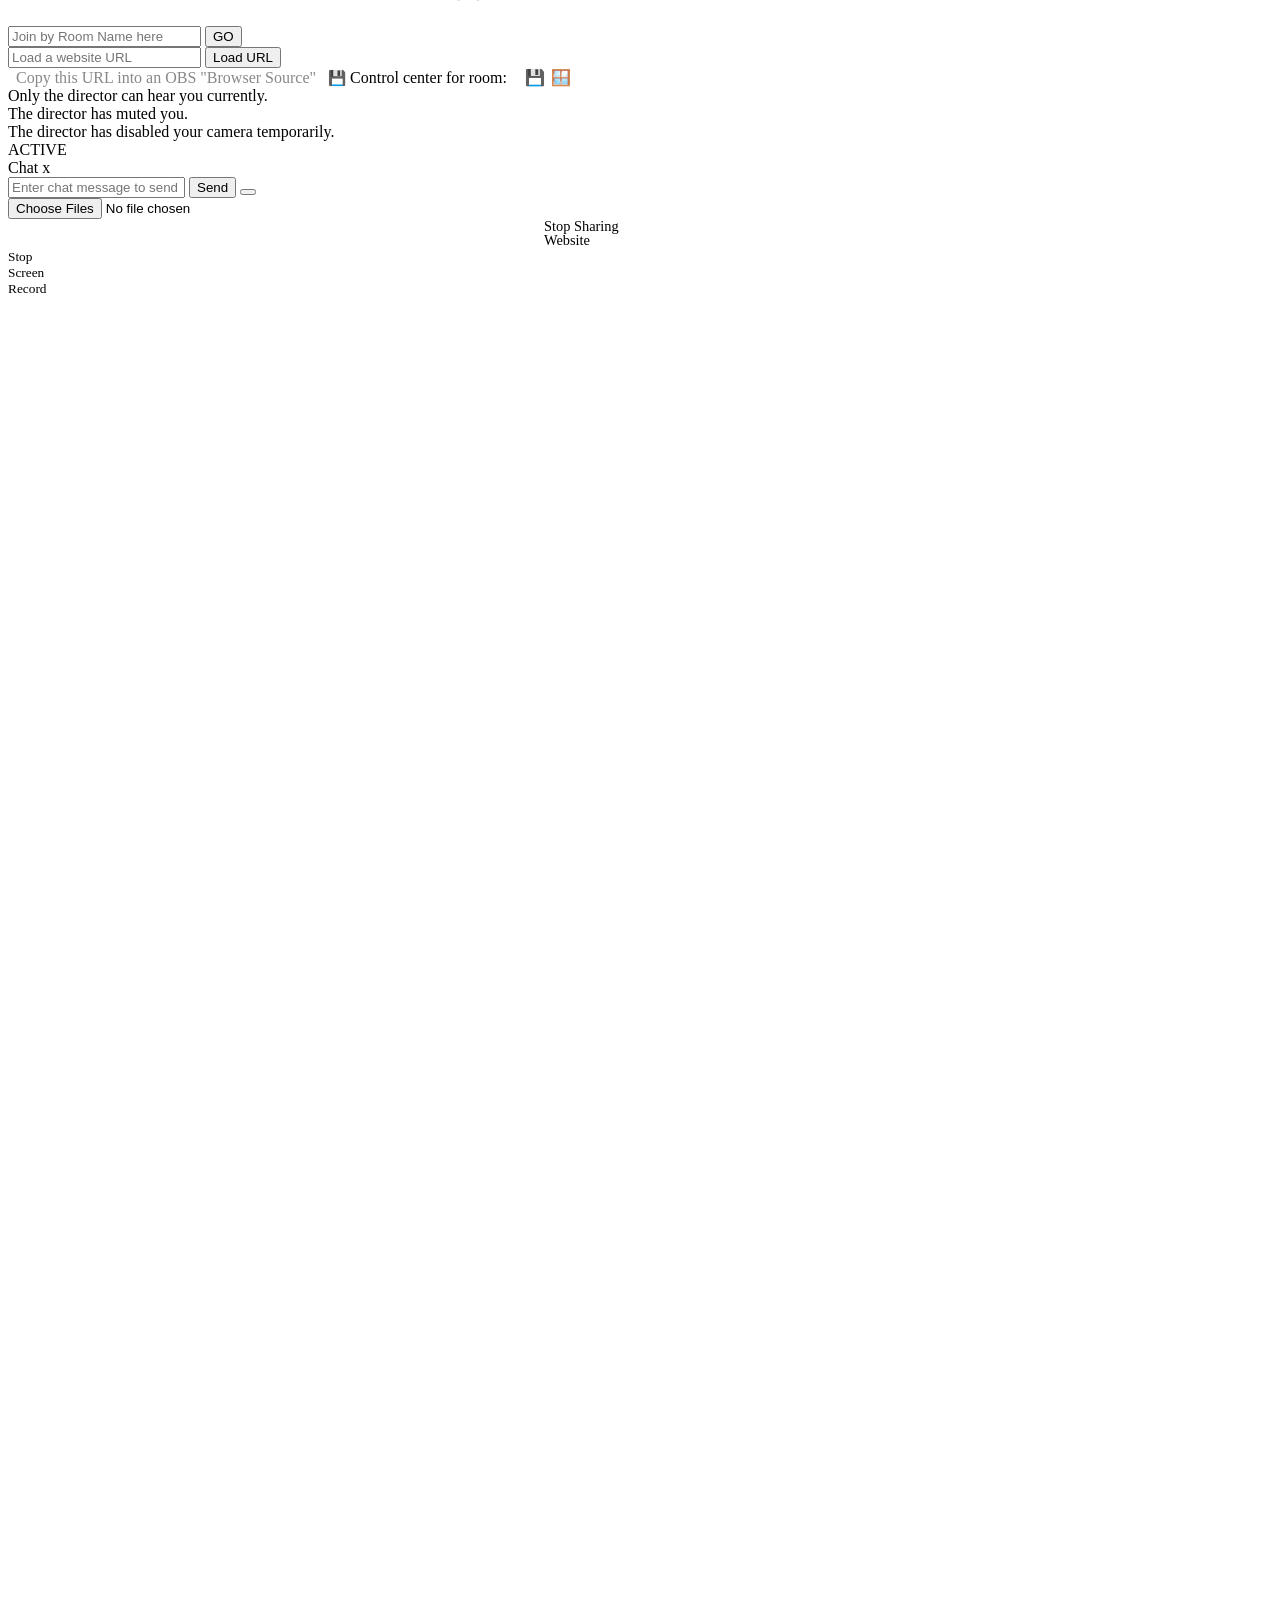
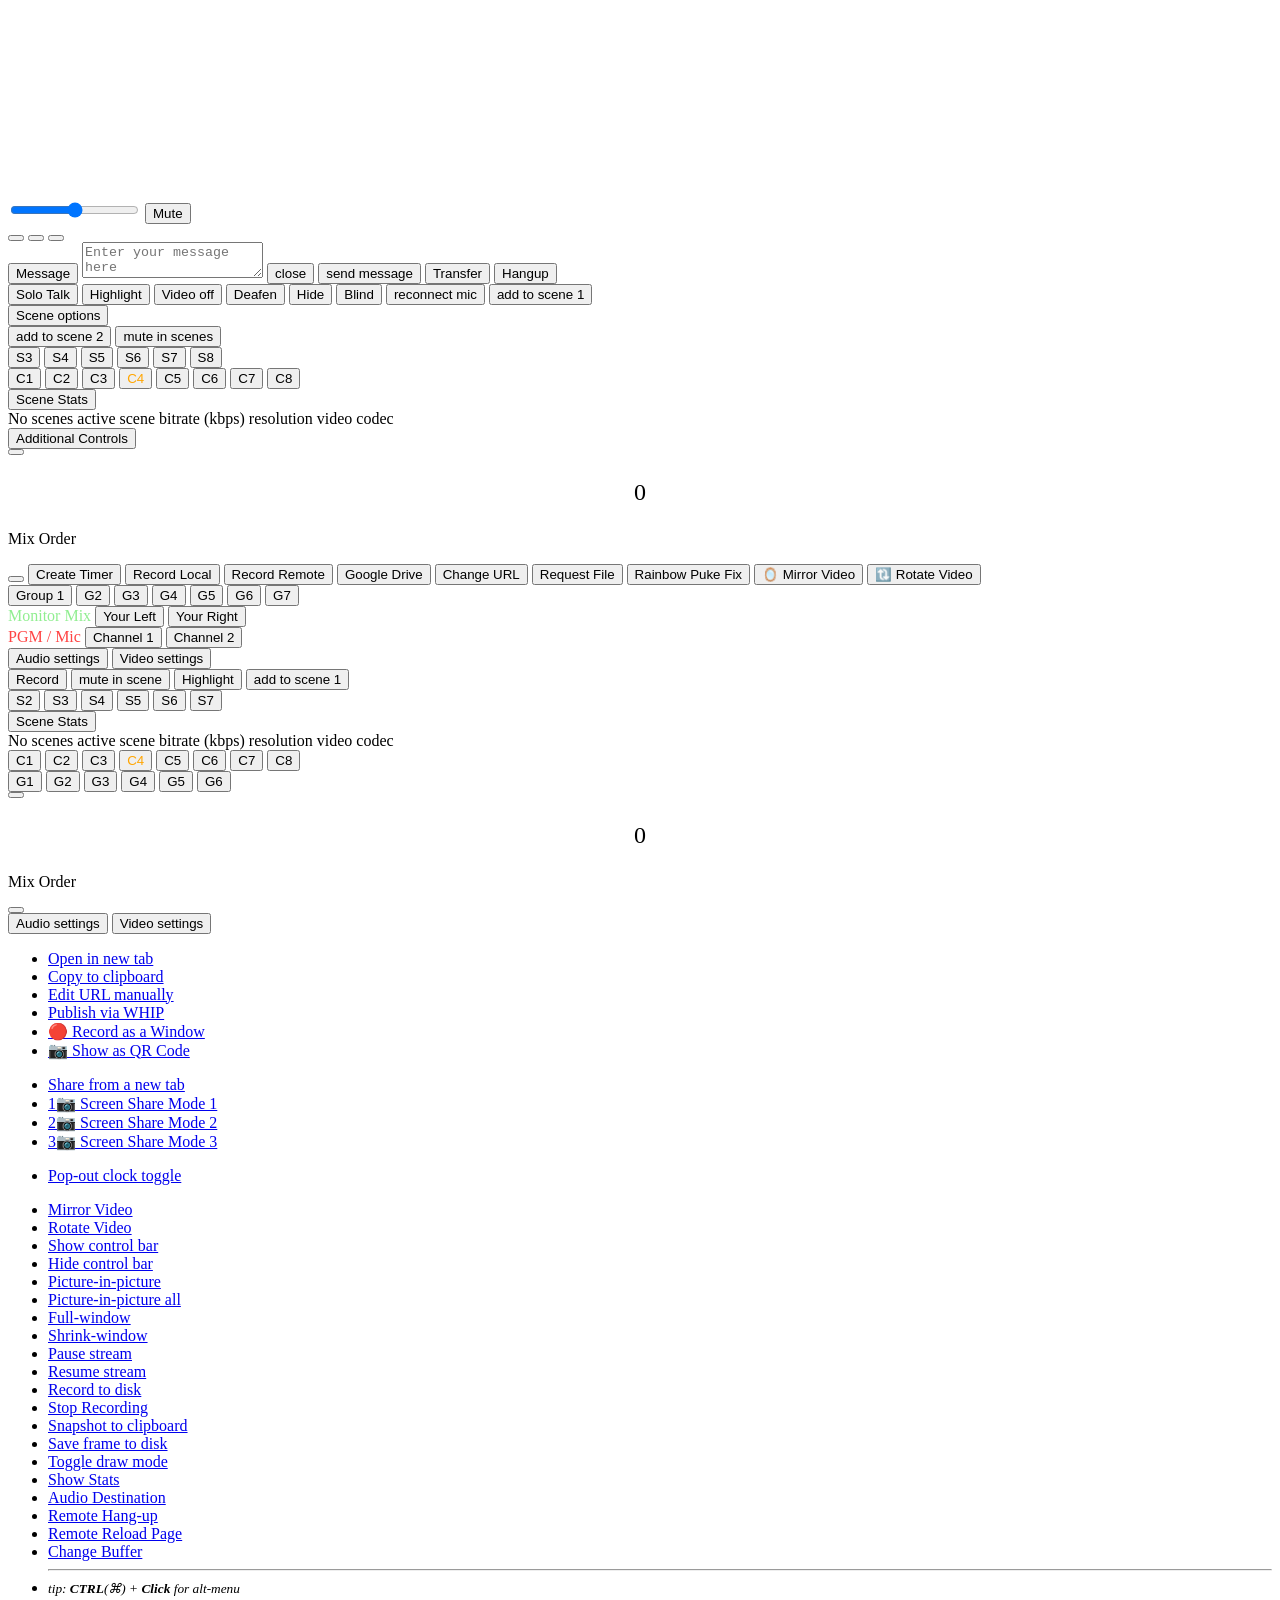
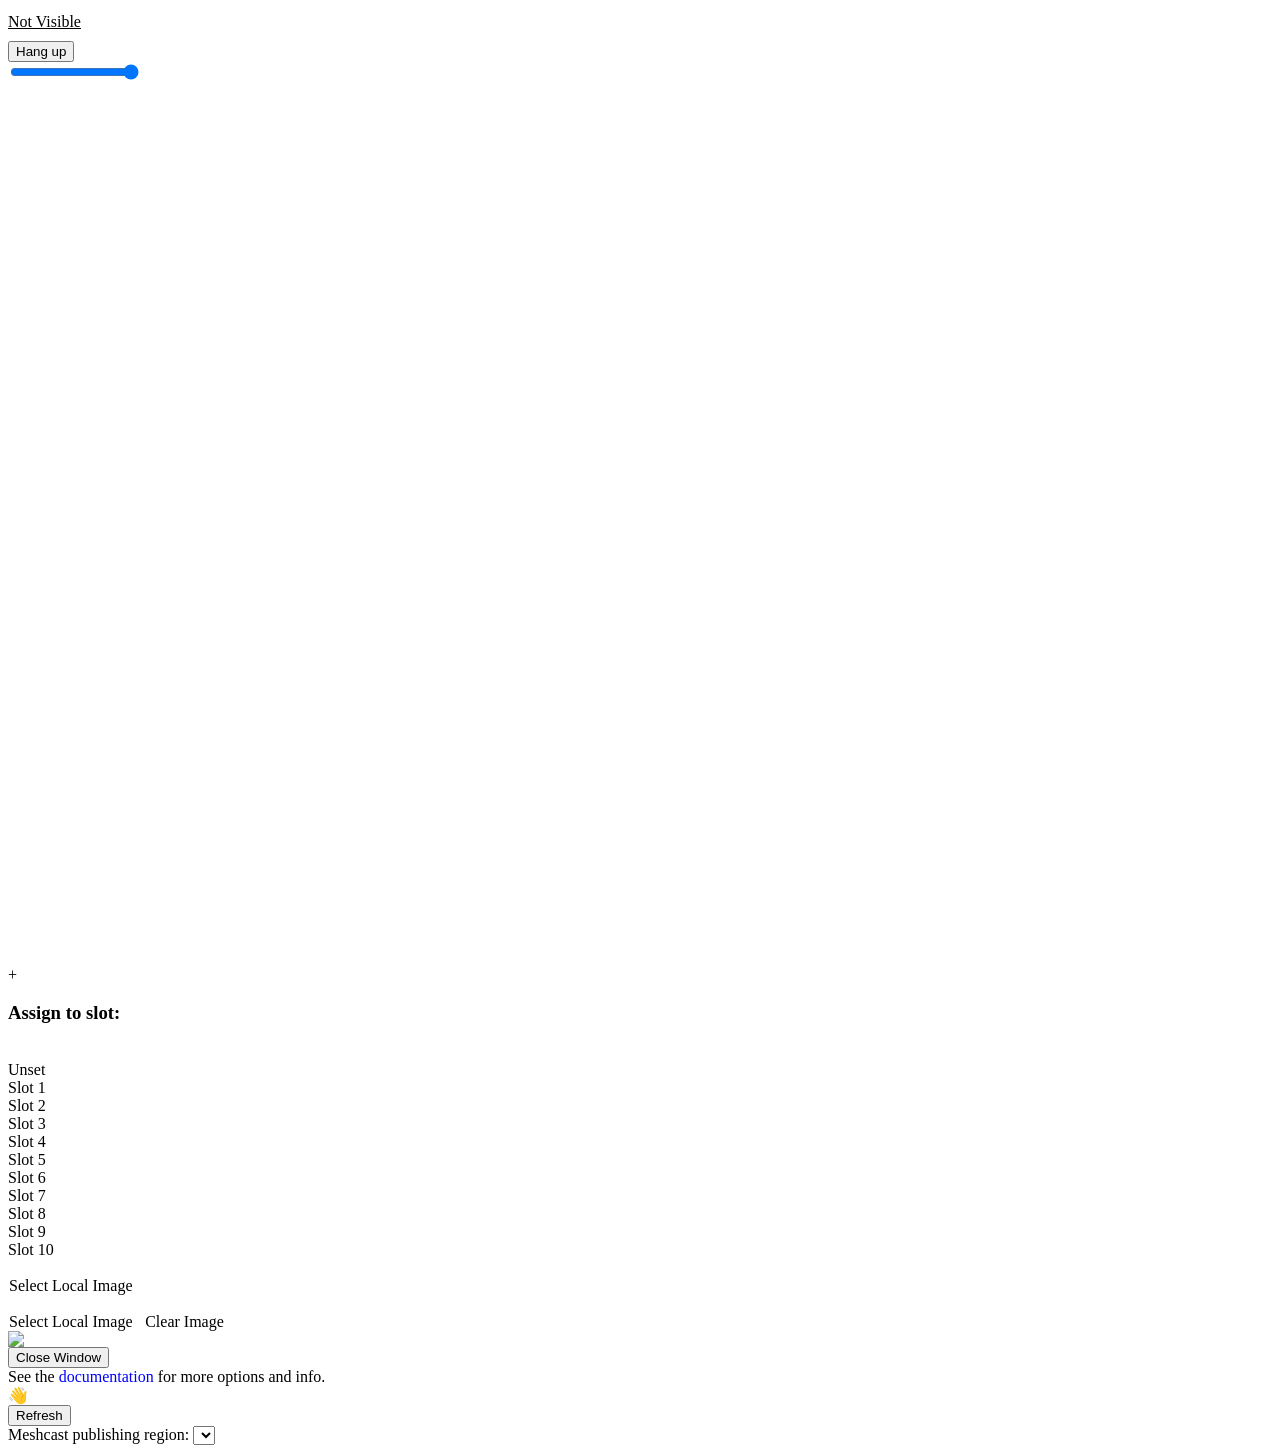
==== index.html @ a292c531 "Update index.html" ====
<html lang='en'>
	<head>
		<script type="text/javascript">
			//  MS Internet Explorer must not be given a chance to fail before I can give the user an error message.
			try {
				var msie = window.navigator.userAgent.indexOf("MSIE ");
				if (msie>0 || !!navigator.userAgent.match(/Trident.*rv\:11\./)){ // If MSIE or IE 11
					alert("Internet Explorer is not supported.\n\nPlease consider using Microsoft Edge or Google Chrome instead\n\nYou will be forwarded to the download page for MS Edge now.");
					console.error("INTERNET EXPLORER IS EVIL");
					document.write("Internet Explorer is not supported");
					window.location = "https://www.microsoft.com/edge";
				}
			} catch(e){
				console.error(e);
			}
		
		</script>
		<style>
			html {
				background-color: #0000;
				transition: opacity .1s linear;
			}
		</style>
		<meta name="viewport" content="width=device-width, initial-scale=1.0, maximum-scale=1.0, user-scalable=no" />
		<meta content="text/html;charset=utf-8" http-equiv="Content-Type" />
		<meta content="utf-8" http-equiv="encoding" />
		<meta name="copyright" content="&copy; 2024 Steve Seguin" />
		<meta name="license" content="https://github.com/steveseguin/vdo.ninja/LICENSE.md" />
		<meta name="sourcecode" content="https://github.com/steveseguin/vdo.ninja" />
		<meta name="stance-on-war" content="Steve Seguin condemns Russia's brutal invasion of Ukraine 💙💛." />
		<meta name="robots" content="index, follow">
		<link rel="canonical" href="https://vdo.ninja/">
		<link rel="author" href="/about" />
		<link rel="me" href="https://vdo.ninja/about" />
		
		<!-- Primary Meta Tags -->
		<title>VDO.Ninja</title>
		<meta id="metaTitle" name="title" content="VDO.Ninja" />
		<meta name="description" content="Bring live video from your smartphone, computer, or friends directly into your Studio. 100% free." />
		<meta name="author" content="Steve Seguin" />
		
		
		<meta name="msapplication-TileColor" content="#da532c" />
		<meta name="theme-color" content="#0f131d" />
		<link rel="stylesheet" href="./main.css?ver=404" />
		<script type="text/javascript" crossorigin="anonymous" src="./thirdparty/adapter.js"></script>
		
		<link rel="shortcut icon" href="data:image/x-icon;," type="image/x-icon" />
		<link id="favicon1" rel="icon" type="image/png" sizes="32x32" href="./media/favicon-32x32.png" />
		<link id="favicon2" rel="icon" type="image/png" sizes="16x16" href="./media/favicon-16x16.png" />
		<link id="favicon3" rel="icon" href="./media/favicon.ico" />
		<link id="thumbnailUrl" itemprop="thumbnailUrl" href="./media/vdoNinja_logo_full.png" />
		<link rel="alternate" type="text/markdown" href="/rawdoc.md" title="Developer and User Documentation">

		<!-- X (Twitter) Card Tags -->
		<meta name="twitter:card" content="summary_large_image">
		<meta name="twitter:creator" content="@SteveSeguin">
		<meta name="twitter:title" content="VDO.Ninja">
		<meta name="twitter:description" content="Bring live video from your smartphone, computer, or friends directly into OBS Studio or other. 100% free.">
		<meta name="twitter:image" content="https://vdo.ninja/media/vdoNinja_logo_full.png">
		
		<!-- Open Graph Tags (also used by X) -->
		<meta property="og:type" content="website">
		<meta property="og:url" content="https://vdo.ninja/">
		<meta property="og:title" content="VDO.Ninja">
		<meta property="og:description" content="Bring live video from your smartphone, computer, or friends directly into OBS Studio or other. 100% free.">
		<meta property="og:image" content="https://vdo.ninja/media/vdoNinja_logo_full.png">
		<meta property="og:image:width" content="1200">
		<meta property="og:image:height" content="630">
		<meta property="og:site_name" content="VDO.Ninja">

		<style id="lightbox-animations" type="text/css"></style>

	</head>
	<body id="main" class="main hidden" onload="main()">
		<span itemprop="image" itemscope itemtype="http://schema.org/ImageObject">
			<link itemprop="url" href="./media/vdoNinja_logo_full.png" />
		</span>
		<link itemprop="thumbnailUrl" href="./media/vdoNinja_logo_full.png" />
		<span itemprop="thumbnail" itemscope itemtype="http://schema.org/ImageObject">
			<link itemprop="url" href="./media/vdoNinja_logo_full.png" />
		</span>
		<script type="text/javascript" crossorigin="anonymous"  src="./thirdparty/CodecsHandler.js?ver=28"></script>
		<script type="text/javascript" crossorigin="anonymous" src="./thirdparty/aes.js"></script>
		<script type="text/javascript" crossorigin="anonymous" src="./webrtc.js?ver=849"></script>
		<input id="zoomSlider" type="range" style="display: none;" />
		<span id="electronDragZone" style="display:none;pointer-events: none; z-index:-10; position:absolute;top:0;left:0;width:100%;height:2%;min-height:20px;"></span>
		<div id="header">
			
			<a id="logoname" href="./" style="text-decoration: none; color: white; margin: 0 2px 0px 8px;">
				<span data-translate="logo-header">
					<span id="qos">V</span>DO.Ninja 
				</span>
			</a>
			<div id="head1">
				<input type="text" autocorrect="off" autocapitalize="none" id="joinroomID" name="joinroomID" tabindex="1" size="22" placeholder="Join by Room Name here" alt="Enter a room name to join" title="Enter a room name to quick join" onkeyup="jumptoroom(event)"/>
				<button onclick="jumptoroom();" id='jumptoroomButton' role="button" aria-pressed="false" tabindex="1" alt="Join room" title="Join room" >GO</button>
			</div>
			<div id="head1a" class="hidden">
				<input type="text" autocorrect="off" autocapitalize="none" id="joinbyURL" name="joinbyURL" size="22" placeholder="Load a website URL" alt="Enter the URL to load" title="Enter the URL to load"/>
				<button onclick="jumptoURL(event)"  role="button" aria-pressed="false" alt="Load URL" title="Load URL" >Load URL</button>
			</div>
			<div id="head5" class="hidden"></div>
			<div id="head3" style="display: inline-block;" class="hidden">
				<span style="color: #888;" id="copythisurl" tabindex="1" > &nbsp; 
					<span data-translate="copy-this-url">Copy this URL into an OBS "Browser Source"</span> <i style="color: #CCC;" class="las la-long-arrow-alt-right"></i> &nbsp; 
				</span>
			</div>
			<div id="head3a" style="display: inline-block;" class="hidden">
				<a
					id="reshare"
					data-drag="1"
					onclick="copyFunction(this, event)"
					class="task grabLinks"
					data-menu="context-menu"
				></a>
				<i class="las la-paperclip" style="color: #DDD;" title="Copy link to clipboard" onclick="copyFunction(document.getElementById('reshare'), event);" onmouseover="this.style.cursor='pointer'"></i>
				<span title="Save and ask to reload the current page on next site visit" style='font-size:92%;' onclick="saveRoom(this);" onmouseover="this.style.cursor='pointer'">💾</span>
			</div>
			<div id="head4" style="display: inline-block;" class="hidden">
				<span>
					<span data-translate="you-are-in-the-control-center">Control center for room:</span>
					
					<div id="dirroomid" style="font-size: 140%; color: #99c; display: inline-block;"></div>
					<span id="saveRoom" onclick="saveRoom(this)" style='cursor:pointer;margin-left:10px;' title="Will remember the room, prompting you the next time you visit if you wish to load this director's room again">💾</span>
					<span id="togglePreviewMode" onclick="switchModes()" style='cursor:pointer;margin-left:2px;' title="Toggle between the director control-room view and a scene preview-mode.">🪟</span>
				</span>
			</div>
			<div id="head2" class="hidden" style="display: inline-block; text-decoration: none; font-size: 60%; color: white;">
				<span data-translate="joining-room">You are in room</span>:
				<div id="roomid" style="display: inline-block;"></div>
			</div>
			<div id="head6" class="hidden" data-translate="only-director-can-hear-you">Only the director can hear you currently.</div>
			<div id="head7" class="hidden" data-translate="director-muted-you">The director has muted you.</div>
			<div id="head8" class="hidden" data-translate="director-video-muted-you">The director has disabled your camera temporarily.</div>
		</div>
		<div id="obsState" class="hidden" >ACTIVE</div>
		<div id="chatModule" class="hidden">
			<div class="chat-header">
				<span>Chat</span>
				<span>
					<a id="popOutChat" onclick="createPopoutChat();"><i class="las la-external-link-alt"></i></a>
					<a id="closeChat" onclick="toggleChat();">x</i></a>
				</span>
			</div>
			
			<div id="chatBody" class="resizable-div">
				<!-- Chat messages will be inserted here -->
			</div>
			
			<div class="chat-input-area">
				<input type="text" id="chatInput" placeholder="Enter chat message to send" onkeypress="EnterButtonChat(event)" />
				<button class="chatBarInputButton" onclick="sendChatMessage()">Send</button>
				<button onclick="toggleFileshare()"><i class="las la-file-upload"></i></button>
			</div>
			<div class="resizer"></div>
		</div>
		<div id="activeShares"></div>
		<div id="controlButtons" class="hidden">
			<div class="controlPositioning">
                <div id="subControlButtons">
					<div id="unmuteSelf" title="Hear yourself at 50% volume" alt="Hear yourself at 50% volume" aria-label="Hear Yourself" onmousedown="event.preventDefault(); event.stopPropagation();"  onclick="toggleDirectFeedback()"  tabindex="2" role="button" aria-pressed="false" onkeyup="enterPressedClick(event,this);"  class="hidden float" style="cursor: pointer;" >
                        <i id="unmuteSelftoggle" class="toggleSize las la-podcast"></i>
                    </div>
					<div id="mediafileshare" onmousedown="event.preventDefault(); event.stopPropagation();"  title="Select and stream a media file" aria-label="Stream a media file" alt="Stream a media file to others" onclick="getById('fileselector3').click();" tabindex="2" role="button" aria-pressed="false" onkeyup="enterPressedClick(event,this);"  class="float hidden" style="cursor: pointer;">
                        <i id="mediafilesharetoggle" onmousedown="event.preventDefault(); event.stopPropagation();"  class="toggleSize las la-file-video"></i>
						<input id="fileselector3" class="hidden" onchange="session.changePublishFile(this,event);" type="file" accept="video/*,audio/*,image/*" alt="Hold CTRL (or CMD) to select multiple files" title="Hold CTRL (or CMD) to select multiple files" multiple/>
                    </div>
				
                    <div id="blindAllGuests" title="Blind all guests in room (toggle)" alt="Blind all guests in room (toggle)" aria-label="Blind all guests in room" onmousedown="event.preventDefault(); event.stopPropagation();"  onclick="blindAllGuests(this, event)"  tabindex="2" role="button" aria-pressed="false" onkeyup="enterPressedClick(event,this);"  class="hidden float" style="cursor: pointer;" >
                        <i class="toggleSize las la-eye"></i>
                    </div>
                
                    <div id="queuebutton" title="Load the next guest in queue" alt="Load the next guest in queue"  aria-label="Load next guest in queue" onmousedown="event.preventDefault(); event.stopPropagation();"  onclick="nextQueue()"  tabindex="2" role="button" aria-pressed="false" onkeyup="enterPressedClick(event,this);"  class="hidden float" style="cursor: pointer;" >
                        <i id="queuetoggle" class="toggleSize las la-stream"></i>
                        <div id="queueNotification"></div>
                    </div>
                    <div id="sharefilebutton" title="Transfer any file to the group" alt="Transfer any file to the group" aria-label="Select file to transfer" onmousedown="event.preventDefault(); event.stopPropagation();"  onclick="toggleFileshare()"  tabindex="2" role="button" aria-pressed="false" onkeyup="enterPressedClick(event,this);"  class="float hidden" style="cursor: pointer;" >
                        <i id="filesharetoggle" class="toggleSize las la-file-upload"></i> 
                        <div id="transferNotification"></div>
                    </div>
                    <div id="chatbutton" title="Toggle the Chat" alt="Toggle the Chat" aria-label="Text chat" onmousedown="event.preventDefault(); event.stopPropagation();"  onclick="toggleChat()"  tabindex="2" role="button" aria-pressed="false" onkeyup="enterPressedClick(event,this);"  class="hidden float" style="cursor: pointer;" >
                        <i id="chattoggle" class="toggleSize las la-comment-alt"></i>
                        <div id="chatNotification"></div>
                    </div>
                    <div id="mutespeakerbutton" onmousedown="event.preventDefault(); event.stopPropagation();" alt="Toggle the speaker output." aria-label="Mute Speaker output" title="Mute the Speaker (ALT + A)" onclick="toggleSpeakerMute()"  tabindex="2" role="button" aria-pressed="false" onkeyup="enterPressedClick(event,this);"  class="hidden float" style="cursor: pointer;" >
                        <i id="mutespeakertoggle" class="toggleSize las la-volume-up" style="position: relative; top: 0.5px;"></i>
                    </div>
                    <div id="mutebutton" onmousedown="toggleMute(false, event);event.preventDefault(); event.stopPropagation();" data-translate="mute-the-mic" title="Mute the Mic (CTRL/⌘ + M)" alt="Mute the Mic" aria-label="Mute Microphone" ontouchstart="toggleMute(false, event);event.preventDefault(); event.stopPropagation();" tabindex="2" role="button" aria-pressed="false" onkeyup="enterPressedClick(event,this);"  class="hidden float" style="cursor: pointer;">
                        <i id="mutetoggle" class="toggleSize las la-microphone" style="position: relative; top: 0.5px;"></i>
                    </div>
                    <div id="mutevideobutton" onmousedown="event.preventDefault(); event.stopPropagation();" data-translate="disable-the-camera" title="Disable the Camera (CTRL/⌘ + B)" alt="Disable the Camera" aria-label="Mute Camera" onclick="toggleVideoMute()"   tabindex="2" role="button" aria-pressed="false" onkeyup="enterPressedClick(event,this);"  class="hidden float" style="cursor: pointer;">
                        <i id="mutevideotoggle" onmousedown="event.preventDefault(); event.stopPropagation();"  class="toggleSize las la-video"></i>
                    </div>
                    <div id="screensharebutton" onmousedown="event.preventDefault(); event.stopPropagation();"  title="Share a Screen with others" alt="Share a Screen with others" aria-label="Share a screen" onclick="screenshareTypeDecider(1)" tabindex="2" role="button" aria-pressed="false" onkeyup="enterPressedClick(event,this);"  class="float hidden task" data-menu="context-menu-screen-share" style="cursor: pointer;">
                        <i id="screensharetoggle" onmousedown="event.preventDefault(); event.stopPropagation();"  class="toggleSize las la-desktop"></i>
                    </div>
                    <div id="screenshare2button" onmousedown="event.preventDefault(); event.stopPropagation();"  title="Add a Screen Share" alt="Add a Screen Share" aria-label="Share a screen"  onclick="screenshareTypeDecider(2)" tabindex="2" role="button" aria-pressed="false" onkeyup="enterPressedClick(event,this);"  class="float hidden task" data-menu="context-menu-screen-share"  style="cursor: pointer;">
                        <i id="screenshare2toggle" onmousedown="event.preventDefault(); event.stopPropagation();"  class="toggleSize las  la-tv"></i>
                    </div>
                    <div id="screenshare3button" onmousedown="event.preventDefault(); event.stopPropagation();"  title="Share a Screen with others" alt="Add a Screen Share" aria-label="Share a screen"  onclick="screenshareTypeDecider(3)" tabindex="2" role="button" aria-pressed="false" onkeyup="enterPressedClick(event,this);"  class="float hidden task" data-menu="context-menu-screen-share"  style="cursor: pointer;">
                        <i id="screenshare3toggle" onmousedown="event.preventDefault(); event.stopPropagation();"  class="toggleSize las  la-tv"></i>
                    </div>
                    <div id="websitesharebutton" onmousedown="event.preventDefault(); event.stopPropagation();"  title="Share a website with your guests (IFRAME)" aria-label="Share a website" alt="Share a website with your guests (IFRAME)" onclick="shareWebsite(false, event)" tabindex="2" role="button" aria-pressed="false" onkeyup="enterPressedClick(event,this);"  class="float hidden" style="cursor: pointer;">
                        <i id="websitesharetoggle" onmousedown="event.preventDefault(); event.stopPropagation();"  class="toggleSize las la-window-maximize"></i>
                    </div>
                    <div id="websitesharebutton2" onmousedown="event.preventDefault(); event.stopPropagation();" title="Hold CTRL (or CMD) and click to spotlight this video" alt="Share a website as an embedded iFRAME" aria-label="Share a website" onclick="shareWebsite(false, event)" tabindex="2" role="button" aria-pressed="false" onkeyup="enterPressedClick(event,this);" class="float2 orange shake hidden" style="cursor: pointer;max-width: 200px;margin: auto;padding: 0 10px;">
                        <i onmousedown="event.preventDefault(); event.stopPropagation();" class="toggleSize las la-window-close" style="display: inline-block;"></i>
                        <div style="display: inline-block;width: 85px;line-height: 1; font-size: 0.9em; background-color: unset;box-shadow: unset;">
                            Stop Sharing Website
                        </div>
                    </div>
                    <div id="fullscreenPage" onmousedown="event.preventDefault(); event.stopPropagation();"  title="Full-screen the page" alt="Full-screen the page" aria-label="Full screen"  onclick="fullscreenPageToggle()" tabindex="2" role="button" aria-pressed="false" onkeyup="enterPressedClick(event,this);"  class="float hidden" style="cursor: pointer;">
                        <i id="fullscreenPageToggle" onmousedown="event.preventDefault(); event.stopPropagation();"  class="toggleSize las la-expand-arrows-alt"></i>
                    </div>
					<div id="PictureInPicturePage" onmousedown="event.preventDefault(); event.stopPropagation();"  title="Picture-in-Picture the video mix" alt="Picture-in-Picture the page" aria-label="Picture-in-Picture"  onclick="PictureInPicturePageToggle()" tabindex="2" role="button" aria-pressed="false" onkeyup="enterPressedClick(event,this);"  class="float hidden" style="cursor: pointer;">
                        <i id="PictureInPicturePageToggle" onmousedown="event.preventDefault(); event.stopPropagation();"  class="toggleSize las la-external-link-square-alt"></i>
                    </div>
                    <div id="flipcamerabutton" onmousedown="event.preventDefault(); event.stopPropagation();"  title="Cycle the Cameras"  onclick="cycleCameras()" class="hidden float"  tabindex="2" role="button" aria-pressed="false" onkeyup="enterPressedClick(event,this);" style="cursor: pointer;" aria-label="Cycle Cameras" alt="Cycle the Cameras">
                        <i id="settingstoggle" class="toggleSize las la-sync-alt"></i> 
                    </div>
					
					 <div id="blackoutmode" onmousedown="event.preventDefault(); event.stopPropagation();"  title="Enter black-out mode"  onclick="blackoutMode()" class="float hidden"  tabindex="2" role="button" aria-pressed="false" onkeyup="enterPressedClick(event,this);" style="cursor: pointer;" aria-label="Black out mode" alt="Enter black-out mode">
                        <i id="blackouttoggle" class="toggleSize las la-moon"></i> 
                    </div>
					
                    <div id="obscontrolbutton" onmousedown="event.preventDefault(); event.stopPropagation();"  title="OBS Remote Controller; start/stop and change scenes." onclick="toggleOBSControls();" class="hidden float"  tabindex="2" role="button" aria-pressed="false" onkeyup="enterPressedClick(event,this);" style="cursor: pointer;" aria-label="Remote OBS control menu" alt="Toggle the Remote OBS Controls Menu">
                        <i id="obscontroltoggle" class="toggleSize las la-gamepad"></i>
                    </div>
                    
                    <div id="roomsettingsbutton" onmousedown="event.preventDefault(); event.stopPropagation();"  title="Room Settings" onclick="toggleRoomSettings();" class="hidden float"  tabindex="2" role="button" aria-pressed="false" onkeyup="enterPressedClick(event,this);" style="cursor: pointer;" alt="Toggle the Room Settings Menu" aria-label="Room settings menu">
                        <i id="roomsettingstoggle" class="toggleSize las la-users-cog"></i>
                    </div>
                    
                    <div id="settingsbutton" onmousedown="event.preventDefault(); event.stopPropagation();"  title="Your audio and video Settings"  onclick="toggleSettings()" class="hidden float"  tabindex="2" role="button" aria-pressed="false" onkeyup="enterPressedClick(event,this);" style="cursor: pointer;" alt="Toggle Settings Menu" aria-label="Settings menu">
                        <i id="settingstoggle" class="toggleSize las la-cog"></i>
                    </div>
                    
                    <div id="hangupbutton"  onmousedown="event.preventDefault(); event.stopPropagation();" title="Hangup the Call" aria-label="Hang up" alt="Hangup the Call" onclick="hangup()" class="hidden float"  tabindex="2" role="button" aria-pressed="false" onkeyup="enterPressedClick(event,this);" style="cursor: pointer;" >
                        <i class="toggleSize las la-phone rotate225" aria-hidden="true"></i>
                    </div>
                    <div id="raisehandbutton" onmousedown="event.preventDefault(); event.stopPropagation();"  data-raised="0" title="Alert the host you want to speak"  aria-label="Raise hand" alt="Alert the host you want to speak" tabindex="2" role="button" aria-pressed="false" onkeyup="enterPressedClick(event,this);" onclick="raisehand()" class="hidden float" style="cursor: pointer;">
                        <i class="toggleSize las la-hand-paper" style="position: relative; right: 1px;" aria-hidden="true"></i>
                    </div>
                    
                    <div id="pptbackbutton" onmousedown="event.preventDefault(); event.stopPropagation();" title="Go back a slide" aria-label="Back a slide" alt="Go back a slide" tabindex="2" role="button" aria-pressed="false" onkeyup="enterPressedClick(event,this);" onclick="gobackSlide()" class="hidden float red" style="cursor: pointer;">
                        <i class="toggleSize las la-chevron-left" style="position: relative; right: 1px;" aria-hidden="true"></i>
                    </div>
                    <div id="pptnextbutton" onmousedown="event.preventDefault(); event.stopPropagation();" title="Next slide" aria-label="Next slide" alt="Next slide" tabindex="2" role="button" aria-pressed="false" onkeyup="enterPressedClick(event,this);" onclick="nextSlide()" class="hidden float" style="cursor: pointer;">
                        <i class="toggleSize las la-chevron-right" style="position: relative; right: 1px;" aria-hidden="true"></i>
                    </div>
                    
                    <div id="recordLocalbutton" onmousedown="event.preventDefault(); event.stopPropagation();"  data-state="0" title="Record your stream to disk" aria-label="Record your stream to disk" alt="Record your stream to disk" tabindex="2" role="button" aria-pressed="false" onkeyup="enterPressedClick(event,this);" onclick="recordLocalVideoToggle();" class="hidden float" style="cursor: pointer;">
                        <i class="toggleSize las la-dot-circle" style="position: relative;" aria-hidden="true"></i>
                    </div>
                    <div id="recordLocalScreenbutton" onmousedown="event.preventDefault(); event.stopPropagation();"  data-state="0" title="Stop screen share recording" aria-label="Stop screen share recording" alt="Stop screen recording" tabindex="2" role="button" aria-pressed="false" onkeyup="enterPressedClick(event,this);" onclick="recordLocalScreenStopRecord();" class="hidden float" style="cursor: pointer;">
                        <small>Stop<br>Screen<br>Record</small>
                    </div>
                    <span id="miniPerformer" style="pointer-events: auto;" class="hidden"></span>
                    <span id="rooms" class="hidden" style="padding-top:3px;padding-left:6px;pointer-events: auto;color:#fff;"></span>
                    <span id="groups" class="hidden" style="padding-top:3px;padding-left:6px;pointer-events: auto;color:#fff;text-align: center;"></span>
                    <div id="hangupbutton2" onmousedown="event.preventDefault(); event.stopPropagation();"  title="Cancel the Director's Video/Audio"  onclick="hangup2()" class="hidden float"  tabindex="2" role="button" aria-pressed="false" onkeyup="enterPressedClick(event,this);" style="cursor: pointer;" aria-label="stop publishing audio and video" alt="Disconnect Direcotor's cam">
                        <i class="toggleSize las la-phone rotate225" aria-hidden="true"></i>
                    </div>
                </div>
            </div>
		</div>
		<span id="miniTaskBar" style="float: right; bottom: 0px;right:0; position:fixed; display:flex;">
			<div id="closedList_connectUsers" class="hidden"  onclick="getById('connectUsers').classList.remove('hidden');getById('closedList_connectUsers').classList.add('hidden');">
				<i class="las la-theater-masks"></i>
			</div>
			<span
					id="reportbutton"
					title="Submit any error logs" 
					onclick="submitDebugLog();"
					style="cursor: pointer;z-index:3;display:none;"
					class="hidden"
					role="button" 
					tabindex="3"
				>
				<i style="cursor: pointer; color: #d9e4eb; padding: 2px; margin: 2px 2px 0 0; font-size: 140%;" class="las la-bug" aria-hidden="true"></i>
			</span>
			<span
					id="helpbutton"
					title="Show help contact info" 
					onclick="warnUser('For support, please browse https://reddit.com/r/vdoninja or join the live chat on Discord at https://discord.vdo.ninja.\n\nThe Docs also contains many help guides and advanced settings, located at https://docs.vdo.ninja.\n\nTo access the video stats menu, hold CTRL (command) and Left-Click on a video. Most video issues can be fixed by using Wired Internet instead of Wi-Fi.')"
					style="cursor: pointer; display:none;"
					alt="How to Use This with OBS"
					role="button" 
					tabindex="3"
				>
				<i style="cursor: pointer;  color: #d9e4eb; padding: 2px; margin: 2px 2px 0 0; font-size: 140%;" class="las la-question-circle" aria-hidden="true"></i>
			</span>
			<span title="Language options" onclick="toggle(document.getElementById('languages'));" tabindex="3" role="button" aria-label="language options" aria-pressed="false" id="translateButton">
				<i style="cursor: pointer;color: #d9e4eb; padding: 2px; margin: 2px 2px 0 0; font-size: 140%;" class="las la-language" aria-hidden="true"></i>
			</span>
			<span title="Add to Calendar" onclick="toggle(document.getElementById('calendar'));" tabindex="3" role="button" id="calendarButton">
				<i style="cursor: pointer;  color: #d9e4eb; padding: 2px; margin: 2px 2px 0 0; font-size: 140%;" class="las la-calendar" aria-hidden="true"></i>
			</span>
		</span>
		<div id="mainmenu" class="row" style="opacity: 0;">
			<div id="container-1" title="Add Group Chat to OBS"  alt="Add Group Chat to OBS" tabindex="1" role="button" aria-pressed="false" onkeyup="enterPressedClick(event,this);" class="column columnfade pointer card" style=" overflow-y: auto;">
				
					<h2>
						<span data-translate="add-group-chat">Create a Room</span>
					</h2>
					<div class="container-inner">
						<br />
						<br />
						<span data-translate="rooms-allow-for">Rooms allow for group-chat and the tools to manage multiple guests.</span>
						<br />
						<span class="section">
							<table style="padding-bottom:0;margin-bottom:0;">
							 <tr>
								<th style="text-align:right;" class="labelLarge">
									<b>
									<span data-translate="room-name">Room Name</span>: 
									</b>
								</th>
								<th class="labelSmall"></th>
								<th style="text-align:left;" >
									<div class="labelSmall">
										<b>
											<span data-translate="room-name">Room Name</span>: 
										</b>
									</div>
									<input type="text" autocorrect="off" autocapitalize="none"  id="videoname1" placeholder="Enter a room name here" onkeydown="checkStrengthRoom(event, 'securityLevelRoom');" onchange="checkStrengthRoom(event, 'securityLevelRoom');" onkeyup="enterPressed(event, createRoom);" maxlength="30" style="max-width: 431px;width: 100%;font-size: 110%; padding: 5px;" />
									<button ontouchstart="getById('videoname1').value = session.generateRandomString();getById('securityLevelRoom').style.display='none';" onmousedown="getById('videoname1').value = session.generateRandomString();getById('securityLevelRoom').style.display='none';" title="Generate a random room name" class="randomRoomName"><i class="las la-random"></i></button>
									<div id="securityLevelRoom" style="display:none;margin-top:3px;position:relative;top:3px;font-size:0.8em;"></div>
								</th>
							</tr>
							<tr>
								<th style="text-align:right;" class="labelLarge">
									<b>
										<span data-translate="password-input-field">Password</span>: 
									</b>
								</th>
								<th class="labelSmall"></th>
								<th  style="text-align:left;">
									<div class="labelSmall">
										<b>
											<span data-translate="password-input-field">Password</span>: 
										</b>
									</div>
									<input type="text" autocorrect="off" autocapitalize="none" id="passwordRoom" placeholder="Optional room password here" onkeydown="checkStrengthRoom(event, 'securityLevelRoom');" onchange="checkStrengthRoom(event, 'securityLevelRoom');"  onkeyup="enterPressed(event, createRoom);" style="max-width: 431px;width: 100%;font-size: 110%; padding: 5px;" />
								</th>
							</tr>
							<tr >
							
								<th style="text-align:right; padding: 5px; padding-top: 20px;">
									<input id="broadcastFlag" type="checkbox" title="For large group rooms, this option can reduce the load on remote guests substantially" />
								</th><th style="text-align:left;; padding-top: 20px;">
								<b>
									<span data-translate="guests-only-see-director"  style="cursor: help;" title="For large group rooms, this option can reduce the load on remote guests substantially" >The guests can see the director, but not other guests' videos</span>
								</b>
								</th>	
							</tr>
							<tr>
							
								<th style="text-align:right; padding: 5px;; padding-bottom: 20px;">
									<input id="showdirectorFlag" type="checkbox" title="The director will be visible in scenes as if a performer themselves." />
								</th><th style="text-align:left;; padding-bottom: 20px;">
								<b>
									<span data-translate="scenes-can-see-director" style="cursor: help;" title="If checked, the director can be added to scenes as if a guest. Otherwise, the director will never appear in a scene." >The director will be performing as well, appearing in group scenes</span>
								</b>
								</th>	
							</tr>
							<tr>
								<th style="text-align:right; padding: 5px;">
									
								</th>
								<th style="text-align:left;">
									<b>
										<span data-translate="default-codec-select" title="Which video codec would you want used by default?" >Preferred Video Codec:  </span> 
										<select style="font-size:1.1em" id="codecGroupFlag" type="checkbox" title="For large group rooms, this option can reduce the load on remote guests substantially" >
											<option value="default" selected>Default</option>
											<option value="vp9">VP9</option>
											<option value="h264">H264</option>
											<option value="vp8">VP8</option>
											<option value="av1">AV1</option>
										</select >
									</b>
								</th>
							</tr>
							</table>
							<button onclick="createRoom()"  class="gobutton gowebcam" style="width: 470px;display: block;margin: 20px auto;" alt="Enter the room as the group's director" title="You'll enter as the room's director">
								<span data-translate="enter-the-rooms-control">Enter the room's Control Center in the director's role</span>
							</button>
							<button class="roomnotes" style="display: block;display: block;margin: auto;" onclick="toggle(document.getElementById('roomnotes'),this);">
								<span data-translate="show-tips">Show me some tips..</span>
							</button>
							
							<ul style="max-width: 500px; display: none; text-align: left;" class="roomnotes" id="roomnotes">
								<span data-translate="added-notes" >
									<i>Important Tips:</i>
									<br><br>
									<li>Disabling video sharing between guests will improve performance</li>
									<li>Invite only guests to the room that you trust.</li>
									<li>The "Recording" option is considered experimental.</li>
									<li><a href="https://params.vdo.ninja" style="color:black;"><u>Advanced URL parameters</u></a> are available to customize rooms.</li>
								</span>
							</ul>
						</span>
						
						<span class="section hidden" id="lastSavedRoom">
							<label>A previous session was found using room: <b id="lastSavedRoomName">*UNDEFINED*</b></label>
							<button id="goToLastSavedRoom" style="width: 470px;display: block;margin:5px auto;" class="gobutton gowebcam" alt="Enter the room with the previous room settings" title="Enter director room with previous settings">Load the previous session</button>
						</span>
						
						<span class="section">
							<i data-translate="looking-to-just-chat-and-not-direct">Looking to just chat and not direct?</i>
							<button onclick="jumptoroom2()" class="gobutton gowebcam" style="width: 470px;display: block;margin: 5px auto" alt="Enter the room as the group's director" title="You'll enter as the room's director">
								<span data-translate="join-the-room-basic">Join the room as a Participant, rather than a director</span>
							</button>
						</span>
					</div>
					<div class="outer close">
						<div class="inner">
							<label class="labelclass">
								<span data-translate="back">Back</span>
							</label>
						</div>
					</div>
			</div>
			<div id="container-3"  title="Add your Camera to OBS" onkeyup="enterPressedClick(event,this);"  alt="Add your Camera to OBS" tabindex="1" role="button" aria-pressed="false" class="column columnfade pointer card" onclick="previewWebcam()" style=" overflow-y: auto;">
				<h2 id="add_camera">
					<span data-translate="add-your-camera">Add your Camera to OBS</span>
				</h2>
				<div class="container-inner" id="add_camera_inner">
					<br />
					<p>
						<video id="previewWebcam" class="previewWebcam task" aria-hidden="true" title="Right-click this video for additional options" data-menu="context-menu-video" oncanplay="updateStats();" controlsList="nodownload" muted autoplay playsinline ></video>
					</p>
					<div id="infof"></div>
					<button onclick="this.disabled=true;setTimeout(function(){requestBasicPermissions();},20);" id="getPermissions" style="display:none;" data-ready="false" >
						<span data-translate="ask-for-permissions">Allow Access to Camera/Microphone</span>
					</button>
					<span style="display:block;">
						<button onclick="publishWebcam(this)" title="Start streaming (Alt + s)" aria-label="Start streaming (Alt + s)" role="button" aria-pressed="false" tabindex="1" id="gowebcam" class="gowebcam" alt="Start Streaming  (Alt + s)" disabled data-audioready="false" data-ready="false" >
							<span data-translate="waiting-for-camera">Waiting for Camera to Load</span>
						</button>
					</span>
					<div id="consentWarning" class="startupWarning hidden">
						<i class="las la-exclamation-circle"></i>
						<p><span data-translate="privacy-disabled">Privacy warning: The director will be able to remotely change your camera, microphone, and URL.</span></p>
					</div>
					<div id="guestTips" style="display:none" aria-hidden="true">
						<p data-translate="for-the-best-possible-experience-make-sure">For the best possible experience, make sure</p>
						<span><i class="las la-plug"></i><span data-translate="your-device-is-powered">Your device is powered</span></span>
						<span><i class="las la-ethernet"></i><span data-translate="your-connection-is-hardwired-instead-of-wifi">Your connection is hardwired instead of wifi</span></span>
						<span><i class="las la-headphones"></i><span data-translate="you-are-using-headphones-earphones">You are using headphones / earphones</span></span>
					</div>
					<div id="videoMenu" class="videoMenu" aria-hidden="true">
						<div class="title">
                            <i class="las la-video"></i><span data-translate="video-source"> Video Source </span>
                        </div>
						<span style="display:inline-block;padding-top: 5px;">
							<select id="videoSourceSelect" tabindex="1" title="Video source list"></select>
							<span id="gear_webcam" onclick="toggle(document.getElementById('videoSettings'));">
								<i class="las la-cog" style="font-size: 140%; vertical-align: middle;" aria-hidden="true"></i>
							</span>
						</span>
						<div id="cameraTip1" class="cameraTip hidden">
							<i class="las la-info-circle"></i>
							<p><span id="cameraTipContext1"></span></p>
						</div>
					</div>
					<br />
					<center>
						<div id="videoSettings" style="display: none;" aria-hidden="true">
							<form id="webcamquality">
								<span class="hidden">
									<input type="radio" id="4kquality" alt="2160p60 video capture" name="resolution" value="-2" />
									<label for="4kquality">
										<span data-translate="up-to-4k">4K</span>
									</label> |
								</span>
								<span class="hidden">
									<input type="radio" id="maxres" name="resolution" value="-1" />
									<label for="maxres" alt="Default video capture resolutiob">
										<span data-translate="highest-resolution">Highest</span>
									</label> |
								</span>
								<input type="radio" checked id="fullhd" alt="1080p60 video capture" name="resolution" value="0" />
								<label for="fullhd">
									<span data-translate="max-resolution">High Resolution</span>
								</label> |
								
								<input type="radio" id="halfhd" alt="720p60 video capture"  name="resolution" value="1" />
								<label for="halfhd">
									<span data-translate="balanced">Balanced</span>
								</label> |
								
								<input type="radio" id="nothd" name="resolution" alt="360p30 video capture"  value="2" />
								<label for="nothd">
									<span data-translate="smooth-cool">Smooth and Cool</span>
								</label>
								<div id="webcamstats" style="padding: 5px 0 0 0;"></div>
							</form>
						</div>
					</center>
					<div id="audioMenu" class="form-group multiselect" alt="tip: Hold CTRL (command) to select Multiple" title="tip: Hold CTRL (command) to select Multiple">
						<span class='gear_microphone hidden'>
							<input type="checkbox" id='micStereoMonoInput' alt="Mono microphone audio"  onchange="toggleMonoStereoMic(this);">Mono
						</span>
						<a id="multiselect-trigger" class="form-control multiselect-trigger" data-state="1">
							<div class="title">
								<i class="las la-microphone-alt"></i><span data-translate="select-audio-source"> Audio Source(s) </span>
								<i id='chevarrow1' class="chevron bottom" aria-hidden="true"></i>
								<div class="meter" id="meter1"></div><div class="meter2" id="meter2"></div>
							</div>
						</a>
						<ul id="audioSource" class="multiselect-contents" >
							<li>
								<input type="checkbox" id="multiselect1" name="multiselect1" style="display: none;" checked value="ZZZ" />
								<label for="multiselect1">
									<span data-translate="no-audio"> No Audio</span>
								</label>
							</li>
						</ul>
						<div id="audioTip1" class="cameraTip hidden">
							<i class="las la-info-circle"></i>
							<p><span id="audioTipContext1"></span></p>
						</div>
					</div>
					<br style="line-height: 0;" />
					<div id="headphonesDiv" class="audioMenu hidden" aria-hidden="true">
						<div class="title">
							<i class="las la-headphones"></i><span data-translate="select-output-source"> Audio Output Destination</span><button onclick="playtone()" title="Play a sound out of the selected audio playback device" class="testtonebutton" type="button">Test</button>
						</div>
						<select id="outputSource" alt="Audio output device" ></select>
						<div id="headphoneTip1" class="cameraTip hidden">
							<i class="las la-info-circle"></i>
							<p><span id="headphoneTipContext1"></span></p>
						</div>
						<div id="audioTipSR" class="cameraTip hidden">
							<i class="las la-exclamation-circle"></i>
							<p><span id="audioTipContextSR"></span></p>
						</div>
					</div>
					<br style="line-height: 0;" />
					<div id="avatarDiv" class="hidden" aria-hidden="true">
						<div class="title">
							<i class="las la-robot"></i><span data-translate="select-avatar-image"> Default Avatar / Placeholder Image </span>
						</div>
						<div id="selectAvatarImage" style="margin-top:10px;">
							<img src="./media/avatar.webp" crossOrigin="Anonymous" loading="lazy" id="defaultAvatar1" style="max-width:130px;max-height:73.5px;display:inline-block;margin:10px;cursor:pointer;" onclick="changeAvatarImage(event, this);"/>
							<label class="selected" id="noAvatarSelected" style="width:130px;display:inline-block;text-align: center; cursor:pointer;">
							  <i class="las la-minus-circle" style="font-size: 3em;"></i><br />No Image Selected
							  <button onclick="changeAvatarImage(event, this)" style="position: fixed; top: -100em; margin-left:10px; border:1px solid #555;"></button>
							</label>
							<label style="width:130px;display:inline-block; text-align: center; cursor:pointer;">
							  <i class="las la-hdd" style="font-size: 3em;"></i><br />Select Local Image
							  <input type="file" onchange="changeAvatarImage(event, this)" accept="image/*" style="position: fixed; top: -100em; margin-left:10px; border:1px solid #555;"> 
							</label>
						</div>
					</div>
					<br style="line-height: 0;" />
					<div id="effectsDiv">
						<div class="title">
							<i class="las la-robot"></i>
							<span data-translate="select-digital-effect"> Digital Video Effects </span>
						</div>
						<select id="effectSelector" alt="Digital video effect options" onchange="effectsDynamicallyUpdate(event, this);">
							<option value="0" data-translate="no-effects-applied">No effects applied</option>
							<option value="3" data-translate="blurred-background">Blurred background</option>
							<option value="13" class="hidden" disabled data-translate="blurred-background-2">Blurred background 2 🧪</option>
							<option value="4" data-translate="digital-greenscreen">Digital greenscreen</option>    
							<option value="5" data-translate="virtual-background">Virtual background</option>
							<option value="6" data-translate="face-mesh" title="experimental">Face mesh (slow load) 👨‍🔬</option>
							<option value="7" data-translate="digital-zoom">Digital zoom</option>
							<option value="overlay" data-translate="overlay-image">Overlay image</option>
							<option value="anon" data-translate="anonymous-mask" title="experimental">Anonymous mask 👨‍🔬</option>
							<option value="dog" data-translate="dog-face" title="experimental">Dog ears and nose 👨‍🔬</option>
							<option value="1" disabled title='Enable the Chrome experimental features flag to use: chrome://flags/#enable-experimental-web-platform-features' class='facetracker' data-translate="face-tracker">Face Tracker</option>
						</select>
						<span data-warnSimdNotice="true" style='display:none; font-size: 140%; margin-left:10px; vertical-align: middle; cursor:pointer' title="Improve performance and quality with this tip" onclick="smdInfo();">
							<i class="las la-info-circle"></i>
						</span>
						<span data-effectsNotice="true" style='display:none; font-size: 140%; margin-left:10px; vertical-align: middle; cursor:pointer' title="Improve performance and quality with this tip" onclick="warnUser('Use a Chromium Based Browser');">
							<i class="las la-info-circle"></i>
						</span>
						
						<div id="selectImageContent" style="display:none;margin-top:10px;"></div>
						<div id="selectImageOverlay" style="display:none;margin-top:10px;"></div>
						
						<div id="selectEffectAmount" style="display:none;margin-top:10px;">
							<label for="selectEffectAmountInput" style="width: 113px;display: inline-block;">Effect Amount</label>
							<input id="selectEffectAmountInput" style="display: inline-block;width: 350px; max-width: 60%;margin:6px 0;" 
								   name="selectEffectAmountInput" title="Adjust the amount of effect applied" type="range" 
								   oninput="changeEffectAmount(event, this)" onchange="changeEffectAmount(event, this)" 
								   min="0" step="1" max="20">
						</div>
						<div id="zoomPositionControls" style="display:none;margin-top:10px;">
							<div style="margin-bottom: 10px;">
								<label for="zoomPositionX1" style="width: 113px;display: inline-block;">Horizontal Position:</label>
								<input id="zoomPositionX1" style="display: inline-block;width: 350px; max-width: 60%;margin:6px 0;" 
									   type="range" oninput="changeZoomPosition(event, this)" onchange="changeZoomPosition(event, this)" 
									   min="0" max="1" step="0.01" value="0.5">
							</div>
							<div>
								<label for="zoomPositionY1" style="width: 113px;display: inline-block;">Vertical Position:</label>
								<input id="zoomPositionY1" style="display: inline-block;width: 350px; max-width: 60%;margin:6px 0;" 
									   type="range" oninput="changeZoomPosition(event, this)" onchange="changeZoomPosition(event, this)" 
									   min="0" max="1" step="0.01" value="0.5">
							</div>
						</div>
					</div>
					<br style="line-height: 0;" />
					<div id="addPasswordBasic">
                        <div class="title" title="Add an optional password">
                            <i class="las la-key"></i><span data-translate="add-a-password"> Add a Password</span>
                        </div>
                        <input type="text" id="passwordBasicInput" title="Enter an optional password here" placeholder="optional"/>
                    </div>
					
					<br style="line-height: 0;" />
					<div id="rememberStreamID" class="hidden" style="display:inline-block;" title="Remember and reuse the provided stream ID on each visit">
						<br />
						<br style="line-height: 0;" />
                        Remember Stream ID: <input type="checkbox" id="rememberStreamIDcheck" checked="true" />
                    </div>
					
					<div id="SafariWarning" class="startupWarning hidden" aria-hidden="true" title="Consider using Chrome instead of Safari">
						<i class="las la-exclamation-circle"></i>
						<p><span data-translate="use-chrome-instead">Consider using a Chromium-based browser instead.<br />
 						Safari is more prone to having audio issues</span></p>
					</div>
					
					<div id="oldiOSWarning" class="startupWarning hidden" title="Please update your version of iOS for best performance">
						<i class="las la-exclamation-circle"></i>
						<p><span data-translate="update-your-device">We've detected that you are using an old version of Apple iOS.<br /><br />Please consider updating if facing issues.</span></p>
					</div>
					
				</div>
				<div class="outer close" role="button" aria-pressed="false" title="Go back">
					<div class="inner">
						<label class="labelclass">
							<span data-translate="back">Back</span>
						</label>
					</div>
				</div>
			</div>
			<div id="container-3a"  title="Add your Microphone to OBS" onkeyup="enterPressedClick(event,this);"  alt="Add your Microphone to OBS" tabindex="1" role="button" aria-pressed="false" class="microphoneBackground column columnfade pointer card hidden" onclick="previewWebcam(true)" style=" overflow-y: auto;">
				<h2 id="add_microphone">
					<span data-translate="add-your-microphone">Add your Microphone to OBS</span>
				</h2>
				<div class="outer close" role="button" aria-pressed="false"  title="Go back">
					<div class="inner">
						<label class="labelclass">
							<span data-translate="back">Back</span>
						</label>
					</div>
				</div>
			</div>
			<div id="container-2" title="Remote Screenshare into OBS" onkeyup="enterPressedClick(event,this);"  alt="Remote Screenshare into OBS"  tabindex="1" role="button" aria-pressed="false" class="column columnfade pointer card screenshareIcon" style=" overflow-y: auto;">
				<h2 id="add_screen">
					<span data-translate="remote-screenshare-obs">Remote Screenshare into OBS</span>
				</h2>
				<div class="container-inner">
					<div class="screenshare-icon">
						<svg xmlns="http://www.w3.org/2000/svg" viewBox="0 0 240 160">
						  <rect x="40" y="20" width="160" height="100" rx="4" fill="none" stroke="#999" stroke-width="4"/>
						  <rect x="50" y="30" width="140" height="80" fill="#666" rx="2"/>
						  <path d="M100 120 L140 120 L150 140 L90 140 Z" fill="#999"/>
						  <path d="M90 60 L150 60 M140 50 L150 60 L140 70" stroke="#fff" stroke-width="3" fill="none"/>
						  <rect x="65" y="40" width="50" height="8" fill="#fff" opacity="0.6" rx="2"/>
						  <rect x="65" y="55" width="110" height="4" fill="#fff" opacity="0.3" rx="1"/>
						  <rect x="65" y="65" width="90" height="4" fill="#fff" opacity="0.3" rx="1"/>
						  <rect x="65" y="75" width="100" height="4" fill="#fff" opacity="0.3" rx="1"/>
						</svg>
					</div>
					<button class='gobutton mainScreenShareButton' class="mainScreenShareButton" alt="clilck to select you screen to share" onclick="publishScreen()">
						<span data-translate="select-screen-to-share">SELECT SCREEN TO SHARE</span>
					</button>
					<span title="Change the capture resolution. This defines what the maximum resolution the video can be encoded at. A lower resolution will be smoother." id="gear_screen" style="display: inline-block; cursor: pointer;" onclick="toggle(document.getElementById('videoSettings2'));">
						<i class="las la-cog" style="font-size: 170%; vertical-align: middle;" aria-hidden="true"></i>
					</span>
					<center>
						<span id="videoSettings2" style="display: none;">
							<form id="webcamquality2">
								<input type="radio" id="maxres2" name="resolution2" value="-1" />
								<label style="cursor:help" for="maxres2" title="Attempts to capture the same resolution that the window/display is displayed at">
									<span data-translate="highest-resolution">Highest</span>
								</label> &nbsp;&nbsp;|&nbsp;&nbsp;
							
								<input type="radio" id="fullhd2" name="resolution2" value="0" />
								<label style="cursor:help" for="fullhd2" title="This will capture at up to 1920x1080 resolution, but it will use up more CPU and may reduce frame rate.">
									<span data-translate="1080p-resolution">Full HD</span>
								</label> &nbsp;&nbsp;|&nbsp;&nbsp;
								
								<input type="radio" checked id="halfhd2" name="resolution2" value="1" />
								<label style="cursor:help" for="halfhd2" title="This will capture at a medium resolution; suitable for gaming where frame rates matter more than resolution" >
									<span data-translate="720p-balanced">Balanced</span>
								</label> &nbsp;&nbsp;|&nbsp;&nbsp;
								
								<input type="radio" id="nothd2" name="resolution2" value="2" />
								<label style="cursor:help" for="nothd2" title="This will capture at a low resolution, suitable for low powered computers or computers on poor networks">
									<span data-translate="360p-smooth-cool">Low-res</span>
								</label>
								<div id="webcamstats2"></div>
							</form>
						</span>
					</center>
					<div id="consentWarning2" class="startupWarning hidden">
						<i class="las la-exclamation-circle"></i>
						<p><span data-translate="privacy-disabled">Privacy warning: The director will be able to remotely change your camera, microphone, and URL while this page is open, if you continue.</span></p>
					</div>
					<div id="audioScreenShare1" class="audio-selector">
						<div class="title">
							<i class="las la-microphone-alt"></i>
							<span>Additional Audio Sources</span>
						</div>
						<button id="showAudioDevices" class="audio-select-btn" onclick="requestAudioStream();">
							Add Microphone Sources
						</button>
						<div id="audioDeviceList" class="audio-device-list" style="display: none;"></div>
						<div id="audioSelectError" class="error-message" style="display: none;"></div>
					</div>
					<br />
					<div id="headphonesDiv2" class="hidden">
                        <div class="title">
                            <i class="las la-headphones"></i>
                            <span data-translate="select-output-source"> Audio Output Destination: 
							</span>
							<button onclick="playtone(true)" class="testtonebutton" style="padding:3px 5px 2px 5px; margin:0; margin-left:15px; position: relative;" type="button">Test</button>
						</div>
                        <select id="outputSourceScreenshare" onclick="requestOutputAudioStream();">
							<option value="default">
								Default Device
							</option>
						</select>
					</div>
					<br /><br />
					<div class="info-box">
						<h3><i class="las la-info-circle"></i> Things to Note</h3>
						<ul>
							<li>Screen audio selection will be handled by your browser's sharing dialog</li>
							<li>Additional microphone sources can be added and will be mixed with your screen audio</li>
							<li>Quality settings affect maximum capture resolution - lower settings may be smoother</li>
							<li id="audioScreenCaptureDocs" data-translate="application-audio-capture">For application-specific audio capture, <a href='https://docs.vdo.ninja/audio' target="_blank">see here</a></li>
							<li id="audioScreenCaptureDocs2" data-translate="1080p-screen-capture-guide">For achieving 1080p60 game-capture, <a href='https://docs.vdo.ninja/guides/how-to-screen-share-in-1080p' target="_blank">see here</a></li>
						</ul>
					</div>
					<br />
				</div>
				<div class="outer close" title="Go back">
					<div class="inner">
						<label class="labelclass">
							<span data-translate="back">Back</span>
						</label>
					</div>
				</div>
			</div>
			<div id="container-4" tabindex="1" alt="Create Reusable Invite" onkeyup="enterPressedClick(event,this);" onclick="loadQR();" title="Create Reusable Invite" role="button" aria-pressed="false" class="column columnfade pointer card" style=" overflow-y: auto;">
				<h2>
					<span data-translate="create-reusable-invite">Create Reusable Invite</span>
				</h2>
				<div id="gencontent2" style="display:none; max-height: 100%;min-height: 90%;"></div>
				<div id="gencontent" class="container-inner">
					
					<br />
					<br />
					<span data-translate="here-you-can-pre-generate">Here you can pre-generate a reusable Browser Source link and a related guest invite link.</span>
					<br />
					<br />
					<p>
						<input type="text" autocorrect="off" autocapitalize="none" style="padding: 5px; font-size: 120%;" id="videoname4" onkeyup="enterPressed(event, generateQRPage);" placeholder="Give this media source a name (optional)" size="35" maxlength="70" />
						<br />
						<br />
					</p>
					<button style="padding: 20px;" class='gobutton' onclick="generateQRPage()">
						<span data-translate="generate-invite-link">GENERATE THE INVITE LINK</span>
					</button>
					<br />
					<span style="margin: 20px; max-width: 420px; text-align: left; margin: auto auto;display:block;">
						<div class="invite_setting_group">
							<h4>
								<span data-translate="quality-paramaters">Quality settings</span>
							</h4>
							<div class="invite_setting_item">
								<input type="checkbox" id="invite_bitrate" />
								<label for="invite_bitrate">
									<span data-translate="unlock-video-bitrate" title="Ideal for 1080p60 gaming, if your computer and upload are up for it" >Unlock the video bitrate (20mbps)</span>
								</label>
							</div>
							<div class="invite_setting_item">
								<input type="checkbox" id="invite_vp9" />
								<label for="invite_vp9">
									<span data-translate="force-vp9-video-codec" title="Better video compression and quality at the cost of increased CPU encoding load">Use the VP9 video codec</span>
								</label>
							</div>
							<div class="invite_setting_item">
								<input type="checkbox" id="invite_stereo" />
								<label for="invite_stereo">
									<span data-translate="enable-stereo-and-pro" title="Disable digital audio-effects and increase audio bitrate">Enable stereo and pro HD audio</span>
								</label>
							</div>
							<div class="invite_setting_item">
								<label for="invite_quality" data-translate="video-resolution">Target video resolution: </label>
								<select id="invite_quality" name="invite_quality">
									<option value="-1" selected>User selectable</option>
									<option value="0">1080p (high-quality)</option>
									<option value="1">720p (balanced)</option>
									<option value="2">360p (older computers)</option>
								</select>
							</div>
						</div>
						<div class="invite_setting_group">
							<h4>
								<span data-translate="general-paramaters">User options</span>
							</h4>
							<div class="invite_setting_item">
								<input type="checkbox" id="invite_effects" />
								<label for="invite_effects">
									<span data-translate="allow-effects-invite" title="The guest will be able to select digital video effects to apply.">Allow video effects to be used</span>
								</label>
							</div>
							<div class="invite_setting_item">
								<input type="checkbox" id="invite_automic" />
								<label for="invite_automic">
									<span data-translate="hide-mic-selection" title="The guest will not have a choice over audio-options">Force select the default microphone</span>
								</label>
							</div>
							<div class="invite_setting_item">
								<input type="checkbox" id="invite_hidescreen" />
								<label for="invite_hidescreen">
									<span data-translate="hide-screen-share" title="The guest will only be able to select their webcam as an option">Hide the screenshare option</span>
								</label>
							</div>
							<div class="invite_setting_item">
								<input type="checkbox" id="invite_obfuscate" />
								<label for="invite_obfuscate">
									<span data-translate="obfuscate_url" title="Encode the URL so that it's harder for a guest to modify the settings.">Obfuscate the invite URL</span>
								</label>
							</div>
							<div class="invite_setting_item">
								<span data-translate="add-a-password-to-stream" title="Add a password to make the stream inaccessible to those without the password"> Add a password:</span>
								<input type="text" autocorrect="off" autocapitalize="none" id="invite_password" placeholder="Add an optional password" />
							</div>
						</div>
						<div class="invite_setting_group">
							<h4>
								<span data-translate="interview-paramaters">Two-way chat</span>
							</h4>
							<div class="invite_setting_item">
								<input type="checkbox" id="invite_hostlink" />
								<label for="invite_hostlink">
									<span data-translate="generate-host-link" title="A link for the host speaker to chat with the guest; 2-way interview chat.">Create a link for the host speaker</span>
								</label>
							</div>
							<div class="invite_setting_item">
								<span data-translate="add-the-guest-to-a-room" title="Add the guest to a group-chat room; it will be created automatically if needed."> Add the guest to a room:</span>
								<input type="text" autocorrect="off" autocapitalize="none" id="invite_joinroom" placeholder="Enter Room name here" oninput="document.getElementById('invitegroupchat').style.display='block';" />
							</div>
							<div class="invite_setting_item">
								<span id="invitegroupchat" style="display: none;" title="Customize the room settings for this guest">
									<label for="invite_group_chat_type" data-translate="invite-group-chat-type">This room guest can:</label>
									<select id="invite_group_chat_type" name="invite_group_chat_type">
										<option value="0" selected data-translate="can-see-and-hear">Can see and hear the group chat</option>
										<option value="1" data-translate="can-hear-only">Can only hear the group chat</option>
										<option value="2" data-translate="cant-see-or-hear">Cannot hear or see the group chat</option>
									</select>
								</span>
							</div>
						</div>
						<div class="invite_setting_group_links">See the 
							<a target="_blank" href="https://docs.vdo.ninja/advanced-settings">documentation</a> for a list of all options and details.<br /><br />
							Try out the advanced <a target="_blank" href="https://invite.vdo.ninja/">invite generator</a> here as well.
						</div>
					</span>
				</div>
				<div class="outer close" role="button" aria-pressed="false">
					<div class="inner">
						<label class="labelclass">
							<span data-translate="back">Back</span>
						</label>
					</div>
				</div>
			</div>
			
			<div id="dropButton" onclick="dropDownButtonAction()" title="More Options" aria-hidden="true"><i class="las la-chevron-down" ></i></div>
			
			<div id="container-5" class="column columnfade pointer card hidden" style=" overflow-y: auto;">
				<h2><span data-translate="share-local-video-file">Stream Media File</span></h2>
				<div class="container-inner">
					
					<br /><br />
					<span data-translate="select-the-video-files-to-share">Select VIDEO, AUDIO, and/or IMAGE files to share</span><br /><br />
					<input id="fileselector" onchange="session.publishFile(this,event);" type="file" accept="video/*,audio/*,image/*" alt="Hold CTRL (or CMD) to select multiple files" title="Hold CTRL (or CMD) to select multiple files" multiple/>
					<label for="fileselector">Choose media files</label>
					<br /><br />
					<div class='warning message-card'>
						<h1>Warning</h1>
						<p>Media file streaming is still quite experimental. Please do not rely on it heavily for your productions. Feedback welcome.</p>
					</div>
					<div class='warning message-card hidden' id='chrome_warning_fileshare'>
						<h1>Chrome/Edge users</h1>
						<p>Keep this tab visible, else the video playback will stop</p>
					</div>
					<div class='warning message-card hidden' id='safari_warning_fileshare'>
						<h1>Safari Users</h1>
						<p>Safari does not support this feature. Consider Chrome or Firefox instead.</p>
					</div>
					<br /><br />
					To host a file for download, rather than for streaming, try the following instead: 
					<input id="fileselector2" onchange="session.hostFile(this,event);" multiple type="file" title="Transfer any file"/>
					<label for="fileselector2">Choose file to transfer</label>
				</div>
				
				<div class="outer close">
					<div class="inner">
						<label class="labelclass">
							<span data-translate="back">Back</span>
						</label>
					</div>
				</div>
			</div>
			
			<div id="container-6" class="column columnfade pointer card hidden" style=" overflow-y: auto;">
				<h2><span data-translate="share-website-iframe">Share Website</span></h2>
				<i style="margin-top:30px;font-size:560%;overflow:hidden;" class="largeDarkIcon las la-broadcast-tower"></i>
				<div class="container-inner">
					<br />
					<div id="previewIframe"></div>
					<br />
					<span data-translate="enter-the-website-URL-you-wish-to-share">Enter the URL website you wish to share.</span><br /><br />
					<input type="text" autocorrect="off" id="iframeURL" autocapitalize="none" style="margin:10px; border:2px solid; padding:10px; width:400px;" title="Enter an HTTPS URL" multiple/><br />
					<button onclick="previewIframe(getById('iframeURL').value);" >Preview</button> 
					<button onclick="this.innerHTML = 'Update'; session.publishIFrame(getById('iframeURL').value);" >Share</button><br />
					<div class="message-card info">
						<h1>Usage information</h1>
						<p></p>
						<ul style="text-align: left;">
						<li>Not all websites will work with this feature as some sites disallow embedding.</li>
						<li>The site will try to auto-optimize standard Youtube or Twitch links.</li>
						<li>Remote websites must be CORS/IFrame compatible with full SSL-encryption enabled.</li>
					</ul>
					</div>
				</div>
				<div class="outer close">
					<div class="inner">
						<label class="labelclass">
							<span data-translate="back">Back</span>
						</label>
					</div>
				</div>
			</div>
			
			<div id="container-18" class="column columnfade pointer card hidden" style="display:none!important; opacity:0; width:0; height:0; overflow-y: auto;">
				<h2><span data-translate="whip-in">Join Room via WHIP</span></h2>
				<i style="margin-top:30px;font-size:560%;overflow:hidden;" class="largeDarkIcon las la-broadcast-tower"></i>
				<div class="container-inner">
					<br />
					WIP || SELECT SERVER || CUSTOM MEDIAMTX || CUSTOM WHIP || GENERATE TOKEN
					|| PREVIEW HERE 
					<button onclick="previewIframe(getById('iframeURL').value);" >Refresh</button> 
					<button onclick="this.innerHTML = 'Update'; session.publishIFrame(getById('iframeURL').value);" >JOIN</button><br />
					<div class="message-card info">
						<h1>Encoder information</h1>
						<p>WHIP URL HERE</p>
						<ul style="text-align: left;">
						<li>encoder settings here</li>
						<li>encoder settings here</li>
						<li>encoder settings here</li>
					</ul>
					</div>
				</div>
				<div class="outer close">
					<div class="inner">
						<label class="labelclass">
							<span data-translate="back">Back</span>
						</label>
					</div>
				</div>
			</div>
			
			<div id="container-7" class="column columnfade pointer card hidden" style="overflow: hidden;" onclick="window.location = './speedtest.html';">
				<h2><span data-translate="run-a-speed-test">Run a Speed Test</span></h2>
				<i style="margin-top:30px;font-size:600%;overflow:hidden;" class="largeDarkIcon las la-tachometer-alt"></i>
			</div>
			
			<div id="container-8" class="column columnfade pointer card hidden" style="overflow: hidden;" onclick="window.location = './mixer.html';">
				<h2><span data-translate="try-the-mixer-out">Custom Mixed Layouts</span></h2>
				<i style="margin-top:30px;font-size:600%;overflow:hidden;" class="largeDarkIcon las la-blender"></i>
			</div>
			
			<div id="container-14" class="column columnfade pointer card hidden" style="overflow: hidden;" onclick="window.location = 'https://versus.cam';">
				<h2><span data-translate="try-out-versus-cam">Multi-Stream Monitor</span></h2>
				<i style="margin-top:30px;font-size:600%;overflow:hidden;" class="largeDarkIcon las la-gamepad"></i>
			</div>
			
			<div id="container-15" class="column columnfade pointer card hidden" style="overflow: hidden;" onclick="window.location = './comms.html';">
				<h2><span data-translate="voice-comms-app">Group Voice Comms</span></h2>
				<i style="margin-top:30px;font-size:600%;overflow:hidden;" class="largeDarkIcon las la-comments"></i>
			</div>
			
			<div id="container-20" title="Draw on a digital whiteboard and publish the output via VDO.Ninja, WHIP, or just have fun" class="column columnfade pointer card hidden" style="overflow: hidden;" onclick="window.location = './whiteboard.html';">
				<h2><span data-translate="try-the-whiteboard">Whiteboard</span></h2>
				<i style="margin-top:30px;font-size:600%;overflow:hidden;" class="largeDarkIcon las la-chalkboard"></i>
			</div>
			
			<div id="container-9" class="column columnfade pointer card hidden" style="overflow: hidden;" onclick="window.location = 'https://guides.vdo.ninja';">
				<h2><span data-translate="read-the-guides">Basic Usage Guides</span></h2>
				<i style="margin-top:30px;font-size:600%;overflow:hidden;" class="largeDarkIcon las la-book-open"></i>
			</div>
			
			<div id="container-13" class="column columnfade pointer card hidden" style="overflow: hidden;" onclick="window.location = 'https://linkgen.vdo.ninja';">
				<h2><span data-translate="wizard-link-generator">Wizard Link Generator</span></h2>
				<i style="margin-top:30px;font-size:600%;overflow:hidden;" class="largeDarkIcon las la-hat-wizard"></i>
			</div>
			
			<div id="container-10" class="column columnfade pointer card hidden" style="overflow: hidden;" onclick="window.location = 'https://docs.vdo.ninja';">
				<h2><span data-translate="get-full-documentation">Full Documentation</span></h2>
				<i style="margin-top:30px;font-size:600%;overflow:hidden;" class="largeDarkIcon las la-info"></i>
			</div>
			<div id="container-11" class="column columnfade pointer card hidden" style="overflow: hidden;" onclick="window.location = 'https://docs.vdo.ninja/steves-helper-apps/native-mobile-app-versions';">
				<h2><span data-translate="get-the-native-app">Native Mobile Apps</span></h2>
				<i style="margin-top:30px;font-size:600%;overflow:hidden;" class="largeDarkIcon las la-mobile"></i>
				<div class="container-inner">
					Loading ...
				</div>
			</div>
			<div id="container-19" class="column columnfade pointer card hidden" style="overflow: hidden;" onclick="window.location = 'https://github.vdo.ninja';">
				<h2><span data-translate="get-the-source-code">Source Code</span></h2>
				<i style="margin-top:30px;font-size:600%;overflow:hidden;" class="largeDarkIcon las la-code-branch"></i>
			</div>
			
			<div id="container-12" class="column columnfade pointer card hidden" style="overflow: hidden;" onclick="window.location = 'https://docs.vdo.ninja/getting-started/sponsor';">
				<h2><span data-translate="show-your-support">Show Your Support</span></h2>
				<i style="margin-top:30px;font-size:600%;overflow:hidden;" class="largeDarkIcon las la-heartbeat"></i>
			</div>
			
			<div id="container-17" class="column columnfade pointer card hidden" style="overflow: hidden;" onclick="window.location = './whip';">
				<h2><span data-translate="publish-via-whip">Publish via WHIP</span></h2>
				<i style="margin-top:30px;font-size:600%;overflow:hidden;" class="largeDarkIcon las la-broadcast-tower"></i>
			</div>
			
			<div id="container-16" class="column columnfade pointer card hidden" style=" overflow-y: auto;">
				<h2><span data-translate="share-whepsrc">Share via WHEP</span></h2>
				<i style="margin-top:30px;font-size:560%;overflow:hidden;" class="largeDarkIcon las la-broadcast-tower"></i>
				<div class="container-inner">
					<br />
					<div id="previewWhepSource"></div>
					<br />
					<span data-translate="enter-the-whep-URL-you-wish-to-share">Enter the WHEP URL you wish to share.</span><br /><br />
					<input type="text" autocorrect="off" id="whepURL" autocapitalize="none" style="margin:10px; border:2px solid; padding:10px; width:400px;" title="Enter an HTTPS URL" multiple/><br />
					<button onclick="previewIframe(getById('whepURL').value);" >Preview WHEP Stream</button> 
					<button onclick="this.innerHTML = 'Update'; session.publishIFrame(getById('iframeURL').value);" >Start Sharing</button><br />
					<div class="message-card info">
						<h1>Usage information</h1>
						<p></p>
						<ul style="text-align: left;">
						<li>WHEP sources are expected to support multiple viewers; simulcasting will be used if possible.</li>
						<li>Remote URLs must allows cross-origin requests (CORS), along with having SSL (https).</li>
					</ul>
					</div>
				</div>
				<div class="outer close">
					<div class="inner">
						<label class="labelclass">
							<span data-translate="back">Back</span>
						</label>
					</div>
				</div>
			</div>
			
			<p></p>
			
			<div id="unexpectedPushLink" class='hidden' style="width:100%;color: white;display:block;font-size:130%;">
				<h2>If this page is unexpected, double check your links.</h2>
				<b>?push=xxx</b> links are for sending video, while <b>?view=xxx</b> links are for viewing.
			</div>
			
			<div id="info" class="fullcolumn columnfade">
				<center>
					<div class="infoblob">
						<span data-translate="info-blob">
							<h2>What is Aljamaltv</h2>
							<br />
							<li>100% <b>free</b>; no downloads; no personal data collection; no sign-in</li>
							<li>Bring live video from your smartphone, remote computer, or friends directly into OBS or other studio software.</li>
							<li>We use cutting edge Peer-to-Peer forwarding technology that offers privacy and ultra-low latency</li>
							<br />
							<li>Youtube video 
								<i class="lab la-youtube"></i>
								<a title="Open a YouTube video demoing the basics of VDO.Ninja" href="https://www.youtube.com" alt="Youtube video demoing VDO.Ninja">Demoing it here</a>
							</li>
							
							<br />
							<i>
								<a href="https://docs.vdo.ninja/common-errors-and-known-issues/known-issues" title="For a list of common or known issues, click here" target="_blank"><span style="color: red;">Known issues:</span></a>
							</i>
							<br />
							<li>
								Chrome/Edge v133 contains a 
								<a href="https://issues.chromium.org/issues/398149360" title="Click to link out to the Chromium Bug Tracker" target="_blank">bug</a>
								that prevents the DEAFEN function from working properly. Please consider updating to the latest Chrome/Edge version.
							</li>
							<li>
								If the video fails to load in OBS Studio, where the browser source remains blank, try disabling hardware-acceleration or 
								<a href='https://docs.vdo.ninja/common-errors-and-known-issues/obs.ninja-doesnt-show-up-in-obs-or-is-choppy' title="Click to link out to the VDO.Ninja help guide for common OBS Studio problems" target="_blank">refer to this help guide</a> for more.
							</li>
							<br />
							<h4>
								<span style="color:#daad09;">Welcome to VDO Ninja! We've rebranded!  Nothing else is changing and we're staying 100% free.</span>
							</h4>
							<br />
							🐈 Minor update on March 1st. You can also still access the previous version, which <a href="https://vdo.ninja/v26/">is hosted here</a>. Development <a target="_blank" title="Open a page with recent VDO.Ninja development and feature updates" href="https://updates.vdo.ninja/">updates are here.</a>
							<br />
							<br />
							<h3>
							</h3> 
							<a href='https://docs.vdo.ninja/steves-helper-apps/native-mobile-app-versions' target='_blank'>
						</span>
					</div>
				</center>
			</div>
			<form method="post" onsubmit="setFormSubmitting()" style="display: none;" aria-hidden="true">
				<input type="submit" />
			</form>
			<div id="credits" class="credits" aria-hidden="true">
				<a href='https://github.com/steveseguin/vdoninja' aria-hidden="true">VDO.Ninja, by Steve Seguin</a> 
			</div>
		</div>
		<div id="directorlayout" class="hidden directorsgrid">
			<div id="roomHeader" style="display:none">
				<div  class="hideLinksClass">
					<span style='color:white' id="directorLinksButton" onclick="hideDirectorinvites(this);">
						<i class="las la-caret-down"></i><span data-translate="hide-the-links"> LINKS (GUEST INVITES & SCENES)</span>
					</span>
					<span id="help_directors_room" style='float: right;color:white;text-align: right;' onclick="toggle(getById('roomnotes2'),this,false);">
						<i class="las la-question-circle"></i> <span data-translate="click-here-for-help">Click Here for a quick overview and help</span>
					</span>
				</div>
				<div id='roomnotes2' style='max-width:1191px;display:none;padding:0 0 0 10px;' >
					<span style='color:#CCC;' data-translate='welcome-to-control-room'>
						<b>Welcome. This is the director's control-room for the group-chat.</b><br /><br />
						You can host a group chat with friends using a room. Share the blue link to invite guests who will join the chat automatically.
						<br /><br />
						<span style='color:red'>Known Limitations with Group Rooms:</span><br />
						<li>A group room can handle up to around 30 guests, depending on numerous factors, including CPU and available bandwidth of all guests in the room. To achieve more than around 7-guests though, you will likely want to <a href="https://www.youtube.com/watch?v=bpRa8-UYCGc" title="Youtube Video demoing how to do this">disable video sharing between guests</a>. Using &broadcast, &roombitrate=0 or &novideo are options there.</li>
						
						<li>Videos will appear of low quality on purpose for guests and director; this is to save bandwidth and CPU resources. It will be high-quality within OBS still though.</li>
						
						<li>The state of the scenes, such as which videos are active in a scene, are lost when the director resets the control-room or the scene.</li>
						<br />
						Further Notes:<br /><br />
						<li>Links to Solo-views of each guest video are offered under videos as they load. These can be used within an OBS Browser Source.</li>
						<li>You can use the auto-mixing Group Scenes, the green links, to auto arrange multiple videos for you in OBS.</li>
						<li>You can use this control room to record isolated video or audio streams, but it is an experimental feature still.</li>
						<li>If you transfer a guest from one room to another, they won't know which room they have been transferred to.</li>
						<li>OBS will see a guest's video in high-quality; the default video bitrate is 2500kbps. Setting higher bitrates will improve motion.</li>
						<li>VP8 is typically the default video codec, but using &codec=vp9 or &codec=h264 as a URL in OBS can help to reduce corrupted video puke issues.</li>
						<li>&stereo=2 can be added to guests to turn off audio effects, such as echo cancellation and noise-reduction.</li>
						<li>https://invite.cam is a free service provided that can help obfuscuate the URL parameters of an invite link given to guests.</li>
						<li>Adding &showonly=SOME_OBS_VIRTUALCAM to the guest invite links allows for only a single video to be seen by the guests; this can be output of the OBS Virtual Camera for example</li>
						<br />
						
						For advanced URL options and parameters, <a href="https://docs.vdo.ninja/advanced-settings">see the Wiki.</a>
					</span>
				</div>
			</div>
			
			<div class='directorContainer half' id='directorLinks1' style='display:none;margin-top:0;'>
				<div class='directorBlock'>
					<h2 title="Invite a guest or camera source to publish into the group room" style="margin-top: 5px;"><i class="las la-video director-link-icons" ></i><span data-translate="invite-a-guest">INVITE A GUEST</span></h2>
					<span style="margin:5px; line-height: 1.6;" data-translate='invite-users-to-join'>Guests can use the link to join the group room</span>
					<a onclick='copyFunction(this,event)' id="director_block_1" class='task grabLinks' data-menu="context-menu" style='cursor:copy;background-color: #0003;'></a>
					<span style="display:block;">
						<span style="bottom: 0; margin: 22px 0 0 10px;  position: relative; display:inline-block; max-width:40%;">
							<label class="switch" title="If disabled, the invited guest will not be able to see or hear anyone in the room.">
							<input type="checkbox" checked data-param="&do" onchange="updateLinkInverse(1,this);saveDirectorSettings();">
							<span class="slider"></span>
						</label>
							<span data-translate="guests-hear-others" style="line-height:0;position:relative;top:-3px;">Guests hear others</span>
						</span>
						<button class='pull-right' onclick='copyFunction(getById("director_block_1"),event)'><i class='las la-copy'></i><span data-translate="copy-link">Copy link</span></button>
						<button class='pull-right' id="showCustomizerButton1"  onclick='showCustomizer(1,this)'><i class='las la-tools'></i><span data-translate="customize">Customize</span></button>
					<span>
				</div>
			</div>
			
			<div class='directorContainer half' id='directorLinks2' style='display:none;margin-top:0;'>
				<div class='directorBlock' style="background-color: var(--green-accent);" >
					<h2 title="Use this link in the OBS Browser Source to capture the video or audio" style="margin-left: 1px;margin-top: 5px;"><i class="las la-th-large director-link-icons" style="margin-right: 6px;" ></i> <span data-translate="capture-a-group-scene">CAPTURE A GROUP SCENE</span></h2>
					<span style="margin:5px; line-height: 1.6;" data-translate='this-is-obs-browser-source-link'>Use in OBS or other studio software to capture the group video mix</span>
					<a onclick='copyFunction(this,event)'  data-drag="1" draggable="true"  id="director_block_3" data-menu="context-menu" class='task grabLinks publish' style='cursor:grab;background-color: #0003;'></a>
					<span style="display:block;">
						<span style="bottom: 0; margin: 22px 0 0 10px;  position: relative; display:inline-block; max-width:40%;">
							<label class="switch" title="If disabled, you must manually add a video to a scene for it to appear.">
							<input type="checkbox" checked data-param="&scene" onchange="updateLinkScene(3,this);saveDirectorSettings();">
							<span class="slider"></span>
						</label>
							<span data-translate="auto-add-guests" style="line-height:0;position:relative;top:-3px;">Auto-add guests</span>
						</span>
						<button class='pull-right' style='font-size:1.15em' onclick='copyFunction(getById("director_block_3"),event)'><i class='las la-copy'></i><span data-translate="copy-link">Copy link</span></button>
						<button class='pull-right' style='font-size:1.15em' id="showCustomizerButton3"  onclick='showCustomizer(3,this)'><i class='las la-tools'></i><span data-translate="customize">Customize</span></button>
					<span>
				</div>
			</div>
			
			<div class='directorContainer' id="customizeLinks" style='display:none;margin-top:0;padding-top:15px'>
				<div class='directorBlock' id="customizeLinks1" style='display:none;margin-top:0;padding-bottom:0;'>
					<div style="display:inline-block;margin-top: 12px;   position: relative;  margin-right:10px;">
						<label class="switch" title="Disables Echo Cancellation and improves audio quality">
						<input type="checkbox" data-param="&s" onchange="updateLink(1,this);">
						<span class="slider"></span>
						</label><span class="tooltip" style='cursor: help;position:relative;bottom:2px;font-family:"Noto Color Emoji", "Apple Color Emoji", "Segoe UI Emoji", Times, Symbola, Aegyptus, Code2000, Code2001, Code2002, Musica, serif, LastResort;'>⚠<span class="tooltiptext" style="width: 16em;">This can cause guests to be too quiet or have feedback/echo issues</span></span> <span data-translate="pro-audio-mode">Pro-audio mode</span>
						<br />
						<label class="switch" title="Audio-only sources are visually hidden from scenes">
						  <input type="checkbox" data-param="&st" onchange="updateLink(1,this);">
						  <span class="slider"></span>
						</label>
						<span data-translate="hide-audio-only-sources">Hide audio-only sources</span>
						<br />
						
						<label class="switch" title="Allow for remote stat monitoring via the monitoring tool">
						  <input type="checkbox" data-param="&remote" onchange="updateLink(1,this);">
						  <span class="slider"></span>
						</label>
						<span data-translate="remote-monitoring">Remote Monitoring</span>
						<br />
						
						<label class="switch" title="The guest will be asked if they want to reload the previous link when revisiting">
						  <input type="checkbox" data-param="&sticky" onchange="updateLink(1,this);">
						  <span class="slider"></span>
						</label>
						<span data-translate="invite-saved-to-cookie">Invite saved to cookie</span>
						<br />
						
						<label class="switch" title="Guest will be prompted to enter a Display Name">
						  <input type="checkbox" data-param="&l" onchange="updateLink(1,this);">
						  <span class="slider"></span>
						</label>
						<span data-translate="ask-for-display-name">Ask for display name</span>
						<br />
						<label class="switch" title="Display Names will be shown in the bottom-left corner of videos">
						  <input type="checkbox" data-param="&sl" onchange="updateLink(1,this);">
						  <span class="slider"></span>
						</label>
						<span data-translate="show-display-names">Show display names</span>
						<br />
						<label class="switch" title="Guests not actively speaking will be hidden">
						  <input type="checkbox" data-param="&sas" onchange="updateLink(1,this);">
						  <span class="slider"></span>
						</label>
						<span data-translate="show-active-speaker">Show active speakers</span>
						<br />
						<label class="switch" title="Show a custom welcome message to the joining guest of this invite link">
						  <input type="checkbox" data-param="&welcome" onchange="updateLinkWelcome(1,this);">
						  <span class="slider"></span>
						</label>
						<span data-translate="show-welcome-message">Show welcome message</span>
						
					</div>
					<div  style="display:inline-block;margin-top: 12px; position: relative; margin-right:10px;">
						<label class="switch" title="Request 1080p60 from the Guest instead of 720p60, if possible">
						  <input type="checkbox" data-param="&q" onchange="updateLink(1,this);">
						  <span class="slider"></span>
						</label>
						<span class="tooltip" style='cursor: help;position:relative;bottom:2px;font-family:"Noto Color Emoji", "Apple Color Emoji", "Segoe UI Emoji", Times, Symbola, Aegyptus, Code2000, Code2001, Code2002, Musica, serif, LastResort;'>⚠<span class="tooltiptext">This can cause video playback to lag</span></span><span data-translate="1080p60-if-available">1080p60 Video if Available</span>
						<br />
						<label class="switch" title="The default microphone will be pre-selected for the guest">
						  <input type="checkbox" data-param="&ad" onchange="updateLink(1,this);">
						  <span class="slider"></span>
						</label>
						<span data-translate="auto-select-microphone">Auto-select default microphone</span>
						<br />
						<label class="switch" title="The default camera device will selected automatically">
						  <input type="checkbox" id="vd1toggle" data-param="&vd" onchange="if(getById('vd0toggle').checked){getById('vd0toggle').checked=false;updateLink(1,getById('vd0toggle'));} updateLink(1,this);">
						  <span class="slider"></span>
						</label>
						<span data-translate="auto-select-camera">Auto-select default camera</span>
						<br />
						<label class="switch" title="The camera will load in a default safe-mode that may work if other modes fail.">
						  <input type="checkbox" data-param="&safemode" onchange="updateLink(1,this);">
						  <span class="slider"></span>
						</label>
						<span data-translate="compatibility-mode">Compatibility mode</span>
						<br />
						<label class="switch" title="The guest won't have access to changing camera settings or screenshare">
						  <input type="checkbox" data-param="&ns" onchange="updateLink(1,this);">
						  <span class="slider"></span>
						</label>
						<span data-translate="hide-setting-buttons">Hide settings button</span>
						<br />
						<label class="switch" title="Allow the guests to pick a virtual backscreen effect">
						  <input type="checkbox" data-param="&effects" onchange="updateLink(1,this);">
						  <span class="slider"></span>
						</label>
						<span class="tooltip" style='cursor: help;position:relative;bottom:2px;font-family:"Noto Color Emoji", "Apple Color Emoji", "Segoe UI Emoji", Times, Symbola, Aegyptus, Code2000, Code2001, Code2002, Musica, serif, LastResort;'>⚠<span class="tooltiptext">Uses more CPU and freezes the video if the guest doesn't keep the tab visible.</span></span> <span data-translate="virtual-backgrounds">Virtual backgrounds</span>
						
						<br />
						<label class="switch" title="Disable animated transitions during video mixing">
						  <input type="checkbox" data-param="&animate=0" onchange="updateLink(1,this);">
						  <span class="slider"></span>
						</label>
						<span data-translate="disable-animated-mixing">Disable animations</span>
						
						<br />
						<label class="switch" title="This mode encodes the video and audio into chunks, which are shared with multiple viewers. Limited browser support. Can potentially reduce CPU and improve video quality, but will rely on a buffer.">
						  <input type="checkbox" data-param="&chunked=500" onchange="updateLink(1,this);">
						  <span class="slider"></span>
						</label>
						<span class="tooltip" style='cursor: help;position:relative;bottom:2px;font-family:"Noto Color Emoji", "Apple Color Emoji", "Segoe UI Emoji", Times, Symbola, Aegyptus, Code2000, Code2001, Code2002, Musica, serif, LastResort;'>⚠<span class="tooltiptext">Pretty experimental and limited browser support, though relatively low CPU usage.</span></span>
						<span data-translate="chunked-mode">P2P Chunked-mode</span>
						
					</div>
					<div  style="display:inline-block;margin-top: 12px; position: relative; margin-right:10px;">
						<label class="switch" title="Increase video quality that guests in room see.">
						  <input type="checkbox" data-param="&trb=2000" onchange="updateLink(1,this);">
						  <span class="slider"></span>
						</label>
						<span class="tooltip" style='cursor: help;position:relative;bottom:2px;font-family:"Noto Color Emoji", "Apple Color Emoji", "Segoe UI Emoji", Times, Symbola, Aegyptus, Code2000, Code2001, Code2002, Musica, serif, LastResort;'>⚠<span class="tooltiptext"><span data-translate="powerful-computers-only">Only use with powerful computers and small groups!!</span></span></span> <span data-translate="guests-see-HD-video">Guests see HD video</span>
						<br />
						<label class="switch" title="The guest will not see their own self-preview after joining">
						  <input type="checkbox" data-param="&np" onchange="updateLink(1,this);">
						  <span class="slider"></span>
						</label>
						<span data-translate="no-self-preview">Disable self-preview</span>
						<br />
						<label class="switch" title="Guests will have an option to poke the Director by pressing a button">
						  <input type="checkbox" data-param="&hand" onchange="updateLink(1,this);">
						  <span class="slider"></span>
						</label>
						<span data-translate="raise-hand-button">Display 'raise-hand' button</span>
						<br />
						<label class="switch" title="Add an audio compressor to the guest's microphone">
						  <input type="checkbox" data-param="&comp" onchange="updateLink(1,this);">
						  <span class="slider"></span>
						</label>
						<span data-translate="enable-compressor">Enable audio compressor</span>
						<br />
						<label class="switch" title="Add an Equalizer to the guest's microphone that the director can control">
						  <input type="checkbox" data-param="&eq" onchange="updateLink(1,this);">
						  <span class="slider"></span>
						</label>
						<span data-translate="enable-equalizer">Enable equalizer as option</span>
						<br />
						<label class="switch" title="Show some prep suggestions to the guests on connect">
						  <input type="checkbox" data-param="&tips" onchange="updateLink(1,this);">
						  <span class="slider"></span>
						</label>
						<span data-translate="show-guest-tips">Show guest setup tips</span>
						<br />
						<label class="switch" title="Have screen-shares stream ID's use a predictable prefixed value instead of a random one.">
						  <input type="checkbox" data-param="&ssid" onchange="updateLink(1,this);">
						  <span class="slider"></span>
						</label>
						<span data-translate="prefix-screenshare">Prefix screenshare IDs</span>	
						<br />
						<label class="switch" title="Allow the guest to select an avatar image for when they hide their camera">
						  <input type="checkbox" data-param="&avatar" onchange="updateLink(1,this);">
						  <span class="slider"></span>
						</label>
						<span data-translate="avatar-selection">Can select an Avatar image</span>
					</div>
					<div  style="display:inline-block;margin-top: 12px; position: relative; ">
						
						<label class="switch" title="Use Meshcast servers to restream video data from this guest to its viewers, reducing the CPU and upload load in some cases. Will increase latency a bit.">
						  <input type="checkbox" data-param="&meshcast" onchange="updateLink(1,this);">
						  <span class="slider"></span>
						</label>
						<span class="tooltip" style='cursor: help;position:relative;bottom:2px;font-family:"Noto Color Emoji", "Apple Color Emoji", "Segoe UI Emoji", Times, Symbola, Aegyptus, Code2000, Code2001, Code2002, Musica, serif, LastResort;'>⚠<span class="tooltiptext">Uses a server to restream data, rather than p2p.</span></span>
						<span data-translate="meshcast-mode">Stream via server</span>
						
						<br />
						<label class="switch" title="The guest's self-video preview will appear tiny in the top right">
						  <input type="checkbox" data-param="&mini" onchange="updateLink(1,this);">
						  <span class="slider"></span>
						</label>
						<span data-translate="mini-self-preview">Mini self-preview</span>
						
						<br />
						<label class="switch" title="Show an ovelaid grid on the guest's preview video to help with self-centering of the guest.">
						  <input type="checkbox" data-param="&grid" onchange="updateLink(1,this);">
						  <span class="slider"></span>
						</label>
						<span data-translate="rule-of-thirds">Show rule-of-thirds grid</span>
						
						<br />
						<label class="switch" title="The guest can only see the Director's video, if provided">
						  <input type="checkbox" data-param="&broadcast" id="broadcastSlider" onchange="updateLink(1,this);">
						  <span class="slider"></span>
						</label>
						📡<span data-translate="only-see-director-feed">Only see the director's video</span>
						<br />
						<label class="switch" title="The guest's microphone will be muted on joining. They can unmute themselves.">
						  <input type="checkbox" data-param="&m" onchange="updateLink(1,this);">
						  <span class="slider"></span>
						</label>
						<span data-translate="mute-microphone-by-default">Muted; guest can unmute</span>
						<br />
						<label class="switch" title="Have the guest join muted, so only the director can Unmute the guest.">
						  <input type="checkbox" data-param="&g=0" onchange="updateLink(1,this);">
						  <span class="slider"></span>
						</label>
						<span data-translate="unmute-by-director-only">Muted; director can unmute</span>
						<br />
						<label class="switch" title="The guest will not be asked for a video device on connection">
						  <input type="checkbox" id="vd0toggle" data-param="&vd=0" onchange="if(getById('vd1toggle').checked){getById('vd1toggle').checked=false;updateLink(1,getById('vd1toggle'));} updateLink(1,this);">
						  <span class="slider"></span>
						</label>
						<span data-translate="guest-joins-with-no-camera">Guest joins with no camera</span>
						<br />
						<label class="switch" title="Make the invite URL encoded, so parameters are harder to tinker with by guests. This also debrands the interface and gives it a new domain name.">
						  <input type="checkbox" data-param="" id="obfuscate_director_1" onchange="updateLink(1,this);">
						  <span class="slider"></span>
						</label>
						<span data-translate="obfuscate-link">Obfuscate with Invite.cam</span>
					</div>
				</div>
			
				<div class='directorBlock' id="customizeLinks3" style='display:none;margin-top:5px;padding-bottom:0;'>
					<div  style="display:inline-block; position: relative; margin-right:10px; ">
						<div style="display:inline-block;margin-top: 12px; position: relative; margin-right:10px; ">
						
						<label class="switch">
							<input type="checkbox" data-param="&st" onchange="updateLink(3,this, true);">
							<span class="slider"></span>
							</label>
							<span data-translate="hide-audio-only-sources">Hide audio-only sources</span>
							<br />
							
							<label class="switch" title="Enable 8-channel audio output into OBS Studio, if 7.1-channel audio support is also enabled in OBS">
						    <input type="checkbox" data-param="&channels" onchange="updateLink(3,this, true);">
							  <span class="slider"></span>
							</label>
							🎛️ <span data-translate="enable-8-channel-audio">8-channel output</span>
							<br />
							
							<label class="switch">
								<input type="checkbox" data-param="&s" onchange="updateLink(3,this, true);">
								<span class="slider"></span>
							</label><span class="tooltip" style='cursor: help;position:relative;bottom:2px;font-family:"Noto Color Emoji", "Apple Color Emoji", "Segoe UI Emoji", Times, Symbola, Aegyptus, Code2000, Code2001, Code2002, Musica, serif, LastResort;'>⚠<span class="tooltiptext" style="width: 10em;">This can cause audio clicking issues</span></span> 
							<span data-translate="pro-audio-mode">Pro-audio mode</span>
							<br />
							
							<label class="switch">
								<input type="checkbox" id="codech264toggle" data-param="&codec=h264" onchange="updateLink(3,this, true);">
								<span class="slider"></span>
							</label><span class="tooltip" style='cursor: help;position:relative;bottom:2px;font-family:"Noto Color Emoji", "Apple Color Emoji", "Segoe UI Emoji", Times, Symbola, Aegyptus, Code2000, Code2001, Code2002, Musica, serif, LastResort;'>💉<span class="tooltiptext" style="width: 10em; background-color: #77C"><span data-translate="this-can-reduce-packet-loss">Can reduce packet loss video corruption in OBS on PC</span></span></span> 
							<span data-translate="use-h264-codec">Use H264 codec</span>
							
						</div>
						<div style="display:inline-block;margin-top: 12px; position: relative; margin-right:10px; ">
							
							<label class="switch" title="The active speakers are made visible automatically">
							  <input type="checkbox" data-param="&sas" onchange="updateLink(3,this);">
							  <span class="slider"></span>
							</label>
							<span data-translate="show-active-speakers">Show active speakers</span>
							<br />
							
							<label class="switch" title="Set the background color to bright green">
							  <input type="checkbox" data-param="&chroma" onchange="updateLink(3,this, true);">
							  <span class="slider"></span>
							</label>
							<span data-translate="green-background">Green background</span>
							<br />
							
							<label class="switch" title="Fade videos in over 500ms">
							  <input type="checkbox" data-param="&fadein" onchange="updateLink(3,this, true);">
							  <span class="slider"></span>
							</label>
							<span data-translate="fade-videos-in">Fade-in videos</span>
							<br />
							
							<label class="switch" title="Videos use an animated transition when being remixed">
							  <input type="checkbox" data-param="&animate" onchange="updateLink(3,this);">
							  <span class="slider"></span>
							</label>
							<span data-translate="animate-mixing">Animate mixing</span>
							
						</div>
						
						<div  style="display:inline-block;margin-top: 12px; position: relative; margin-right:10px;">
							<label class="switch">
							  <input type="checkbox" data-param="&sl" onchange="updateLink(3,this, true);">
							  <span class="slider"></span>
							</label>
							<span data-translate="show-display-names">Show display names</span>
							<br />
							
							<label class="switch" title="Add a 10px margin around all video elements">
							  <input type="checkbox" data-param="&margin" onchange="updateLink(3,this);">
							  <span class="slider"></span>
							</label>
							<span data-translate="add-margin">Add margin to videos</span>
							<br />
							
							<label class="switch">
							  <input type="checkbox" data-param="&vb=20000" onchange="updateLink(3,this, true);">
							  <span class="slider"></span>
							</label>
							<span class="tooltip" style='cursor: help;position:relative;bottom:2px;font-family:"Noto Color Emoji", "Apple Color Emoji", "Segoe UI Emoji", Times, Symbola, Aegyptus, Code2000, Code2001, Code2002, Musica, serif, LastResort;'>⚠<span class="tooltiptext">This can cause video playback to lag</span></span>
							<span data-translate="unlock-video-bitrate">Unlock video bitrate</span>
							<br />
							
							<label class="switch" title="Disable fit-to-window optmized video scaling for added sharpness; increases CPU / Network load though.">
							  <input type="checkbox" data-param="&scale=100" onchange="updateLink(3,this, true);">
							  <span class="slider"></span>
							</label>
							<span class="tooltip" style='cursor: help;position:relative;bottom:2px;font-family:"Noto Color Emoji", "Apple Color Emoji", "Segoe UI Emoji", Times, Symbola, Aegyptus, Code2000, Code2001, Code2002, Musica, serif, LastResort;'>⚠<span class="tooltiptext">This can cause higher CPU load for everyone in the room</span></span>
							<span data-translate="disable-downscaling">Increase sharpness</span>
						</div>
						
						<div  style="display:inline-block;margin-top: 12px; position: relative; ">
						
							<label class="switch" title="Playback the video with mono-channel audio">
							  <input type="checkbox" data-param="&mono" onchange="updateLink(3,this, true);">
							  <span class="slider"></span>
							</label>
							<span data-translate="force-mono-audio">Force mono audio</span>
							<br />
							
							<label class="switch" title="This scene will allow a director's video/audio to appear as if it were a guest.">
							  <input type="checkbox" data-param="&showdirector" onchange="updateLink(3,this, true);">
							  <span class="slider"></span>
							</label>
							<span data-translate="show-director">Include Director</span>
							<br />
							
							<label class="switch" title="Have the videos fit their respective areas, even if it means cropping a bit">
							  <input type="checkbox" data-param="&cover" onchange="updateLink(3,this, true);">
							  <span class="slider"></span>
							</label>
							<span data-translate="fill-video-space">Crop video to fit</span>
							<br />
							
							<label class="switch" title="Have videos be aligned with sizing designed for vertical video">
							  <input type="checkbox" data-param="&916" onchange="updateLink(3,this, true);">
							  <span class="slider"></span>
							</label>
							<span data-translate="vertical-aspect-ratio">Vertical video mode</span>
						</div>
					</div>
				</div>
				<a href="https://params.vdo.ninja" style="color:#888;" target="_blank" >
					<div style="display: block;float:right;font-size:70%;z-index:30;bottom:6px;right:10px;position:relative;color:#888;" ><span data-translate="learn-more-about-params">Learn more about URL parameters at </span><span style="text-decoration: underline;">params.vdo.ninja</span>
					</div>
				</a>
			</div>
			<div id="hiddenElements"></div>
			<div id='guestFeeds' style="display:none">
				<div id='deleteme'>
					<div class='vidcon directorMargins' id='fakeguest1' style='min-height: 300px;text-align: center;'><h2><span data-translate="guest-1">Guest 1</span></h2><i class='las la-user-circle' style='font-size:8em; margin: 20px 0px;' aria-hidden='true'></i></div>
					<div class='vidcon directorMargins' id='fakeguest2' style='min-height: 300px;text-align: center;'><h2><span data-translate="guest-2">Guest 2</span></h2><i class='las la-user-circle' style='font-size:8em; margin: 20px 0px;' aria-hidden='true'></i></div>
					<div class='vidcon directorMargins' id='fakeguest3' style='min-height: 300px;text-align: center;'><h2><span data-translate="guest-3">Guest 3</span></h2><i class='las la-user-circle' style='font-size:8em; margin: 20px 0px;' aria-hidden='true'></i></div>
					<div class='vidcon directorMargins' id='fakeguest4' style='min-height: 300px;text-align: center;'><h2><span data-translate="guest-4">Guest 4</span></h2><i class='las la-user-circle' style='font-size:8em; margin: 20px 0px;' aria-hidden='true'></i></div>
				</div>
			</div>
		</div>
		
		<div id="hiddenElements"></div>
		<div id="overlayClockContainer" data-menu='context-menu-clock' data-initial="600" class="hidden"><span id="overlayClock"></span></div>
		<div id="overlayClockContainer2" data-menu='context-menu-clock' data-initial="600" class="hidden"><span id="overlayClock2"></span></div>
		<div id="overlayMsgs" onclick="this.innerHTML = '';" style="display:none"></div>
		<div id="stickyMsgs" class="hidden"></div>
		<div id="bigPlayButton" onclick="this.innerHTML = '';" style="display:none"></div>

		<!-- Guest & Director Control-Buttons Box -->
		<div id="controls_blank" class="hidden controlCenterBox">
			<div class="controlsGrid">
				<!-- Volume & Mute Controls -->
				<div class="row fourth">
					<span class="tooltip" style="border: 0;">
						<input data-action-type="volume" type="range" min="0" max="200" value="100" title="Remotely change the volume of this guest; updates on release. Dbl-click to reset." oninput="remoteVolumeUI(this)" onchange="remoteVolume(this);" ondblclick="this.value=100;remoteVolume(this);remoteVolumeUI(this);" />
						<span class="tooltiptext" style='overflow: auto;left: 35%;width: 3em;top: -15px;margin: 0;position: absolute;font-family:"Noto Color Emoji", "Apple Color Emoji", "Segoe UI Emoji", Times, Symbola, Aegyptus,Code2000, Code2001, Code2002, Musica, serif, LastResort;' >100</span>
					</span>
					<button data-action-type="mute-guest" class="center" value="0" title="Mute this guest everywhere" onclick="remoteMute(this, event);">
						<i class="las la-microphone-slash"></i><span data-translate="mute">Mute</span>
					</button>
				</div>
				<!-- General Controls -->
				<div class="row two"> 
                    <!-- Video Feed Quality -->
                    <div class="row three advanced">
                        <button class="" data-action-type="change-quality1" title="Disable Video Preview" onclick="toggleQualityDirector(0, this.dataset.UUID, this);">
                            <i class="las la-video-slash"></i>
                        </button>
                        <button class="pressed" data-action-type="change-quality2" title="Low-Quality Preview" onclick="toggleQualityDirector(50, this.dataset.UUID, this);">
                            <i class="las la-video"></i>
                        </button>
                        <button class="" data-action-type="change-quality3" title="High-Quality Preview" onclick="toggleQualityDirector(1200, this.dataset.UUID, this);">
                            <i class="las la-binoculars"></i>
                        </button>
                    </div>
					<button data-action-type="direct-chat" class="mainonly" title="Send a Direct Message to this user." onclick="directorSendMessage(this);">
						<i class="las la-envelope"></i>
						<span data-translate="send-direct-chat">Message</span>
					</button>

					<!-- Messaging integrated menu -->
					<span class="director-message-box hidden" data-action-type="messaging-box">
						<textarea data-action-type="messaging-box-text" placeholder="Enter your message here"></textarea>
						
						<span data-action-type="messaging-box-toggle" title="Toggle between the message appearing as a large overlay and as normal chat">
							<i class="las la-bell" style="font-size:170%; color:#FFF; cursor:pointer;"></i>
						</span>
						<button class="message-close" data-action-type="messaging-box-close">
							<i class="las la-times"></i>
							<span data-translate="close">close</span>
						</button>
						<button class="message-send" data-action-type="messaging-box-send">
							<i class="las la-reply"></i>
							<span data-translate="send-message">send message</span>
						</button>
					</span>	

					<button data-action-type="forward" class="mainonly advanced" title="Move the user to another room, controlled by another director" onclick="directMigrate(this, event);">
						<i class="las la-paper-plane"></i>
						<span data-translate="forward-to-room">Transfer</span>
					</button>
					<button data-action-type="hangup" class="mainonly"  title="Force the user to Disconnect. They can always reconnect." onclick="directHangup(this, event);">
						<i class="las la-sign-out-alt"></i>
						<span data-translate="disconnect-guest">Hangup</span>
					</button>
                </div>
                <div class="flexBreak"></div>
				<div class="row three"> 
					<button data-action-type="solo-chat" class="mainonly advanced" title="Toggle solo voice chat or hold CTRL/CMD when selecting to make it two-way private." onclick="session.toggleSoloChat(this.dataset.UUID, event);">
						<i class="las la-microphone"></i>
						<span data-translate="voice-chat">Solo Talk</span>
					</button>
					<button data-action-type="solo-video" class="advanced" title="Solo this video everywhere. (Hold CTRL/CMD to just make video larger)" onclick="requestInfocus(this, event);">
						<i class="las la-user"></i>
						<span data-translate="solo-video">Highlight</span>
					</button>
                    <button data-action-type="mute-video-guest" class="advanced" title="Disable this guest's video track" onclick="remoteMuteVideo(this, event);">
                        <i class="las la-video-slash"></i>
                        <span data-translate="mute-video-guest">Video off</span>
                    </button>
                    <button class="mainonly advanced" data-action-type="toggle-remote-speaker" title="Toggle the remote guest's speaker output" onclick="remoteSpeakerMute(this, event);">
                        <i class="las la-volume-off"></i> <span data-translate="toggle-remote-speaker">Deafen</span>
                    </button>
                    <button class="advanced" data-action-type="hide-guest" title="Hide this guest everywhere" onclick="remoteHideVideo(this, event);">
                        <i class="las la-user-slash"></i>
                        <span data-translate="hide-guest">Hide</span>
                    </button>
                    <button class="mainonly advanced" data-action-type="toggle-remote-display" title="Toggle the remote guest's display output" onclick="remoteDisplayMute(this, event);">
                        <i class="las la-eye-slash"></i> <span data-translate="toggle-remote-display">Blind</span>
                    </button>
					
					<button data-action-type="refresh-mic" class="advanced" title="Attempt so fix microphone issues by reconnecting it.'" onclick="directRefreshMicrophone(this);">
						<i class="las la-sync"></i>
						<span data-translate="refresh-microphone">reconnect mic</span>
					</button>
					
					<button data-action-type="addToScene" class="advanced" title="Add this Video to any remote '&scene=1'" data-scene="1" onclick="directEnable(this, event);">
						<i class="las la-plus-square"></i>
						<span data-translate="add-to-scene">add to scene 1</span>
					</button>
                </div>
				<button class="hideDropMenu advanced" onclick="toggleByDataset('1');getById('chevarrow3').classList.toggle('bottom');getById('chevarrow3').classList.toggle('right');">
					<i id="chevarrow3" class="chevron right" aria-hidden="true"></i>
					<span data-translate="scene-options">Scene options</span>
				</button>
				<div class="group hidden" data-cluster="1">
					<!-- Scene Controls -->
					<div class="row two">
                       <button data-action-type="addToScene" class="advanced" title="Add this Video to any remote '&scene=2'" data-scene="2" onclick="directEnable(this, event);">
							<i class="las la-plus-square"></i>
							<span data-translate="add-to-scene2">add to scene 2</span>
						</button>
						<button data-action-type="mute-scene" title="Remotely Mute this Audio in all remote '&scene' views" onclick="directMute(this, event);">
							<i class="las la-microphone-slash"></i>
							<span data-translate="mute-scene">mute in scenes</span>
						</button>
					</div>

					<!-- Row of Scenes -->
					<div class="row six advanced sceneButtons">
						<button class="btn-HL-peach" data-action-type="addToScene" data-scene="3" title="Add to Scene 3" onclick="directEnable(this, event);">
							<span>S3</span>
						</button>
						<button class="btn-HL-peach" data-action-type="addToScene" data-scene="4" title="Add to Scene 4" onclick="directEnable(this, event);">
							<span>S4</span>
						</button>
						<button class="btn-HL-peach" data-action-type="addToScene" data-scene="5" title="Add to Scene 5" onclick="directEnable(this, event);">
							<span>S5</span>
						</button>
						<button class="btn-HL-peach" data-action-type="addToScene" data-scene="6" title="Add to Scene 6" onclick="directEnable(this, event);">
							<span>S6</span>
						</button>
						<button class="btn-HL-peach" data-action-type="addToScene" data-scene="7" title="Add to Scene 7" onclick="directEnable(this, event);">
							<span>S7</span>
						</button>
						<button class="btn-HL-peach" data-action-type="addToScene" data-scene="8" title="Add to Scene 8" onclick="directEnable(this, event);">
							<span>S8</span>
						</button>
					</div>
					
					<!-- Row of Scenes -->
					<div class="row eight advanced sceneButtons">
						<button class="btn-HL-paleblue" data-action-type="sceneAudioChannel" data-channel="1" title="Isolate to audio channel 1" onclick="directAudioChannel(this, event);">
							<span>C1</span>
						</button>
						<button class="btn-HL-paleblue" data-action-type="sceneAudioChannel" data-channel="2" title="Isolate to audio channel 2" onclick="directAudioChannel(this, event);">
							<span>C2</span>
						</button>
						<button class="btn-HL-paleblue" data-action-type="sceneAudioChannel" data-channel="3" title="Isolate to audio channel 3" onclick="directAudioChannel(this, event);">
							<span>C3</span>
						</button>
						<button class="btn-HL-paleblue" data-action-type="sceneAudioChannel" data-channel="4" title="Isolate to audio channel 4" onclick="directAudioChannel(this, event);">
							<span style="color:orange">C4</span>
						</button>
						<button class="btn-HL-paleblue" data-action-type="sceneAudioChannel" data-channel="5" title="Isolate to audio channel 5" onclick="directAudioChannel(this, event);">
							<span>C5</span>
						</button>
						<button class="btn-HL-paleblue" data-action-type="sceneAudioChannel" data-channel="6" title="Isolate to audio channel 6" onclick="directAudioChannel(this, event);">
							<span>C6</span>
						</button>
						<button class="btn-HL-paleblue" data-action-type="sceneAudioChannel" data-channel="7" title="Isolate to audio channel 7" onclick="directAudioChannel(this, event);">
							<span>C7</span>
						</button>
						<button class="btn-HL-paleblue" data-action-type="sceneAudioChannel" data-channel="8" title="Isolate to audio channel 8" onclick="directAudioChannel(this, event);">
							<span>C8</span>
						</button>
					</div>

                    <button data-action-type="stats-remote" title="Request the statistics of this video in any active scene" onclick="toggleSceneStats(this);">
                        <i class="las la-info-circle"></i>
                        <span data-translate="stats-remote">Scene Stats</span>
                    </button>
                    <!-- Graph Section for Scenes -->
					<div class="row two advanced">
                        <span class="graphSection hidden" data-action-type="stats-graphs-bitrate" >
                            <span class="hidden" data-message="true" data-no-scenes="true">No scenes active</span>
                        </span>
                        <span class="graphSection hidden" data-action-type="stats-graphs-details" >
                            <span class="hidden" data-no-scenes="true"></span>
                            <span data-action-type="stats-graphs-details-container" class="hidden">
                                <span class="hidden" data-scene-name="true">scene</span>
                                <span class="hidden" data-bitrate="true">bitrate (kbps)</span>
                                <span class="hidden" data-resolution="true">resolution</span>
                                <span class="hidden" style="word-break: break-all;" data-video-codec="true">video codec</span>
                            </span>
                        </span>
                    </div>
                </div>
				
				<button class="hideDropMenu advanced" onclick="toggleByDataset('2');getById('chevarrow4').classList.toggle('bottom');getById('chevarrow4').classList.toggle('right');">
					<i id="chevarrow4" class="chevron right" aria-hidden="true"  ></i>
					<span data-translate="additional-controls">Additional Controls</span>
				</button>
				<div class="group hidden" data-cluster="2">
					<!-- General Controls -->
					<div class="row two">
						<!-- Mix Order Control -->
						<span class="row three advanced" data-action-type="ordering">
							<button class="center" data-action-type="order-down" title="Shift this Video Down in Order" onclick="changeOrder(-1,this.dataset.UUID);">
								<span data-translate="order-down"><i class="las la-minus"></i></span>
							</button>
							<span class="orderspan">
								<p style="text-align: center;font-size: 150%;" data-action-type="order-value" title="Current Index Order of this Video">0</p>
								<p class="order-label">Mix Order</p>
							</span>
							<button class="center" data-action-type="order-up" title="Shift this Video Up in Order" onclick="changeOrder(1,this.dataset.UUID);">
								<i class="las la-plus"></i>
							</button>
						</span>
						<button class="mainonly advanced" data-action-type="create-timer"  title="Set a countdown timer that this guest sees. CTRL (cmd) + click to pause." onclick="directTimer(this, event);">
							<i class="las la-clock"></i>
							<span data-translate="create-timer">Create Timer</span>
						</button>
						<button data-action-type="recorder-local" title="Start Recording this remote stream to this local drive. *experimental*'" onclick="recordVideo(this, event)">
							<i class="las la-compact-disc"></i>
							<span data-translate="record-local"> Record Local</span>
						</button>
						<button data-action-type="recorder-remote" title="The Remote Guest will record their local stream to their local drive. *experimental*" onclick="requestVideoRecord(this)">
							<i class="las la-compact-disc"></i>
							<span data-translate="record-remote"> Record Remote</span>
						</button>
						<button data-action-type="recorder-google-drive-remote" title="The Remote Guest will record their local stream and upload it to your Google Drive. *experimental*" onclick="requestGoogleDriveRecord(this)">
							<i class="las la-compact-disc"></i>
							<span data-translate="google-drive-record"> Google Drive</span>
						</button>
						<button  class="mainonly" data-action-type="change-params" style="display:none" title="Change user parameters" onclick="promptUser('transferSettingsTemplate', this.dataset.UUID);">
							<i class="las la-cog"></i>
							<span data-translate="change-params">URL Params</span>
						</button>
						<button class="mainonly advanced" data-action-type="change-url" title="Remotely reload the guest's page with a new URL" onclick="directPageReload(this, event);">
							<i class="las la-sync"></i>
							<span data-translate="change-url">Change URL</span>
						</button>
						<button  class="mainonly advanced" data-action-type="open-file-share"  title="Allow the guest to select a file to upload to the director. Once shared, it will show in the chat as a download link." onclick="requestFileUpload(this)">
							<i class="las la-file-upload"></i>
							<span data-translate="request-upload"> Request File</span>
						</button>
						
						<button class="mainonly advanced" data-action-type="force-keyframe" title="Force the remote sender to issue a keyframe to all scenes, fixing Pixel Smearing issues." onclick="requestKeyframeScene(this);">
							<span data-translate="force-keyframe"> Rainbow Puke Fix</span>
						</button>
						<button  class="mainonly advanced" data-action-type="mirror-guest"  title="Mirror the video of this guest globally" onclick="requestMirrorGuest(this)">
							🪞
							<span data-translate="mirror-guest"> Mirror Video</span>
						</button>
						<button  class="mainonly advanced" data-action-type="rotate-guest"  title="Rotate the video of this guest globally" onclick="requestRotateGuest(this);">
							🔃
							<span data-translate="rotate-guest"> Rotate Video</span>
						</button>
					</div>
					
					<!-- Row of Groups -->
					<div class="row advanced" style="justify-content: center;">
						<button class="btn-HL-green" data-action-type="toggle-group" data-group="1" title="Add/remove from group 1" onclick="changeGroup(this);">
							<span>Group 1</span>
						</button>
						<button class="btn-HL-green" style="flex: 0 11%;" data-action-type="toggle-group" data-group="2" title="Add/remove from group 2" onclick="changeGroup(this);">
							<span>G2</span>
						</button>
						<button class="btn-HL-green" style="flex: 0 11%;"data-action-type="toggle-group" data-group="3" title="Add/remove from group 3" onclick="changeGroup(this);">
							<span>G3</span>
						</button>
						<button class="btn-HL-green" style="flex: 0 11%;"data-action-type="toggle-group" data-group="4" title="Add/remove from group 4" onclick="changeGroup(this);">
							<span>G4</span>
						</button>
						<button class="btn-HL-green" style="flex: 0 11%;"data-action-type="toggle-group" data-group="5" title="Add/remove from group 5" onclick="changeGroup(this);">
							<span>G5</span>
						</button>
						<button class="btn-HL-green" style="flex: 0 11%;"data-action-type="toggle-group" data-group="6" title="Add/remove from group 6" onclick="changeGroup(this);">
							<span>G6</span>
						</button>
						<button class="btn-HL-green" style="flex: 0 11%;"data-action-type="toggle-group" data-group="7" title="Add/remove from group 7" onclick="changeGroup(this);">
							<span>G7</span>
						</button>

					</div>
					<!-- Row of Channels -->
					<div class="row advanced">
						<span style="flex: 1 21%;color: lightgreen; margin: auto 0;">Monitor Mix</span>
						<button class="btn-HL-paleblue" style="flex: 1 21%;" data-action-type="add-channel" title="Listen to this guest via your left audio speaker (Audio Channel 1)" onclick="changeChannelOffset(this.dataset.UUID, 0);">
							<span>Your Left</span>
						</button>
						<button class="btn-HL-paleblue" style="flex: 1 21%;" data-action-type="add-channel" title="Listen to this guest via your right audio speaker (Audio Channel 2)" onclick="changeChannelOffset(this.dataset.UUID, 1);">
							<span>Your Right</span>
						</button>
					</div>
					<div class="row advanced" title="This guest will only hear audio from your left or right mic channel. Make everyone has &stereo=1 added to their URL to enable two-channel audio.">
						<span style="flex: 1 21%; color: #F44; margin:auto 0;">PGM / Mic</span>
						<button class="btn-HL-paleblue" style="flex: 1 21%;" data-action-type="isolate-channel" title="This guest will only hear audio your channel 1 mic source. Make everyone has &stereo=1 added to their URL to enable two-channel audio." data-channel="1" onclick="directIsolateChannel(this.dataset.UUID, 1);">
							<span>Channel 1</span>
						</button>
						<button class="btn-HL-paleblue" style="flex: 1 21%;" data-action-type="isolate-channel" title="This guest will only hear audio your channel 2 mic source. Make everyone has &stereo=1 added to their URL to enable two-channel audio."  data-channel="2" onclick="directIsolateChannel(this.dataset.UUID, 2);">
							<span>Channel 2</span>
						</button>
					</div>
				</div>
				<div class="row two"> 
                    <!-- Further Audio/Video Settings -->
                    <div class="row two settingsWrapper" data-cluster="3">
                        <button data-action-type="advanced-audio-settings" data-active="false" title="Remote Audio Settings" onclick="requestAudioSettings(this);">
                            <i class="las la-sliders-h"></i>
                            <span data-translate="advanced-audio-settings">Audio settings</span>
                        </button>
                        <button class="mainonly" data-action-type="advanced-camera-settings" data-active="false" title="Advanced Video Settings" onclick="requestVideoSettings(this);">
                            <i class="las la-sliders-h"></i>
                            <span data-translate="advanced-camera-settings">Video settings</span>
                        </button>
                    </div>
				</div>
				<div class='row one hidden advancedAudioSettings'></div>
				<div class='row one hidden advancedVideoSettings'></div>
			</div>
		</div>
		
		<!-- &ShowDirector Control-Buttons Box -->
		<div id="controls_directors_blank" class="hidden controlCenterBox">
			<div class="controlsGrid">
				<!-- General Controls -->
				<div class="row two"> 
					<button data-action-type="recorder-local" title="Start Recording this remote stream to this local drive. *experimental*'" onclick="recordLocalVideoToggle();">
						<i class="las la-compact-disc"></i>
						<span data-translate="record-director-local"> Record</span>
					</button> 
					<button data-action-type="mute-scene" title="Remotely Mute this Audio in all remote '&scene' views" onclick="directMute(this, event);">
						<i class="las la-microphone-slash"></i>
						<span data-translate="mute-scene">mute in scene</span>
					</button>
					<button data-action-type="solo-video" class="" title="Solo this video everywhere. (Hold CTRL/CMD to just make video larger)" onclick="requestInfocus(this, event);">
						<i class="las la-user"></i>
						<span data-translate="solo-video-director">Highlight</span>
					</button>
					<button data-action-type="addToScene" data-scene="1" class="" title="Add this Video to any remote '&scene=1'" onclick="directEnable(this, event, true);">
						<i class="las la-plus-square"></i>
						<span data-translate="add-to-scene">add to scene 1</span>
					</button>
				</div>
				
				
				<!-- Row of Scenes -->
				<div class="row six advanced">
					<button class="btn-HL-peach" data-action-type="addToScene" data-scene="2" title="Add to Scene 2" onclick="directEnable(this, event);">
						<span>S2</span>
					</button>
					<button class="btn-HL-peach" data-action-type="addToScene" data-scene="3" title="Add to Scene 3" onclick="directEnable(this, event);">
						<span>S3</span>
					</button>
					<button class="btn-HL-peach" data-action-type="addToScene" data-scene="4" title="Add to Scene 4" onclick="directEnable(this, event);">
						<span>S4</span>
					</button>
					<button class="btn-HL-peach" data-action-type="addToScene" data-scene="5" title="Add to Scene 5" onclick="directEnable(this, event);">
						<span>S5</span>
					</button>

					<button class="btn-HL-peach" data-action-type="addToScene" data-scene="6" title="Add to Scene 6" onclick="directEnable(this, event);">
						<span>S6</span>
					</button>
					<button class="btn-HL-peach" data-action-type="addToScene" data-scene="7" title="Add to Scene 7" onclick="directEnable(this, event);">
						<span>S7</span>
					</button>
				</div>
				
				<div class="group advanced" data-cluster="1">
					<button data-action-type="stats-remote" title="Request the statistics of this video in any active scene" onclick="toggleSceneStats(this);">
						<i class="las la-info-circle"></i>
						<span data-translate="stats-remote">Scene Stats</span>
					</button>
					
					<!-- Graph Section for Scenes -->
					<div class="row two advanced">
						<span class="graphSection hidden" data-action-type="stats-graphs-bitrate" >
							<span class="hidden" data-message="true" data-no-scenes="true">No scenes active</span>
						</span>
						<span class="graphSection hidden" data-action-type="stats-graphs-details" >
							<span class="hidden" data-no-scenes="true"></span>
							<span data-action-type="stats-graphs-details-container" class="hidden">
								<span class="hidden" data-scene-name="true">scene</span>
								<span class="hidden" data-bitrate="true">bitrate (kbps)</span>
								<span class="hidden" data-resolution="true">resolution</span>
								<span class="hidden" style="word-break: break-all;" data-video-codec="true">video codec</span>
							</span>
						</span>
					</div>
				</div>
				
				<!-- Row of Scenes -->
				<div class="row eight advanced sceneButtons">
					<button class="btn-HL-paleblue" data-action-type="sceneAudioChannel" data-channel="1" title="Isolate to audio channel 1" onclick="directAudioChannel(this, event, true);">
						<span>C1</span>
					</button>
					<button class="btn-HL-paleblue" data-action-type="sceneAudioChannel" data-channel="2" title="Isolate to audio channel 2" onclick="directAudioChannel(this, event, true);">
						<span>C2</span>
					</button>
					<button class="btn-HL-paleblue" data-action-type="sceneAudioChannel" data-channel="3" title="Isolate to audio channel 3" onclick="directAudioChannel(this, event, true);">
						<span>C3</span>
					</button>
					<button class="btn-HL-paleblue" data-action-type="sceneAudioChannel" data-channel="4" title="Isolate to audio channel 4" onclick="directAudioChannel(this, event, true);">
						<span style="color:orange">C4</span>
					</button>
					<button class="btn-HL-paleblue" data-action-type="sceneAudioChannel" data-channel="5" title="Isolate to audio channel 5" onclick="directAudioChannel(this, event, true);">
						<span>C5</span>
					</button>
					<button class="btn-HL-paleblue" data-action-type="sceneAudioChannel" data-channel="6" title="Isolate to audio channel 6" onclick="directAudioChannel(this, event, true);">
						<span>C6</span>
					</button>
					<button class="btn-HL-paleblue" data-action-type="sceneAudioChannel" data-channel="7" title="Isolate to audio channel 7" onclick="directAudioChannel(this, event, true);">
						<span>C7</span>
					</button>
					<button class="btn-HL-paleblue" data-action-type="sceneAudioChannel" data-channel="8" title="Isolate to audio channel 8" onclick="directAudioChannel(this, event, true);">
						<span>C8</span>
					</button>
				</div>
				
				<!-- Row of Groups -->
				<div class="row six advanced">
					<button class="btn-HL-green" data-action-type="toggle-group" data-group="1" title="Add/remove from group 1" onclick="changeGroupDirector(this);">
						<span>G1</span>
					</button>
					<button class="btn-HL-green" data-action-type="toggle-group" data-group="2" title="Add/remove from group 2" onclick="changeGroupDirector(this);">
						<span>G2</span>
					</button>
					<button class="btn-HL-green" data-action-type="toggle-group" data-group="3" title="Add/remove from group 3" onclick="changeGroupDirector(this);">
						<span>G3</span>
					</button>
					<button class="btn-HL-green" data-action-type="toggle-group" data-group="4" title="Add/remove from group 4" onclick="changeGroupDirector(this);">
						<span>G4</span>
					</button>
					<button class="btn-HL-green" data-action-type="toggle-group" data-group="5" title="Add/remove from group 5" onclick="changeGroupDirector(this);">
						<span>G5</span>
					</button>
					<button class="btn-HL-green" data-action-type="toggle-group" data-group="6" title="Add/remove from group 6" onclick="changeGroupDirector(this);">
						<span>G6</span>
					</button>
				</div>
				
				<!-- Mix Order Control -->
				<span class="row three advanced" data-action-type="ordering">
					<button class="center" data-action-type="order-down" title="Shift this Video Down in Order" onclick="changeOrderDirector(-1);">
						<span data-translate="order-down"><i class="las la-minus"></i></span>
					</button>
					<span class="orderspan">
						<p style="text-align: center;font-size: 150%;" data-action-type="order-value-director" title="Current Index Order of this Video">0</p>
						<p class="order-label">Mix Order</p>
					</span>
					<button class="center" data-action-type="order-up" title="Shift this Video Up in Order" onclick="changeOrderDirector(1);">
						<i class="las la-plus"></i>
					</button>
				</span>
				<div class="row two"> 
                    <!-- Further Audio/Video Settings -->
                    <div class="row two settingsWrapper" data-cluster="3">
                        <button data-action-type="advanced-audio-settings" data-active="false" title="Remote Audio Settings" onclick="toggleAudioUser();event.preventDefault();event.stopPropagation();return false;">
                            <i class="las la-sliders-h"></i>
                            <span data-translate="advanced-audio-settings">Audio settings</span>
                        </button>
                        <button class="mainonly" data-action-type="advanced-camera-settings" data-active="false" title="Advanced Video Settings" onclick="toggleVideoUser();event.preventDefault();event.stopPropagation();return false;">
                            <i class="las la-sliders-h"></i>
                            <span data-translate="advanced-camera-settings">Video settings</span>
                        </button>
                    </div>
				</div>
			</div>	
		</div>
		
		<div id="popupSelector" style="display:none;">

				<span id="videoMenu3">
                    <div class="title">
                        <i class="las la-video"></i><span data-translate="video-source"> Video Source: </span>
                    </div>
					<span>
						<select id="videoSource3" ></select>			
						<span id="refreshVideoButton" title="Activate or Reload this video device.">
							<i class="las la-sync-alt"></i>
						</span>
						<span id="gear_webcam3" style="display: none; cursor:pointer;" onclick="toggleQualityGear3();">
							<i class="las la-cog" style="font-size: 135%; top:1px; vertical-align: middle;" aria-hidden="true"></i>
						</span>
					</span>
					<span id="videoSettings3" style="display: none;">
						<center>
						<form id="webcamquality3">
							
							<span class="hidden">
								<input type="radio" id="4kquality3" alt="2160p60 video capture" name="resolution" value="-2" />
								<label for="4kquality3">
									<span data-translate="up-to-4k">4K</span>
								</label> |
							</span>
							
							<span class="hidden">
								<input type="radio" id="maxres3" name="resolution" value="-1" />
								<label style="cursor:help" for="maxres3" title="Attempts to capture the same resolution that the window/display is displayed at">
									<span data-translate="highest-resolution">Highest</span>
								</label> |
							</span>
							
							<input type="radio" checked id="fullhd3" name="resolution" value="0" />
							<label for="fullhd3">
								<span data-translate="max-resolution">High Quality</span>
							</label> |
							
							<input type="radio" id="halfhd3" name="resolution" value="1" />
							<label for="halfhd3">
								<span data-translate="balanced">Balanced</span>
							</label> |
							
							<input type="radio" id="nothd3" name="resolution" value="2" />
							<label for="nothd3">
								<span data-translate="smooth-cool">Smooth and Cool</span>
							</label>
							<div id="webcamstats3" style="padding: 5px 0 0 0;"></div>
						</form>
						</center>
					</span>
				</span>
				
				<div id="audioMenu2" class="form-group multiselect" alt="tip: Hold CTRL (command) to select Multiple" title="tip: Hold CTRL (command) to select Multiple" >
					<span class='gear_microphone gearflat hidden'>
						<input type="checkbox" id='micStereoMonoInput3' onchange="toggleMonoStereoMic(this);">Mono
					</span>
					<a id="multiselect-trigger3" class="form-control multiselect-trigger" >
						<div id="title" class="title">
							<i class="las la-microphone-alt"></i><span data-translate="select-audio-source"> Audio Source(s) </span>
							<i id="chevarrow2" class="chevron bottom" aria-hidden="true"></i>
							<div class="meter" id="meter3"></div><div class="meter2" id="meter4"></div>
						</div>
					</a>
					<ul id="audioSource3" class="multiselect-contents">
						<li>
						</li>
					</ul>
					
				</div>
				<br />
				<span id="headphonesDiv3" style="display: block;">
					<div class="title">
						<i class="las la-headphones"></i>
						<span data-translate="select-output-source"> Audio Output Destination: </span>
						<button onclick="playtone()" class="testtonebutton" type="button">Test</button>
					</div>
					<select id="outputSource3" ></select>
				</span>
				
				<div id="avatarDiv3" class="hidden">
						<div style="text-align: left;display: inline-block;">
							<i class="las la-robot"></i><span data-translate="select-avatar-image"> Default Avatar / Placeholder Image: </span>
						</div>
						<div id="selectAvatarImage3" style="margin-top:10px;">
							<img src="./media/avatar.webp" crossOrigin="Anonymous"  loading="lazy" id="defaultAvatar2" style="max-width:130px;max-height:73.5px;display:inline-block;margin:10px;cursor:pointer;" onclick="changeAvatarImage(event, this);"/>
							<label class="selected avatarSelection" id="noAvatarSelected3">
							  <i class="las la-minus-circle" style="font-size: 3em;"></i><br />No Image Selected
							  <button onclick="changeAvatarImage(event, this)" style="position: fixed; top: -100em; margin-left:10px; border:1px solid #555;"></button>
							</label>
							<label class="avatarSelection">
							  <i class="las la-hdd" style="font-size: 3em;"></i><br />Select Local Image
							  <input type="file" onchange="changeAvatarImage(event, this)" accept="image/*" style="position: fixed; top: -100em; margin-left:10px; border:1px solid #555;"> 
							</label>
						</div>
					</div>
				
				<div id="effectsDiv3" class="effects-controls" style="display: none;">
					<div class="title" role="heading" aria-level="2">
						<i class="las la-robot" aria-hidden="true"></i>
						<span data-translate="select-digital-effect"> Digital Video Effects: </span>
					</div>
					<div class="effect-selector-group">
						<label for="effectSelector3">Select Effect:</label>
						<select id="effectSelector3" onchange="effectsDynamicallyUpdate(event, this);">
							<option value="0" data-translate="no-effects-applied">No effects applied</option>
							<option value="3" data-translate="blurred-background">Blurred background</option>
							<option value="13" class="hidden" disabled data-translate="blurred-background-2">Blurred background 2 🧪</option>
							<option value="4" data-translate="digital-greenscreen">Digital greenscreen</option>    
							<option value="5" data-translate="virtual-background">Virtual background</option>
							<option value="6" data-translate="face-mesh" title="experimental">Face mesh (slow load) 👨‍🔬</option>
							<option value="7" data-translate="digital-zoom">Digital zoom</option>
							<option value="overlay" data-translate="overlay-image">Overlay image</option>
							<option value="14" data-translate="remove-green">Remove Chroma Green</option>
							<option value="anon" data-translate="anonymous-mask" title="experimental">Anonymous mask 👨‍🔬</option>
							<option value="dog" data-translate="dog-face" title="experimental">Dog ears and nose 👨‍🔬</option>
							<option value="1" disabled title='Face Detection API not detected' class='facetracker' data-translate="face-tracker">Face tracker</option>
						</select>
					</div>
					<div id="selectEffectAmount3" style="display:none;" role="group" aria-label="Effect Amount Control">
						<label for="selectEffectAmountInput3" id="effectAmountLabel">Effect amount:</label>
						<input id="selectEffectAmountInput3" 
							   type="range"
							   aria-labelledby="effectAmountLabel"
							   oninput="changeEffectAmount(event, this)" 
							   onchange="changeEffectAmount(event, this)" 
							   min="0" 
							   step="1" 
							   max="20"
							   class="effect-slider">
					</div>
					<div id="selectImageContent3" style="display:none;margin-top:10px;"></div>
					<div id="selectImageOverlay3" style="display:none;margin-top:10px;"></div>
					<div id="zoomPositionControls3" style="display:none;" role="group" aria-label="Digital Zoom Controls">
						<div class="zoom-control-group">
							<label for="zoomPositionX" id="zoomPosXLabel">Horizontal Position:</label>
							<input id="zoomPositionX" 
								   type="range" 
								   aria-labelledby="zoomPosXLabel"
								   oninput="changeZoomPosition(event, this)" 
								   onchange="changeZoomPosition(event, this)" 
								   min="0" 
								   max="1" 
								   step="0.01" 
								   value="0.5"
								   class="zoom-slider">
							<output for="zoomPositionX" class="zoom-value"></output>
						</div>
						
						<div class="zoom-control-group">
							<label for="zoomPositionY" id="zoomPosYLabel">Vertical Position:</label>
							<input id="zoomPositionY" 
								   type="range" 
								   aria-labelledby="zoomPosYLabel"
								   oninput="changeZoomPosition(event, this)" 
								   onchange="changeZoomPosition(event, this)" 
								   min="0" 
								   max="1" 
								   step="0.01" 
								   value="0.5"
								   class="zoom-slider">
							<output for="zoomPositionY" class="zoom-value"></output>
						</div>
					</div>
				</div>
				<button id="shareScreenGear" style="width: 135px; padding:20px;text-align:center;" onclick="grabScreen()"><b>Share Screen</b><br /><i style="padding:5px; font-size:300%;" class="las la-desktop"></i></button>
				
				<button id="pIpStartButton" style="width: 135px; background-color:#EFEFEF;padding:20px;text-align:center;display:none;"><b>Preview PiP VIdeo</b><br /><i style="padding:5px; font-size:300%;color:black;" class="las la-compress-arrows-alt"></i></button>
				
				
				<div class="hidden" id="grabDirectorSoloLinkParent" title="The solo view link of the Director's video.">
                    <div class="title">
                        <i class="las la-user"></i> Director's solo link:
                    </div>
                    <a onclick="copyFunction(this,event)" data-drag="1" draggable="true" id="grabDirectorSoloLink" data-menu="context-menu" class="task" ></a>
                </div>
				<br />
				<button onclick="toggleSettings()" class="toggleSettings"><i class="las la-chevron-right"></i><b><span data-translate="close-settings">Close Settings</span></b></button>
				
				<button id='advancedOptionsAudio' onclick="toggleAudioUser(this);" class="advancedToggle">
				<i class="las la-sliders-h" style="position:relative;"></i> <b>Audio</b></button>
				
				<button id='advancedOptionsCamera' onclick="toggleVideoUser(this);" class="advancedToggle">
				<i class="las la-sliders-h" style="position:relative;"></i> <b>Video</b></button>
				
				<button id='advancedOptionsGeneral' onclick="toggleUserUser(this);" >
				<i class="las la-user-cog" style="position:relative;"></i> <b><span data-translate="user">User</span></b></button>
				
				
				<span id="popupSelector_constraints_audio" class="popupSelector_constraints" style="display: none;">
				
				</span>
				<span id="popupSelector_constraints_video" class="popupSelector_constraints" style="display: none;">
				
				</span>
				<span id="popupSelector_constraints_loading" style="display: none; visibility:hidden">
					<i class='las la-spinner icn-spinner' style='margin:30px;font-size:400%;color:white;'></i>
				</span>
				
				<span id="popupSelector_user_settings" style="display: none; visibility:hidden">
					<span class="mobileHide">
						<label title="Choose a hotkey for Hold-to-Talk. If using Electron Capture, elevate privilleges to have it become global" data-translate="hold-to-talk" >Hold-to-Talk Hot-key</label>
						<input type="text" id="pptHotKey" placeholder="press a key here" style="padding-left: 7px;" onkeypress="event.preventDefault;event.stopPropagation();return false;" onkeyup="event.preventDefault;event.stopPropagation();return false;" onkeydown="setHotKey();"/>
						<button onclick="setHotKey(false);" style="margin: 0 0 0 4px; border-radius: 5px; padding: 3px 3px;" data-translate="clear">Clear</button>
						<br /><br />
						<label title="Draw on the Screen">Draw-on-Screen</label>
						<button id='startDrawScreen' title="CTRL (cmd) + ALT + D to toggle" onclick="drawOnScreen();" style="margin: 0 0 0 4px; border-radius: 5px; padding: 3px 3px;" data-translate="enable" >Enable</button>
						<button class='hidden drawActive' onclick="drawOnScreenObject.erase();" style="margin: 0 0 0 4px; border-radius: 5px; padding: 3px 3px;" data-translate="clear">Clear</button>
						<button class='hidden drawActive' onclick="drawOnScreenObject.stop();" style="margin: 0 0 0 4px; border-radius: 5px; padding: 3px 3px;" title="CTRL (cmd) + ALT + D to toggle" data-translate="stop">Stop</button>
						<button class='hidden drawActive' onclick="drawOnScreenObject.color(this);" data-color='red' style="background-color:red; margin: 0 0 0 4px; border-radius: 5px; padding: 3px 3px;">✏️</button>
						<button class='hidden drawActive' onclick="drawOnScreenObject.color(this);" data-color='blue' style="background-color:blue; margin: 0 0 0 4px; border-radius: 5px; padding: 3px 3px;">✏️</button>
						<button class='hidden drawActive' onclick="drawOnScreenObject.color(this);" data-color='green' style="background-color:green; margin: 0 0 0 4px; border-radius: 5px; padding: 3px 3px;">✏️</button>
						<button class='hidden drawActive' onclick="drawOnScreenObject.color(this);" data-color='black' style="background-color:black; margin: 0 0 0 4px; border-radius: 5px; padding: 3px 3px;">✏️</button>
						<button class='hidden drawActive' onclick="drawOnScreenObject.color(this);" data-color='white' style="background-color:white; margin: 0 0 0 4px; border-radius: 5px; padding: 3px 3px;">🎨</button>
						<br /><br />
						<button class="generalButton" onclick="cycleStyleOptions();" id='toggleWaveformButton' title="Audio-only sources can be stylized in different ways" data-translate="cycle-between-audio-visualizations">Cycle between several audio-visualizations styles</button>
						<br />
					</span>
					<button class="generalButton" onclick="clearStorage();" title="Clear site's local storage and settings" data-translate="cleaer-sites-local-storage">Clear site's local browser storage and saved settings</button>
				</span>
		</div>
		<nav id="context-menu" class="context-menu">
			<ul class="context-menu__items">
				<li class="context-menu__item">
					<a href="#" class="context-menu__link" data-action="Open">
						<i class="las la-external-link"></i>
						<span data-translate="open-in-new-tab">Open in new tab</span>
					</a>
				</li>
				<li class="context-menu__item">
					<a href="#" class="context-menu__link" data-action="Copy">
						<i class="las la-paperclip"></i>
						<span data-translate="copy-to-clipboard" >Copy to clipboard</span>
					</a>
				</li>
				<li class="context-menu__item">
					<a href="#" class="context-menu__link" data-action="Edit">
						<i class="las la-pen"></i>
						<span data-translate="edit-url" >Edit URL manually</span>
					</a>
				</li>
				<li class="context-menu__item hidden">
					<a href="#" class="context-menu__link" data-action="Publish">
						<i class="las la-tv"></i>
						<span data-translate="publish-url" >Publish via WHIP</span>
					</a>
				</li>
				<li class="context-menu__item hidden">
					<a href="#" class="context-menu__link" data-action="RecordWindow">
						🔴
						<span data-translate="record-window" >Record as a Window</span>
					</a>
				</li>
				<li class="context-menu__item">
					<a href="#" class="context-menu__link" data-action="QRCode">
						📷
						<span data-translate="show-qr-code" >Show as QR Code</span>
					</a>
				</li>
			</ul>
		</nav>
		<nav id="context-menu-screen-share" class="context-menu">
			<ul class="context-menu__items">
				<li class="context-menu__item">
					<a href="#" class="context-menu__link" data-action="SSNewTab">
						<i class="las la-external-link"></i>
						<span data-translate="open-ss-in-new-tab">Share from a new tab</span>
					</a>
				</li>
				<li class="context-menu__item hidden">
					<a href="#" class="context-menu__link" data-action="ss1">
						1📷
						<span data-translate="ss-mode-1" >Screen Share Mode 1</span>
					</a>
				</li>
				<li class="context-menu__item hidden">
					<a href="#" class="context-menu__link" data-action="ss2">
						2📷
						<span data-translate="ss-mode-2" >Screen Share Mode 2</span>
					</a>
				</li>
				<li class="context-menu__item hidden">
					<a href="#" class="context-menu__link" data-action="ss3">
						3📷
						<span data-translate="ss-mode-3" >Screen Share Mode 3</span>
					</a>
				</li>
			</ul>
		</nav>
		<nav id="context-menu-clock" class="context-menu">
			<ul class="context-menu__items">
				<li class="context-menu__item">
					<a href="#" class="context-menu__link" data-action="pip-clock">
						<i class="las la-external-link"></i>
						<span data-translate="detach-clock2-pip">Pop-out clock toggle</span>
					</a>
				</li>
			</ul>
		</nav>
		<nav id="context-menu-video" class="context-menu">
			<ul class="context-menu__items">
				<li class="context-menu__item">
					<a href="#" class="context-menu__link" data-action="Mirror">
						<i class="las la-external-link"></i>
						<span data-translate="mirror-video">Mirror Video</span>
					</a>
				</li>
				<li class="context-menu__item">
					<a href="#" class="context-menu__link" data-action="Rotate">
						<i class="las la-external-link"></i>
						<span data-translate="rotate-video">Rotate Video</span>
					</a>
				</li>
				<li class="context-menu__item">
					<a href="#" class="context-menu__link" data-action="Controls">
						<i class="las la-external-link"></i>
						<span data-translate="show-controls-video">Show control bar</span>
					</a>
				</li>
				<li class="context-menu__item hidden">
					<a href="#" class="context-menu__link" data-action="HideControls">
						<i class="las la-external-link"></i>
						<span data-translate="hide-controls-video">Hide control bar</span>
					</a>
				</li>
				<li class="context-menu__item">
					<a href="#" class="context-menu__link" data-action="PiP">
						<i class="las la-external-link"></i>
						<span data-translate="picture-in-picture">Picture-in-picture</span>
					</a>
				</li>
				<li class="context-menu__item hidden">
					<a href="#" class="context-menu__link" data-action="PiP2">
						<i class="las la-external-link"></i>
						<span data-translate="picture-in-picture-all">Picture-in-picture all</span>
					</a>
				</li>
				<li class="context-menu__item">
					<a href="#" class="context-menu__link" data-action="FullWindow">
						<i class="las la-external-link"></i>
						<span data-translate="full-window">Full-window</span>
					</a>
				</li>
				<li class="context-menu__item hidden">
					<a href="#" class="context-menu__link" data-action="ShrinkWindow">
						<i class="las la-external-link"></i>
						<span data-translate="shrink-window">Shrink-window</span>
					</a>
				</li>
				<li class="context-menu__item">
					<a href="#" class="context-menu__link" data-action="Pause">
						<i class="las la-external-link"></i>
						<span data-translate="pause-stream">Pause stream</span>
					</a>
				</li>
				<li class="context-menu__item hidden">
					<a href="#" class="context-menu__link" data-action="UnPause">
						<i class="las la-external-link"></i>
						<span data-translate="resume-stream">Resume stream</span>
					</a>
				</li>
				<li class="context-menu__item">
					<a href="#" class="context-menu__link" data-action="Record">
						<i class="las la-external-link"></i>
						<span data-translate="record-to-disk">Record to disk</span>
					</a>
				</li>
				<li class="context-menu__item hidden">
					<a href="#" class="context-menu__link" data-action="StopRecording">
						<i class="las la-external-link"></i>
						<span data-translate="stop-record-to-disk">Stop Recording</span>
					</a>
				</li>
				<li class="context-menu__item hidden">
					<a href="#" class="context-menu__link" data-action="CopyFrameAsImage">
						<i class="las la-external-link"></i>
						<span data-translate="copy-to-clipboard-frame">Snapshot to clipboard</span>
					</a>
				</li>
				<li class="context-menu__item hidden">
					<a href="#" class="context-menu__link" data-action="SaveFrameToDisk">
						<i class="las la-external-link"></i>
						<span data-translate="save-current-frame">Save frame to disk</span>
					</a>
				</li>
				<li class="context-menu__item">
					<a href="#" class="context-menu__link" data-action="DrawOnVideo">
						<i class="las la-external-link"></i>
						<span data-translate="draw-on-video">Toggle draw mode</span>
					</a>
				</li>
				<li class="context-menu__item">
					<a href="#" class="context-menu__link" data-action="ShowStats">
						<i class="las la-external-link"></i>
						<span data-translate="show-video-stats">Show Stats</span>
					</a>
				</li>
				<li class="context-menu__item" title="Using this may cause audio-issues on some systems">
					<a href="#" class="context-menu__link" data-action="OutputAudio">
						<i class="las la-external-link"></i>
						<span data-translate="custom-audio-output">Audio Destination</span>
					</a>
				</li>
				<li class="context-menu__item hidden" id="RemoteHangupContextOption">
					<a href="#" class="context-menu__link" data-action="RemoteHangup">
						<i class="las la-external-link"></i>
						<span data-translate="remote-hangup-connection">Remote Hang-up</span>
					</a>
				</li>
				<li class="context-menu__item hidden" id="RemoteReloadContextOption">
					<a href="#" class="context-menu__link" data-action="RemoteReload">
						<i class="las la-external-link"></i>
						<span data-translate="remote-reload-connection">Remote Reload Page</span>
					</a>
				</li>
				<li class="context-menu__item">
					<a href="#" class="context-menu__link" data-action="ChangeBuffer">
						<i class="las la-external-link"></i>
						<span data-translate="change-playout-buffer">Change Buffer</span>
					</a>
				</li>
				<li class="context-menu__item hidden">
					<hr />
					<span href="#" class="context-menu__tip" data-action="TipRightClick">
						<small><i data-translate="hold-ctrl">tip:  <b>CTRL</b>(⌘) + <b>Click</b> for alt-menu</i></small>
					</span>
				</li>
			</ul>
		</nav>
				
		<div id="roomSettings" class="customModelPopup" style="display:none; user-select: none;">
			<div class="promptModalInner">
				<span class='modalClose' onclick="toggleRoomSettings();">×</span>
				<span class='modalClose' style="right:25px;" onclick="this.parentNode.parentNode.classList.toggle('pinToSide');getById('main').classList.toggle('makeSmallerDirectorRoom');">📌</span>
				<span></span>
				<h3 data-translate="change-room-settings">Change room settings</h3><br />
				
				<label title="⚠️ Increase this at your peril. This changes the incoming video quailty that guests in the room sees; mobile devices excluded. Set too high and the room may become unstable, leading to lost audio and disconnected guests." for="trbSettingInput" data-translate="change-room-video-quality">Change room video quality:</label>
				<span style="margin-left: 6px;" id="trbSettingInputFeedback"></span>-kbps
				<input id="trbSettingInput" type="range" min="0" max="4000" value="500" onchange="getById('trbSettingInputManual').value=this.value;changeTRB(this);" oninput="getById('trbSettingInputFeedback').innerHTML = this.value;" style="width:calc(100% - 60px);display:inline-block;" />
				<input id="trbSettingInputManual" min="0" value="500" onchange="getById('trbSettingInput').value=this.value;changeTRB(this);" oninput="getById('trbSettingInputFeedback').innerHTML = this.value;" style="width:42px;display:inline-block;text-align: center;" />
				
				<span id='limittotalbitrate_director' class="hidden">
					<label title="Sets YOUR max total allowed upload bandwidth; across all connections" for="ltbSettingInput" data-translate="limit-total-bitrate-quality">Your max allowed total video upload bandwidth:</label>
					<span style="margin-left: 6px;" id="ltbSettingInputFeedback"></span>-kbps
					<input id="ltbSettingInput" type="range" min="1" max="10000" onchange="getById('ltbSettingInputManual').value=this.value;changeLTB(this);" oninput="getById('ltbSettingInputFeedback').innerHTML = this.value;" style="width:calc(100% - 60px);display:inline-block;" />
					<input id="ltbSettingInputManual" min="1" value="10000" onchange="getById('ltbSettingInput').value=this.value;changeLTB(this);" oninput="getById('ltbSettingInputFeedback').innerHTML = this.value;" style="width:42px;display:inline-block;text-align: center;" />
				</span>
				
				<span style="margin: 20px 0 0 0;display:block" id='highlightDirectorSpan' title="Only the director's video will be visible to guests and within group scenes. (Hold CTRL/CMD to just make video larger)">
					<input id="highlightDirector" style="width: 15px; height: 15px; margin:10px;" name="highlightDirector"  data-action-type="solo-video" type="checkbox" onchange="requestInfocus(this, event);" />
					<label for="highlightDirector" data-translate="highlight-director-only-video-guests-will-see">Highlight Director (only video guests will see)</label> 
				</span>
				
				<span style="margin: 20px 0 0 0;display:block" id='globalTimerDirectorSpan'>
					<button data-action-type="create-timer-global" id="globalTimerDirectorToggle" title="Set a countdown timer that this guest sees. CTRL (cmd) + click to pause." onclick="directRoomTimer(this, event);">
						<i class="las la-clock"></i>
						<span data-translate="create-global-timer">Create Global Count-down Timer</span>
					</button>
					<button data-action-type="create-clock-global" title="Set a count-up timer that this guest sees. CTRL (cmd) + click to pause." onclick="directRoomClock(this, event);">
						<i class="las la-clock"></i>
						<span data-translate="create-clock-timer">Toggle Room Clock</span>
					</button>
				</span>
				
				<span style="margin: 5px 0 0 0;display:block" id='enableCodirector' title="Allow for remote co-directors">
					<span id="coDirectorEnableSpan">
						<input id="coDirectorEnable" style="width: 15px; height: 15px; margin:10px;" name="coDirectorEnable"  data-action-type="codirector" type="checkbox" onchange="toggleCoDirector(this);" />
						<label for="coDirectorEnable" data-translate="allow-for-remote-co-directors">Allow for remote co-directors</label> 
					</span>
					<span style="margin:0;display:none;" id='codirectorSettings'>
						<div>
							<input id="codirectorSettings_transfer" style="width: 15px; height: 15px; margin:10px;" name="codirectorSettings_transfer"  data-action-type="codirector_transfer" type="checkbox" onchange="toggleCoDirector_transfer(this);" />
							<label for="codirectorSettings_transfer" data-translate="allow-co-directors-to-transfer-guests">Allow co-directors to transfer guests</label> 
						</div>
						<div style="display:none;">
							<input id="codirectorSettings_changeurl" style="width: 15px; height: 15px; margin:10px; " name="codirectorSettings_changeurl"  data-action-type="codirector_changeurl" type="checkbox" onchange="toggleCoDirector_changeurl(this);" />
							<label for="codirectorSettings_changeurl" data-translate="allow-co-directors-to-change-a-guests-url">Allow co-directors to change a guest's URL</label> 
						</div>
						<div style="margin:8px;">
							<label for="codirectorSettings_invite" data-translate="basic-co-director-invite-link">Basic co-director invite link:</label>
							<input id="codirectorSettings_invite" style="display:block;width: 100%;margin: 3px 0; padding: 4px 5px 3px 5px; border: 1px solid black;" name="codirectorSettings_invite" value="some URL here" type="text"  />
						</div>
					</span>
				</span>
				
				
				<span style="margin: 5px 0 0 0;display:block" >
					<input id="widgetURCheck" style="width: 15px; height: 15px; margin:10px;" name="widgetURCheck"  data-action-type="widgetURCheck" type="checkbox" onchange="toggleWidgetURL(this);" />
					<label for="widgetURCheck">Embed a sidebar widget for all</label> 
					<input id="widgetURL" onmousedown="toggleWidgetURL(this);event.preventDefault" onclick="toggleWidgetURL(this);event.preventDefault" class="hidden" style="cursor:pointer; display:inline-block; margin: 3px 0; margin-left: 10px; min-width: 230px; padding: 4px 5px 3px 5px; border: 1px solid black;" name="widgetURL" placeholder="Enter a URL for the sidebar page" type="text"  />
				</span>
				
				
				<span style="margin: 5px 0 0 0;display:block">
					<button data-action-type="local-global-record" title="Record all the guests" onclick="localGlobalRecordStart();">
						<i class="las la-compact-disc"></i>
						<span data-translate="local-global-record-start">Local record - start all</span>
					</button>
					<button data-action-type="local-global-record" title="Record all the guests" onclick="localGlobalRecordStop();">
						<i class="las la-square"></i>
						<span data-translate="local-global-record-stop">Local record - stop all</span>
					</button>
				</span>
				<span style="margin: 5px 0 0 0;display:block">	
					<button data-action-type="remote-global-record" title="Record all the guests" onclick="remoteGlobalRecordStart();">
						<i class="las la-compact-disc"></i>
						<span data-translate="remote-global-record">Remote record - start all</span>
					</button>
					<button data-action-type="remote-global-record" title="Record all the guests" onclick="remoteGlobalRecordStop();">
						<i class="las la-square"></i>
						<span data-translate="remote-global-record">Remote record - stop all</span>
					</button>
				</span>
				
				
			</div>
		</div>
		
		<div id="bufferSettings" style="display:none; user-select: none;">
			<div class="promptModalInner">
				<span class='modalClose' onclick="toggleBufferSettings();">×</span>
				<span></span>
				<h3 data-translate="buffer-settings">Buffer Settings</h3><br />
				<div>
					<span data-translate="change-playout-buffer">Buffer (ms): </span><input data-buffer-value='0' style='margin-left: 3px;padding: 2px;width: 60px;' type='number' min='0' max='120000' /><br />
					<input type='range' min='0' max='10000' data-buffer-value='0' /><br />
				</div>
			</div>
		</div>
		
		<div id="publishSettings" style="display:none; user-select: none;">
			<div class="promptModalInner">
				<h3 data-translate="publish-settings">Publishing setup</h3>
				<br />
				<small>To publish this browser window, click the start publishing button below and then select the current browser window, with audio-selected if desired.  The stream will go live afterwards, automatically.</small>
				<form>
					<div id="publishOutURL" class="hidden">
						<br />
						<span style="min-width: 85px; display: inline-block;">
						WHIP URL
						</span>
						<input type="text" size="40" autocomplete="whip-out-url" placeholder="➡️ WHIP URL to publish to goes here">
						<br /><br />
					</div>
					
					<div id="publishOutToken" class="hidden">
						<span style="min-width: 85px; display: inline-block;">
						Auth Token
						</span>
						
						<input type="password" id="changeText1a" autocomplete="whip-out-bearer-token" size="40" placeholder="🗝️ Authentication Bearer Token (optional)" />
						
						<br /><br />
					</div>
					
					<div id="advanced" style="margin: 10px 0;">
						<select id="whipoutaudiobitrate"  title="Which audio bitrate target would you prefer?" >
							<option value="0" selected>🎙️Default Audio Bitrate</option>
							<option value="32">🎙️32-kbps</option>
							<option value="64">🎙️64-kbps</option>
							<option value="128">🎙️128-kbps</option>
							<option value="256">🎙️256-kbps</option>
						</select >
						<select id="whipoutvbrcbr" title="Constant audio bitrate or variable audio bitrate" >
							<option value="cbr" selected>🎙️CBR</option>
							<option value="vbr">🎙️VBR</option>
						</select >
						<select id="whipoutdenoise" title="Remove background noise, but may limit audio quality" >
							<option value="1" selected>🎙️Denoise On</option>
							<option value="0">🎙️Denoise Off</option>
						</select >
						<select id="whipoutautogain" title="Let the browser control the mic's gain automatically" >
							<option value="1" selected>🎙️Auto Gain On</option>
							<option value="0">🎙️Auto Gain Off</option>
						</select >
						<select id="whipoutstereo" title="Stereo audio or mono; must have denoise off for this to work." >
							<option value="1" selected>🎙️Stereo</option>
							<option value="0">🎙️Mono</option>
						</select >
					</div>
					<div style="margin: 10px 0px;">
						<select  id="whipoutbitrateGroupFlag" title="Which video bitrate target would you prefer?" >
							<option value="0" selected>🎦Default Video Bitrate</option>
							<option value="500">🎦500-kbps</option>
							<option value="2500">🎦2500-kbps</option>
							<option value="6000">🎦6000-kbps</option>
							<option value="20000">🎦20000-kbps</option>
						</select >
						<select id="whipoutcodecGroupFlag"  title="Which video codec would you prefer to be used if available?" >
							<option value="default" selected>🎦OpenH264</option>
							<option value="vp9">🎦VP9</option>
							<option value="h264">🎦H264</option>
							<option value="vp8">🎦VP8</option>
							<option value="av1">🎦AV1</option>
						</select >
					</div>
				</form>
				<br />
				<button class="gobutton green hidden" id="startPublishingButton" onclick='startPublishing();'>⬆️ Select window and start publishing</button>
				<button class="gobutton green hidden" id="startRecordingButton" onclick='startRecording();'>🔴 Select window and start recording</button>
				<br />
				<br /><br />
				
				<i>note: To stop the stream, simply close this browser window.</i>
			</div>
		</div>
		
		<div id="remoteOBSControl" class="customModelPopup" style="display:none;">
			<div class="promptModalInner">
				<span class='modalClose' style="right:33px;" onclick="toggleOBSControlsLock(this);">🔓</span><span class='modalClose' onclick="toggleOBSControls();">×</span>
				<span id="remoteOBSControlContents">
					<h3 data-translate="remote-control-obs-menu">Remote Controller for OBS Studio</h3><br />
					<div id="obsControlHelp" class="hidden" style="margin: 10px 0;display:block" >
						No remote controllable instances of OBS Studio were found
					</div>
					<div id="obsControlButtons" style="margin: 10px 0;display:block" >
					</div>
					<div id="obsSceneNames" style="margin: 10px 0;display:block" >
					</div>
					<div id="obsRemotePassword" class="hidden" style="margin: 10px 0;display:block;" >
						<span style="font-size:117%"><i class="las la-key" style="margin: 10px;"></i>Remote OBS passcode:</span>
						<input style="margin:0 10px;display:inline-block;padding: 8px 10px 6px 10px;" placeholder="Enter the remote OBS password here" />
					</div>
					<small style="margin: 20px 0 0 0;display:block;" >
						See the <a href="https://docs.vdo.ninja/advanced-settings/upcoming-parameters/and-obs" style="cursor:pointer;" target="_blank">documentation</a> for help on using the remote OBS controller
					</small>
					<div id="debugRemoteOBSControl" class="hidden">
					</div>
				</span>
			</div>
		</div>
		
		<div id="transferSettingsTemplate" style="display:none">
			<h3>Change guest settings</h3><br />
			<label class="switch" title="Cannot see videos">
			  <input type="checkbox" data-param="novideo" onchange=" ">
			  <span class="slider"></span>
			</label>
			Cannot see videos
			<br />
			<label class="switch" title="Cannot hear others">
			  <input type="checkbox" data-param="noaudio" onchange=" ">
			  <span class="slider"></span>
			</label>
			Cannot hear others
			<br />
			<label class="switch" title="See director only">
			  <input type="checkbox" data-param="broadcast" onchange=" ">
			  <span class="slider"></span>
			</label>
			Broadcast mode
			<br />
			<label class="switch" title="Show Mini preview">
			  <input type="checkbox" data-param="minipreview" onchange=" ">
			  <span class="slider"></span>
			</label>
			Mini preview
			<br />
			<label class="switch" title="Raise hand button">
			  <input type="checkbox" id="testD" data-param="raisehands" onchange=" ">
			  <span class="slider"></span>
			</label>
			Raise hand button
			<br />
			<label class="switch" title="Show labels">
			  <input type="checkbox" data-param="showlabels" onchange=" ">
			  <span class="slider"></span>
			</label>
			Show labels
			<br />
			<label class="switch" title="Transfer to a new Room">
			  <input type="checkbox" data-param="changeroom" onchange="toggle(this.parentNode.nextElementSibling, false, false);">
			  <span class="slider"></span>
			</label>
			Transfer to room
			<input type="text" style="display:none" data-param="roomid" class="largeTextEntry" placeholder="Enter the room name here" onkeypress="EnterButtonChat(event)" />
			<br />
			<label class="switch" title="Enable custom password">
			  <input type="checkbox" data-param="changepassword" onchange="toggle(this.parentNode.nextElementSibling, false, false);">
			  <span class="slider"></span>
			</label>
			Room password
			<input type="text" style="display:none" data-param="password" class="largeTextEntry" placeholder="Enter the room password here" onkeypress="EnterButtonChat(event)" />
			<br />
			<button style="width:120px; background-color: #fff; position: relative;border: 1px solid #999; margin: 0 0 0 55px;" onclick="changeGuestSettings(this.parentNode)" data-translate='apply-new-guest-settings'>Apply settings</button>
			<button style="width:120px; background-color: #fff; position: relative;border: 1px solid #999; margin: 0;" onclick="closeModal()" data-translate='cancel'>Cancel</button>
		</div>

		<div id="connectUsers">
			<div style="margin-bottom:5px"><u ><span data-translate="invisible-guests">Not Visible</span></u> 
			<span title="Hide this window" id='hideusers' style="cursor:pointer;font-size:1.2em; float: right;" onclick="getById('connectUsers').classList.add('hidden');getById('closedList_connectUsers').classList.remove('hidden');"><i class="las la-times"></i></span></div>
			<span style="height:5px;display:block;"></span>
			<div id="userList">
			</div>
		</div>
		
		<div id="callerMenu" class="hidden">
			<button><i class="las la-phone"></i> Hang up</button>
		</div>
		
		<div id="progressContainer" class="hidden">
			<div id="progressBar"></div>
		</div>
		
		<div id="signalMeterTemplate" class="signal-meter hidden" data-cpu="0" data-level="0">
			<i class="las la-signal"></i>
			<i class="las la-fire-alt"></i>
		</div>
		<input type='range' id="volumeControlTemplate" class="volume-control hidden" min="0" max="100" value="100">
		<div id="batteryMeterTemplate" class="battery hidden" data-plugged="1">
			<div class="battery-level" style="height:100%;"></div>
			<div class="battery-charging">+</div>
		</div>
		<div id="slotPicker" class="hidden">
			<h3>Assign to slot:</h3><br />
			<div data-slot="0">Unset</div>
			<div data-slot="1">Slot 1</div>
			<div data-slot="2">Slot 2</div>
			<div data-slot="3">Slot 3</div>
			<div data-slot="4">Slot 4</div>
			<div data-slot="5">Slot 5</div>
			<div data-slot="6">Slot 6</div>
			<div data-slot="7">Slot 7</div>
			<div data-slot="8">Slot 8</div>
			<div data-slot="9">Slot 9</div>
			<div data-slot="10">Slot 10</div>
		</div>
		<div id="voiceMeterTemplate" class="video-meter hidden">
		</div>
		<div id="voiceMeterTemplate2" class="video-meter2 hidden">
		</div>
		<div id="muteStateTemplate" class="hidden video-mute-state">
			<i class="las la-microphone-slash"></i>
		</div>
		<div id="videoMuteStateTemplate" class="hidden video-mute-state">
			<i class="las la-video-slash"></i>
		</div>
		<div id="raisedHandTemplate" class="hidden video-mute-state raisedHand">
			<i class="las la-hand-paper"></i>
		</div>
		<div id="selectImage_contents" style="display:flex;overflow-x:auto;" class="hidden">
			<label style="min-width:100px;display:inline-block;margin:0px 1px; text-align:center; cursor:pointer;">
				<i class="las la-hdd" style="font-size: 3em;"></i><br /><span data-translate="select-local-image">Select Local Image</span>
				<input type="file"  accept="image/*" onchange="changeEffectsImage(event, this)" style="position: fixed; top: -100em; margin-left:10px; border:1px solid #555;"> 
			</label>
		</div>
		<div id="selectImageOverlay_contents" style="display:flex;overflow-x:auto;" class="hidden">
			<label style="min-width:100px;display:inline-block;margin:0px 1px; text-align:center; cursor:pointer;">
				<i class="las la-hdd" style="font-size: 3em;"></i><br /><span data-translate="select-local-image">Select Local Image</span>
				<input type="file"  accept="image/*" onchange="changeOverlayImage(event, this)" style="position: fixed; top: -100em; margin-left:10px; border:1px solid #555;"> 
			</label>
			<label style="min-width:100px;display:inline-block;margin:0px 1px; text-align:center; cursor:pointer;" onclick="if (session.foregroundImg){session.foregroundImg.classList.remove('selectedContentEffectsImage');session.foregroundImg=null;}">
				<i class="las la-minus-circle" style="font-size: 3em;"></i><br /><span data-translate="clear-local-image">Clear Image</span>
			</label>
		</div>
		<div id="gridlayout"></div>
		<audio id="testtone" style="display:none;" preload="none">
			<source src="./media/tone.mp3" type="audio/mpeg"> 
			<source src="./media/tone.ogg" type="audio/ogg"> 
		</audio>
		<div class="gone" >
			<!-- This image is used when dragging elements -->
			<img src="./media/favicon-32x32.png" id="dragImage" loading="lazy" />
		</div>
		<div id="request_info_prompt" style="display:none">
		</div>
		<div id="screenPopup" class="popup-screen">
			<button onclick="getById('screenPopup').style.display='none';margin:0;padding:0;">Close Window</button>
			<div>See the 
				<a style="text-decoration: none; color: blue;" target="_blank" href="https://docs.vdo.ninja/advanced-settings">documentation</a> for more options and info.
			</div>
		</div>
		<div id="messagePopup" class="popup-message"></div>
		<div id="languages" style="right: 20px; bottom: 30px; display:none;" class="popup-message">
			<b data-translate='available-languages'>Available Languages:</b>
			<br />
			<ul id="languagesList" style="list-style-type: none; margin: 0;">
				<li><a onclick="changeLg('en');toggle(document.getElementById('languages'));" style="cursor: pointer;">English</a></li>
				<li><a onclick="changeLg('de');toggle(document.getElementById('languages'));" style="cursor: pointer;" data-tz="Europe/Berlin">German</a></li>
				<li><a onclick="changeLg('fr');toggle(document.getElementById('languages'));" style="cursor: pointer;" data-tz="Europe/Paris">French</a></li>
				<li><a onclick="changeLg('it');toggle(document.getElementById('languages'));" style="cursor: pointer;" data-tz="Europe/Rome">Italian</a></li>
				<li><a onclick="changeLg('es');toggle(document.getElementById('languages'));" style="cursor: pointer;" data-tz="Europe/Madrid">Spanish</a></li>
				<li><a onclick="changeLg('pt');toggle(document.getElementById('languages'));" style="cursor: pointer;" data-tz="Europe/Lisbon;">Portuguese (Europe)</a></li>
				<li><a onclick="changeLg('pt-br');toggle(document.getElementById('languages'));" style="cursor: pointer;" data-tz="America/Araguaina">Portuguese (Brazil)</a></li>
				<li><a onclick="changeLg('nl');toggle(document.getElementById('languages'));" style="cursor: pointer;" data-tz="Europe/Amsterdam">Dutch</a></li>
				<li><a onclick="changeLg('tr');toggle(document.getElementById('languages'));" style="cursor: pointer;" data-tz="Europe/Istanbul">Turkish</a></li>
				<li><a onclick="changeLg('ja');toggle(document.getElementById('languages'));" style="cursor: pointer;" data-tz="Asia/Tokyo">Japanese</a></li>
				<li><a onclick="changeLg('ar', true);toggle(document.getElementById('languages'));" style="cursor: pointer;" data-rtl="true" data-tz="Asia/Arabic">Arabic</a></li>
				<li><a onclick="changeLg('cn');toggle(document.getElementById('languages'));" style="cursor: pointer;" data-tz="Asia/China">Chinese (中文)</a></li>
				<li><a onclick="changeLg('cs');toggle(document.getElementById('languages'));" style="cursor: pointer;" data-tz="Europe/Prague">Czech</a></li>
				<li><a onclick="changeLg('ru');toggle(document.getElementById('languages'));" style="cursor: pointer;" data-tz="Europe/Moscow">Russian</a></li>
				<li><a onclick="changeLg('uk');toggle(document.getElementById('languages'));" style="cursor: pointer;" data-tz="Europe/Ukraine">Ukrainian</a></li>
				<li><a onclick="changeLg('eu');toggle(document.getElementById('languages'));" style="cursor: pointer;" data-tz="Europe/Euskara">Basque</a></li>
				<li><a onclick="changeLg('pig');toggle(document.getElementById('languages'));" style="cursor: pointer;">Pig Latin</a></li>
			</ul>
			<br style="line-height: 0.3;" />
			<i class="las la-exclamation-circle"></i><a href="https://github.com/steveseguin/vdoninja/tree/master/translations" target="_blank" rel="noopener noreferrer" data-translate='add-more-here'>Add More Here!</a>
			<br />
		</div>
		<div id="calendar" style="right: 20px; bottom: 30px;display:none;" class="popup-message" >
			<b  data-translate='add-to-calendar'>Add details to your Calendar:</b>
			<br />
			<u>
				<br />
				<a onclick="addToGoogleCalendar();" style="cursor: pointer;" data-translate='add-to-google-calendar'>Add to Google Calendar</a>
				<a onclick="addToOutlookCalendar();" style="cursor: pointer;" data-translate='add-to-outlook-calendar'>Add to Outlook Calendar</a>
				<a onclick="addToYahooCalendar();" style="cursor: pointer;" data-translate='add-to-yahoo-calendar'>Add to Yahoo Calendar</a>
				<br />
			</u>
		</div>
		<span class="hidden" id="hangupTemplate">
			<span id="hangupContainer">👋<br><button onClick='parent.location.reload();' title="Reload the page" data-translate="reload-page">Refresh</button></span>
		</span>
		<div id="meshcastMenu" class="hidden">
			Meshcast publishing region: <select name="edgelist" id="edgelist" onchange="selectMeshcast(this);" title="Select a location that is closest to both you and your audience."></select>
		</div>
		<div aria-hidden="true" style="height: 0; width: 0; position: absolute; overflow: hidden; margin: -1px; clip: rect(0 0 0 0);">
			<a href="/rawdoc.md" type="text/markdown" rel="documentation">Full and User Documentation</a>
		</div>
		<script>
		
			if (window.location.hostname.indexOf("www.obs.ninja") == 0) {
				window.location = window.location.href.replace("www.obs.ninja","obs.ninja"); // the session.salt is domain specific; let's consolidate www as a result.
			} else if (window.location.hostname.indexOf("www.vdo.ninja") == 0) {
				window.location = window.location.href.replace("www.vdo.ninja","vdo.ninja"); // the session.salt is domain specific; let's consolidate www as a result.
			} else if (("isSecureContext" in window) && (window.isSecureContext===false)){
				console.error(" * Warning *\n\n - This site should be run in a secure context (https).\n - Please ensure all links, iframes, and parent windows are using SSL.\n - The webcam and other media devices may not be accessible while insecure.\n - WHEP playback and some other features might still function.");
			}
			
			console.log("->> Note: Do not paste code into this console unless from a trusted source <<--")

			
			////   Are you wanting general site password protection for your self-deployment?
			////   * You can also use HTTP Basic Authorization within your Web Server for more security
			////   * You can also check out Cloudflare's Zero Trust gateway for Oauth/SSO protection
			////   * Or if you want to add low-effort password to the site, you can uncomment the following code:
			// var pass = prompt("Enter your password");
			// if (pass!=="mypassword"){
			//   document.body.innerHTML = "";
			// }
			//// End of low-effort password code
			
			//// Another option simple option is to check for a URL parameter, and if none present, blank the page. You'll need to use URL parameters then to access the page.
			// if (!window.location.search){document.body.innerHTML = "";} // uncomment this line, if you wish to try it.
			
			var session = WebRTC.Media; // session is a required global variable if configuring manually. Run before loading main.js but after webrtc.js.
			session.version = "27.4"; // updated: default 1080p now + tweaked outbound bandwidth logic
			session.streamID = session.generateStreamID(); // randomly generates a streamID for this session. You can set your own programmatically if needed
			
			session.defaultPassword = "someEncryptionKey123"; // Change this password if self-deploying for added security/privacy
			// session.salt = location.hostname; // used only if password is not == False. You can change to "session.salt = location.hostname+location.pathname;" for greater deployment isolation
			
			session.stunServers = [{ urls: ["stun:stun.l.google.com:19302", "stun:stun.cloudflare.com:3478"]}]; // google + cloudflare stun servers. default
			
			///////////////  ------  Custom basic TURN SETUP SECTION STARTS Here --------
			// session.configuration = {         // uncomment to disable the default usage of the vdo.ninja turn servers.
			//	iceServers: session.stunServers,
			//	sdpSemantics: session.sdpSemantics
			// };
			// var turn = {}; // Just an example entry for a basic TURN server 
			// turn.username = "steve";
			// turn.credential = "justtesting";
			// turn.urls = ["turn:turn.obs.ninja:443"]; 
			// session.configuration.iceServers.push(turn);
			//
			// turn = {}; // second turn server example entry. 
			// turn.username = "steve";
			// turn.credential = "justtesting";
			// turn.urls = ["turn:turn2.obs.ninja:443"]; 
			// session.configuration.iceServers.push(turn);
			/////////////// ------------ END OF TURN SETUP SECTION -------

			/////////////// --------  Alternative custom TURN SETUP SECTION here ---------
			// Use this section if you plan to use the turn-credentials.php sample and its use-auth-secret and static-auth-secret method, rather than a plain password
			// 
			// try {
				// session.ws = false; // prevents connection
				// var phpcredentialsRequest = new XMLHttpRequest();
				// phpcredentialsRequest.onload = function() {
					// if (this.status === 200) {
						// try {
							// var res = JSON.parse(this.responseText);
						// } catch(e){
							// console.error(e); // not proper JSON
							// return;
						// }
						// session.configuration = {};
						// session.configuration.sdpSemantics = session.sdpSemantics;
						// session.configuration.iceServers = [];
						//  // session.configuration.iceServers = session.stunServers; // Uncomment to use the hard-coded Google STUN servers, if we don't provide our own STUN

						// let phpIceServers = {"username": res[0], "credential": res[1], urls:[]};
						// for (let i = 2; i < res.length; i++){ // Supports one or multiple TURN/STUN servers, but assumes same credientials for each.
							// phpIceServers['urls'].push(res[i]);
						// };
						// session.configuration.iceServers.push(phpIceServers);

						// if (session.ws===false){
							// session.ws=null; // allows connection (clears block state)
							// session.connect(); // connect if not already connected.
						// }
					// }
					//  // system does not connect if php script does not respond.
				// };
				// phpcredentialsRequest.open('GET', './turn-credentials.php', true); // `false` makes the request synchronous
				// phpcredentialsRequest.send();
			// } catch (e) {
				// console.error(e);
				// errorlog("php-credentials script Failed");
			// }
			//////////////////// -------------- END OF ALTERNATIVE TURN SETUP SECTION -------

			// session.configuration.iceTransportPolicy = "relay";  // uncomment to enable "&privacy" and force the TURN server's use

			// session.wss = "wss://wss.vdo.ninja:443"; // US-East (Default)

			//  If wanting to fully-self-host, uncomment the following and deploy your own websocket server; good for air-gapped deployments
			// session.wss = "wss://wss.yourdomainhere.com:443"; // https://github.com/steveseguin/websocket_server 
			// session.customWSS = true;
			//////
			
			///// The following lets you set the defaults

			// session.webcamonly // true,false
			// session.stereo // 0,1,2,3,4,5
			// session.audiobitrate // int in kbps
			// session.view // "xxxx" ; the stream ID or a list of Stream IDs to Connect to. Not the same as &noaudio/&novideo. Set to "" (empty) if you don't wish to connect to any.
			// session.remote // See docs, but allows for remote stats monitoring and remote focus/zoom control
			// session.optimize  // Whether to optimize invisible scenes in OBS. See docs.vdo.ninja. Setting to 0 will pause the video/audio when not visible in OBS
			// session.disableOBS // If true, will disable any OBS-specific events/functions.
			// session.noaudio // False by default, otherwise specify a list [] of stream IDs to allow. Listing none allows no incoming audio streams
			// session.novideo // False by default, otherwise specify a list [] of stream IDs to allow. Listing none allows no incoming video streams
			// session.forceios // If true, will allow iOS devices to send H264 video to other guests in a room
			// session.nocursor // hides the cursor using CSS
			// session.codec // default codec; maybe h264 is useful? the default is up to the browser normally
			// session.scale // By default, scale is self-optimizing, but you can set a value of 1 to 100 to choose the playback scale of all incoming video streams
			// session.bitrate  // int in kbps -- you can set the default max target bitrate here
			// session.totalRoomBitrate = 500; // int, kbps -- you can set the default quality of the group room here
			// session.height // int  ; height to publish a video stream at.  Will fail if not supported by the camera
			// session.width // int ; see above
			// session.quality // int  -- if setting == 0, then than the default resolution will be 1080p, instead of 720p60 (q=1) , while  q=2 = 360p30.
			// session.sink // Output device to playback audio to. see the docs
			// session.offsetChannel // int
			// session.audioChannels // int
			// session.security // true to disable the wss connection after the first peer connection is made
			// session.frameRate // int ; publishing frame rate. will fail if camera does not support it.
			// session.sync // see the docs
			// session.buffer // int in milliseconds ; see the docs
			// session.roomid // "yyyy"  -- the room name to use.  alphanumeric.
			// session.password = null; // null will ask the user for a password
			// session.scene // the scene name. Scene 0, 1, ... 8, or any custom scene name is supported.  STRING value. Needed to have a clean view link of a guest stream
			// session.title // "zzzz"   ; sets the title of the browser page.
			// session.introOnClean = true; // this will load the page with the webcam selection screen if &push or &room is in the URL; no need to use &webcam.
			// session.lowBitrateCutoff = 300; // Set a minimum bitrate (in kbps) before the stream is hidden. Useful for IRL streams maybe
			// session.apiserver = "wss://api.vdo.ninja:443"; // specifiy a custom websocket API URL.
			// session.darkmode = false; // enable or disable the dark style theme as the default
			// session.defaultBackgroundImages = ["./media/bg_sample1.webp", "./media/bg_sample2.webp"]; // for &effects=5 (virtual backgrounds)
			
			// session.language="auto"; // "blank" is another option, or a specific language, like "de" or "pt-br"
			// session.record = false; // uncomment to block users from being able to record via vdo.ninja's built in recording function
			// session.whipServerURL = "wss://whip.vdo.ninja"; // If you deploy your own whip websocket service
			// session.mediamtx = "youdomain.com:443"; // Your hosted MediaMTX SFU domain. Assumes HTTPS-enabled.
			// session.GDRIVE_CLIENT_ID = "877199999934-67tq62xxxxxxxxxxxxxxxxxxxxxxxxx.apps.googleusercontent.com"; // get your own id/key from Google Cloud
			// session.GDRIVE_API_KEY = 'AINNNNNNNNNNNNNNN-39s99999999999999999'; // lets you upload to google drive if self hosting.
			// session.decrypted = session.decodeInvite("U2FsdGVkX1+d58DFIHoO3EQZSuX86ch4PqW2ouztnJ0="); // get a code from invite.cam
			// session.hidehome = true; // If used, 'hide home' will make the landing page inaccessible, along with hiding a few go-home elements.
			// if ("42" != prompt("enter the password")){document.body.innerHTML = "";window.location.href = "";} // if you want a low-effort password for the site
			
		</script>
		<script type="text/javascript" crossorigin="anonymous" id="lib-js" src="./lib.js?ver=1303"></script>
		<script type="text/javascript" crossorigin="anonymous" id="main-js" src="./main.js?ver=959"></script>
		<!-- <script type="text/javascript" crossorigin="anonymous"  src="./trace.js?ver=1"></script>!-->
	</body>
</html>
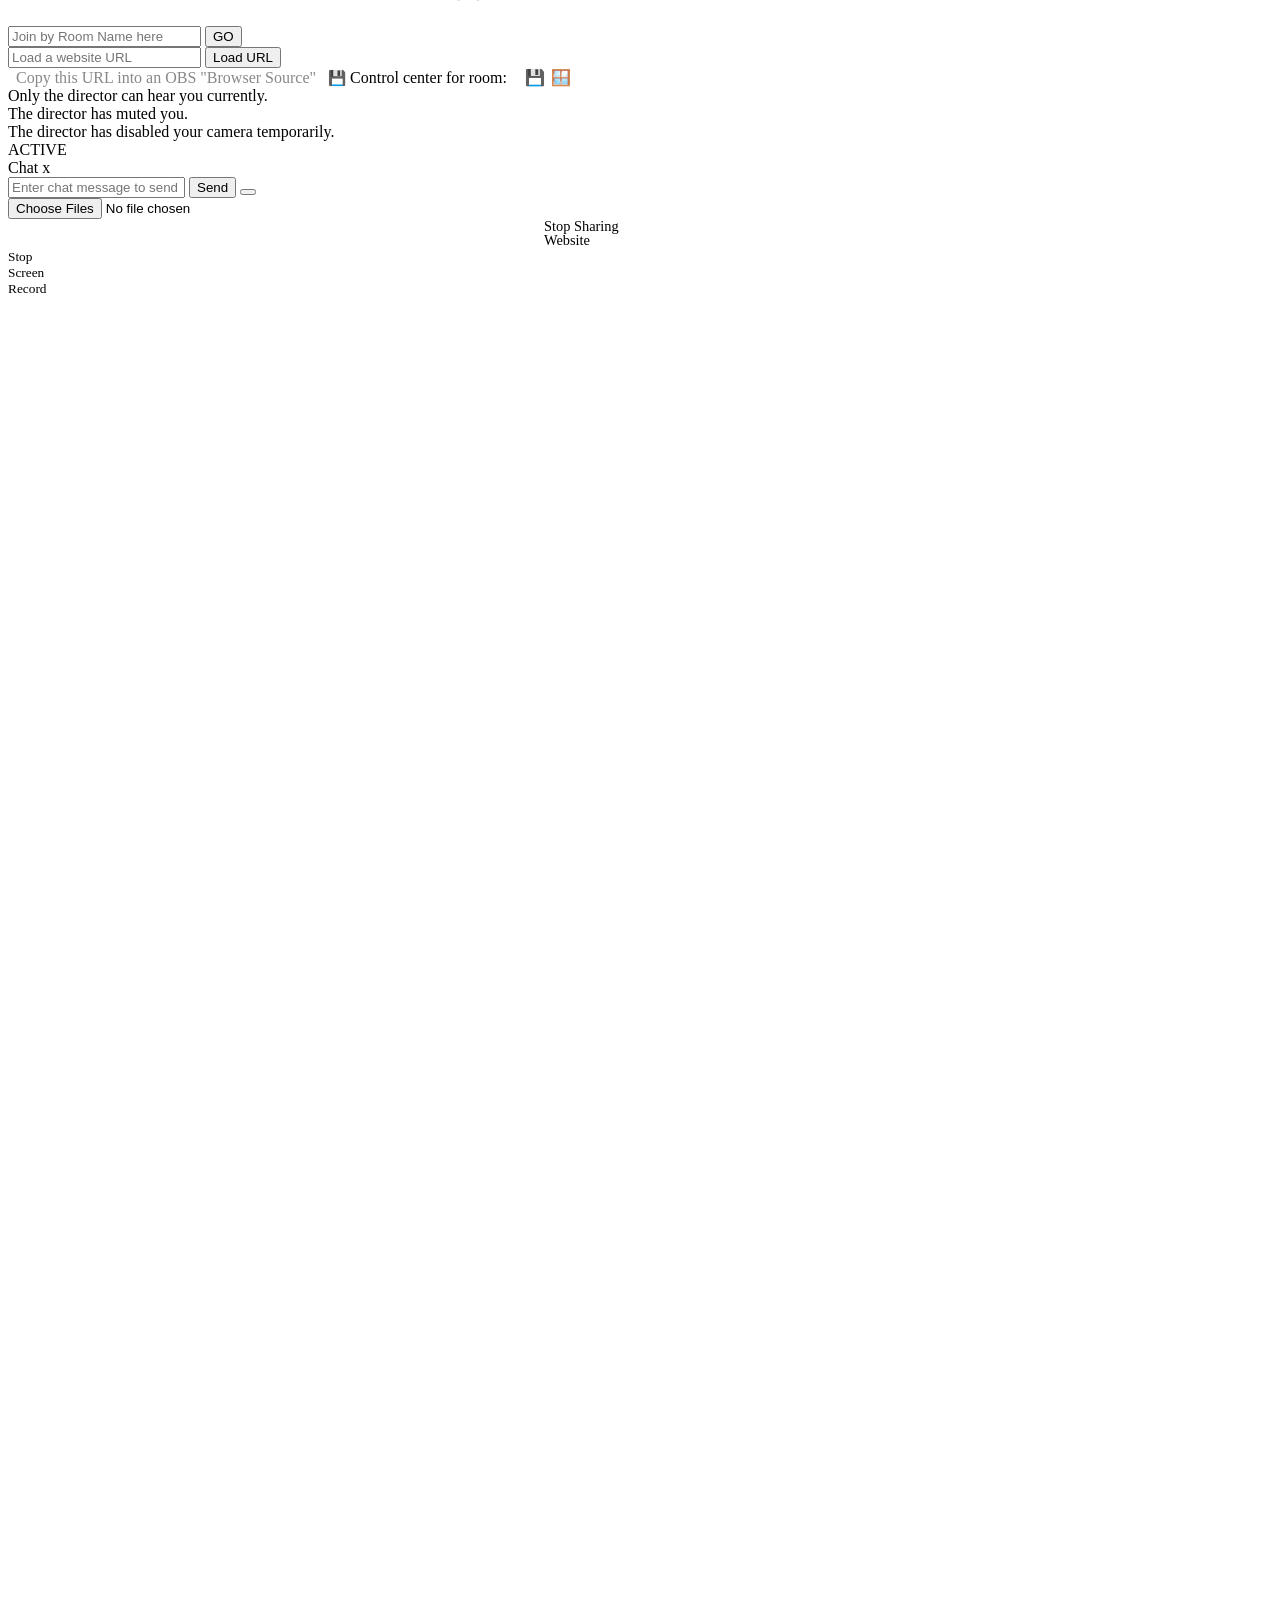
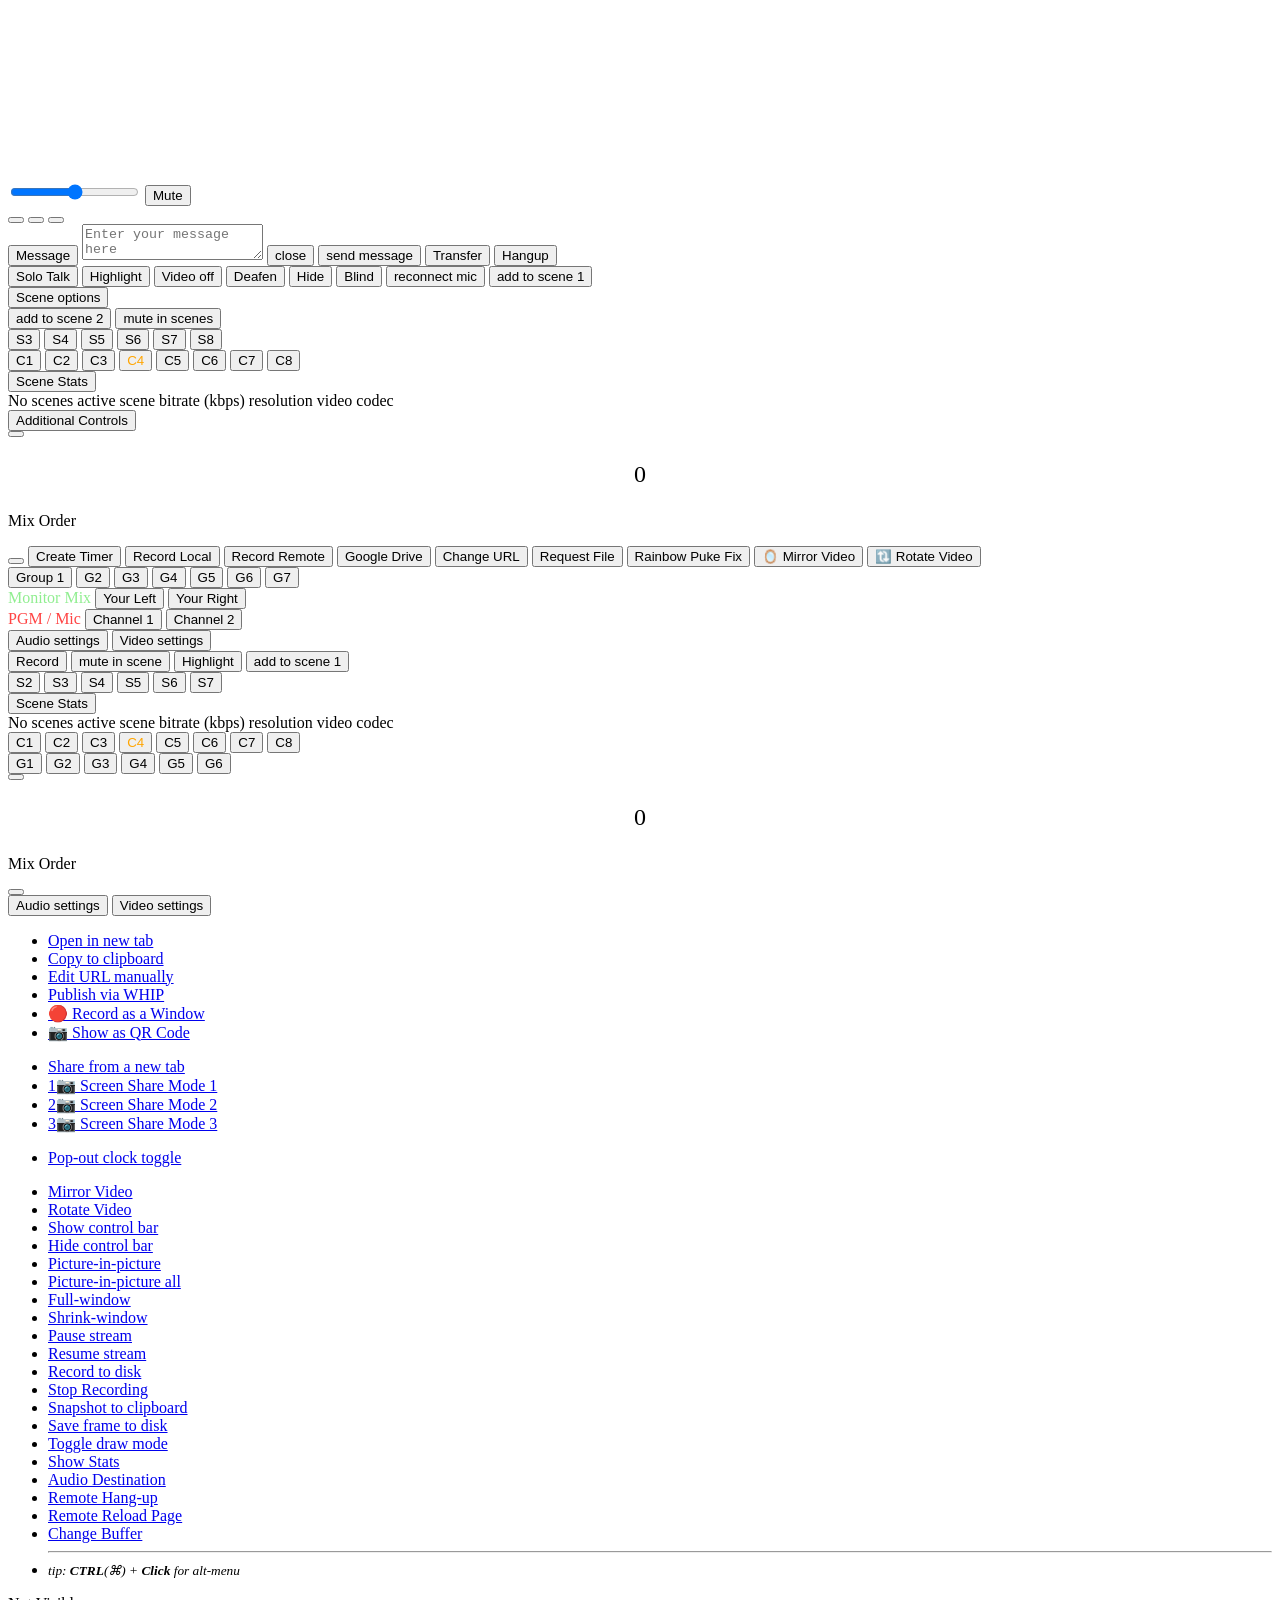
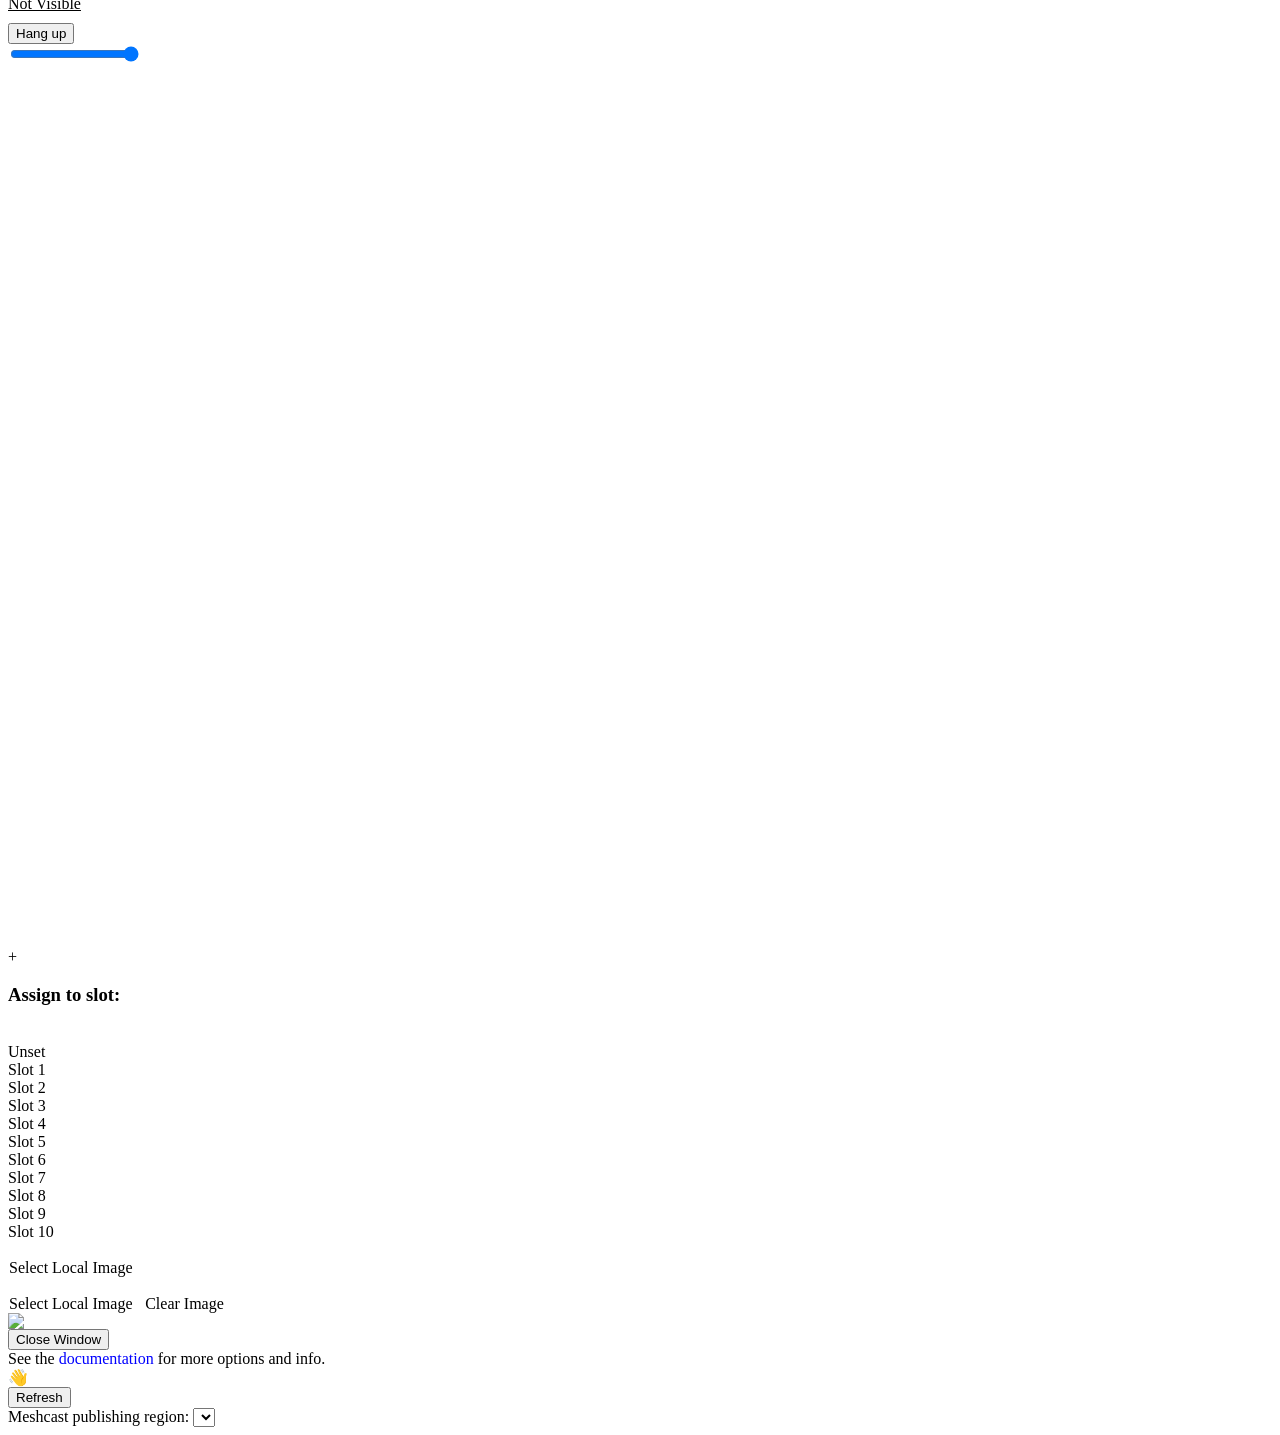
==== commit 018796c8: "Merge branch 'steveseguin:develop' into develop" ====
--- a/index.html
+++ b/index.html
@@ -1092,11 +1092,6 @@
 								<a href="https://docs.vdo.ninja/common-errors-and-known-issues/known-issues" title="For a list of common or known issues, click here" target="_blank"><span style="color: red;">Known issues:</span></a>
 							</i>
 							<br />
-							<li>
-								Chrome/Edge v133 contains a 
-								<a href="https://issues.chromium.org/issues/398149360" title="Click to link out to the Chromium Bug Tracker" target="_blank">bug</a>
-								that prevents the DEAFEN function from working properly. Please consider updating to the latest Chrome/Edge version.
-							</li>
 							<li>
 								If the video fails to load in OBS Studio, where the browser source remains blank, try disabling hardware-acceleration or 
 								<a href='https://docs.vdo.ninja/common-errors-and-known-issues/obs.ninja-doesnt-show-up-in-obs-or-is-choppy' title="Click to link out to the VDO.Ninja help guide for common OBS Studio problems" target="_blank">refer to this help guide</a> for more.
